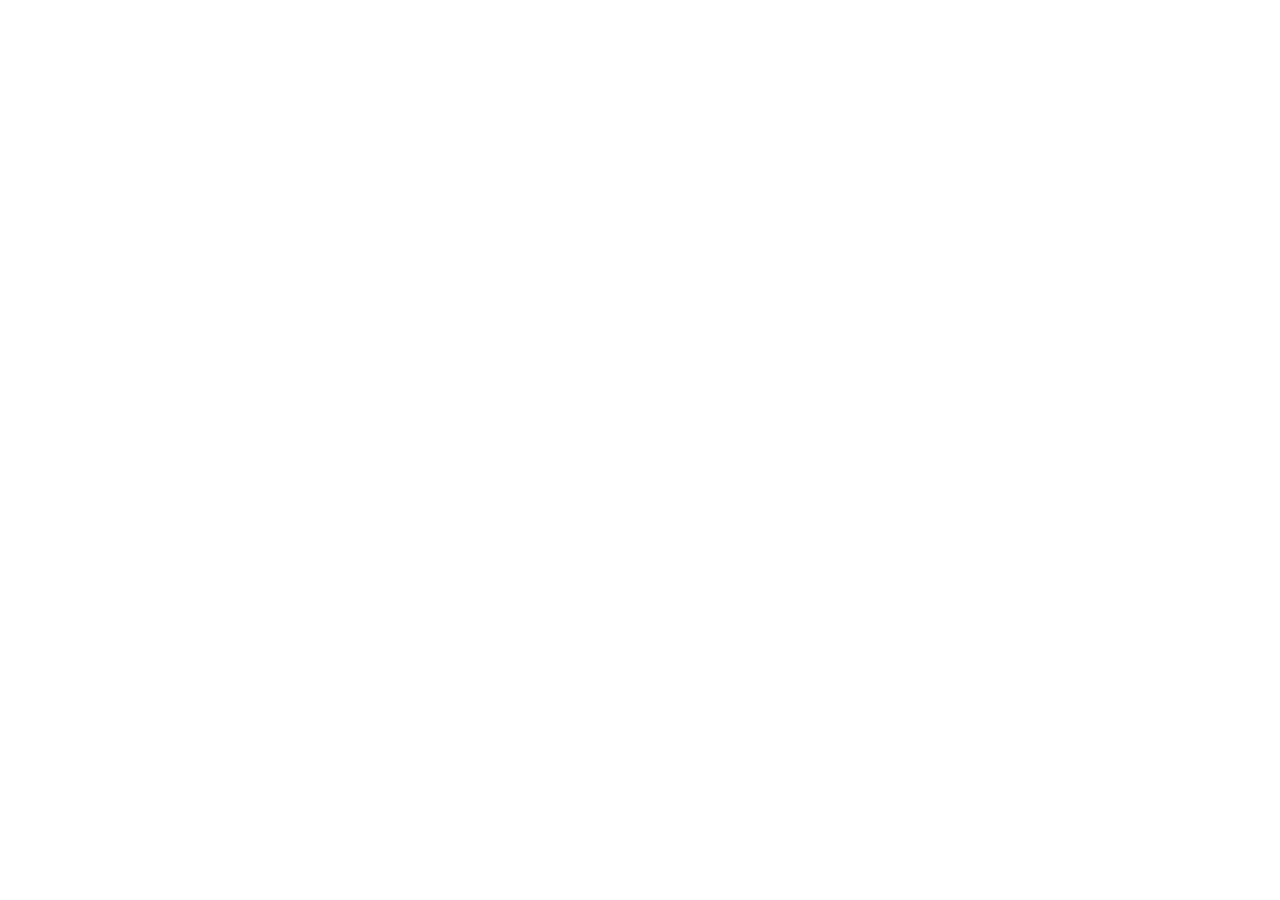
==== index.html @ a81da9b9 "Introduce core website structure and landing page content Set up the main application structure with" ====
<!DOCTYPE html>
<html lang="en">
  <head>
    <meta charset="UTF-8" />
    <meta name="viewport" content="width=device-width, initial-scale=1.0, maximum-scale=1" />
    <title>AIRET</title>
    <meta name="description" content="Museum-grade display meets smart care. AIRET's built-in luxury shoe care system showcases and preserves your finest footwear with AI scheduling, UV-C sanitization, and ultra-quiet operation.">
    
    <!-- Open Graph Meta Tags -->
    <meta property="og:title" content="AIRET - Luxury Built-in Shoe Care System">
    <meta property="og:description" content="Museum-grade display meets smart care. Revolutionizing luxury shoe storage and maintenance.">
    <meta property="og:type" content="website">
    <meta property="og:url" content="https://airet.io">
    <meta property="og:image" content="https://airet.io/images/og-image.jpg">
    
    <!-- Twitter Meta Tags -->
    <meta name="twitter:card" content="summary_large_image">
    <meta name="twitter:title" content="AIRET - Luxury Built-in Shoe Care System">
    <meta name="twitter:description" content="Museum-grade display meets smart care. Revolutionizing luxury shoe storage and maintenance.">
    <meta name="twitter:image" content="https://airet.io/images/og-image.jpg">
    
    <link rel="preconnect" href="https://fonts.googleapis.com">
    <link rel="preconnect" href="https://fonts.gstatic.com" crossorigin>
    
    <!-- Analytics -->
    <script defer data-domain="airet.io" src="https://plausible.io/js/script.js"></script>
    
    <!-- JSON-LD Structured Data -->
    <script type="application/ld+json">
    {
        "@context": "https://schema.org",
        "@type": "Product",
        "name": "Luxury Built-in Shoe Care System",
        "description": "Museum-grade display meets smart care. AI-powered shoe care system with UV-C sanitization, climate control, and luxury showcase display.",
        "brand": {
            "@type": "Brand",
            "name": "AIRET"
        },
        "manufacturer": {
            "@type": "Organization",
            "name": "AIRET",
            "url": "https://airet.io"
        }
    }
    </script>
    <script type="module" src="/src/main.tsx"></script>
  </head>
  <body>
    <div id="root"></div>
    <script type="text/javascript">
      // Single Page Apps for GitHub Pages
      // https://github.com/rafgraph/spa-github-pages
      // This script checks to see if a redirect is present in the query string,
      // converts it back into the correct url and adds it to the
      // browser's history using window.history.replaceState(...),
      // which won't cause the browser to attempt to load the new url.
      // When the single page app is loaded further down in this file,
      // the correct url will be waiting in the browser's history for
      // the single page app to route accordingly.
      (function(l) {
        if (l.search[1] === '/' ) {
          var decoded = l.search.slice(1).split('&').map(function(s) { 
            return s.replace(/~and~/g, '&')
          }).join('?');
          window.history.replaceState(null, null,
              l.pathname.slice(0, -1) + decoded + l.hash
          );
        }
      }(window.location))
    </script>
  </body>
</html>
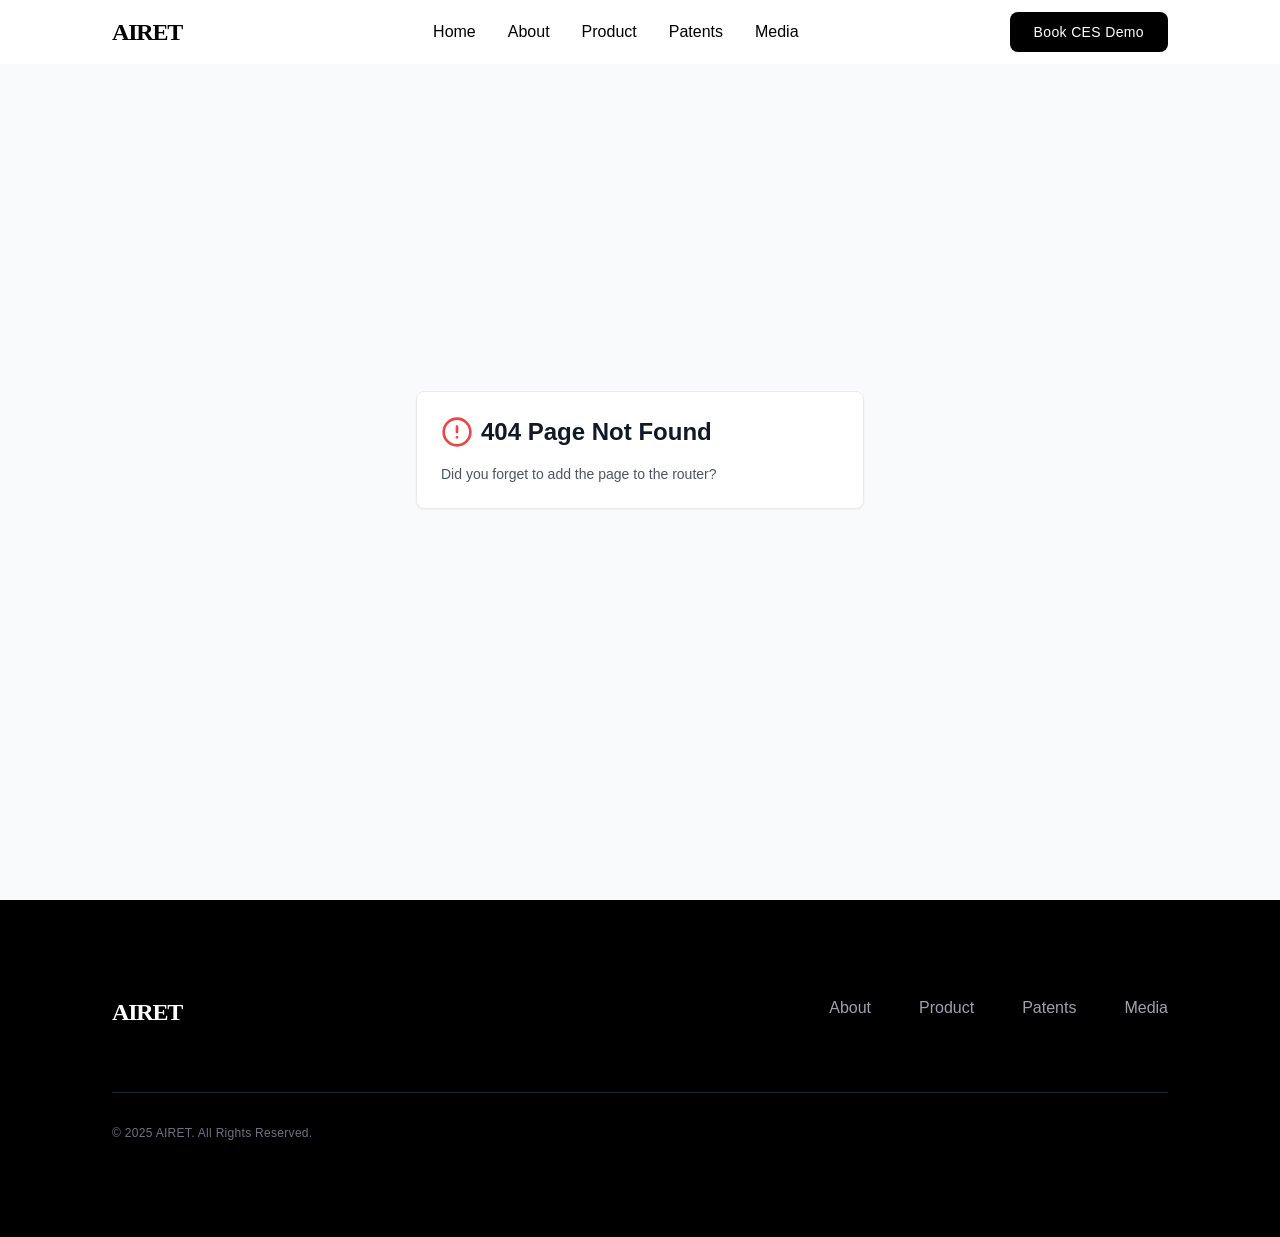
==== commit 840b0860: "Update site to display properly on all devices Update index.html to include necessary script and CSS" ====
--- a/index.html
+++ b/index.html
@@ -43,7 +43,8 @@
         }
     }
     </script>
-    <script type="module" src="/src/main.tsx"></script>
+    <script type="module" crossorigin src="/assets/index-D-lbirtE.js"></script>
+    <link rel="stylesheet" crossorigin href="/assets/index-CjqH2O7E.css">
   </head>
   <body>
     <div id="root"></div>
--- a/assets/index-CjqH2O7E.css
+++ b/assets/index-CjqH2O7E.css
@@ -0,0 +1 @@
+@import"https://fonts.googleapis.com/css2?family=Playfair+Display:wght@400;600;700&family=Noto+Sans:wght@300;400;500;600&display=swap";*,:before,:after{--tw-border-spacing-x: 0;--tw-border-spacing-y: 0;--tw-translate-x: 0;--tw-translate-y: 0;--tw-rotate: 0;--tw-skew-x: 0;--tw-skew-y: 0;--tw-scale-x: 1;--tw-scale-y: 1;--tw-pan-x: ;--tw-pan-y: ;--tw-pinch-zoom: ;--tw-scroll-snap-strictness: proximity;--tw-gradient-from-position: ;--tw-gradient-via-position: ;--tw-gradient-to-position: ;--tw-ordinal: ;--tw-slashed-zero: ;--tw-numeric-figure: ;--tw-numeric-spacing: ;--tw-numeric-fraction: ;--tw-ring-inset: ;--tw-ring-offset-width: 0px;--tw-ring-offset-color: #fff;--tw-ring-color: rgb(59 130 246 / .5);--tw-ring-offset-shadow: 0 0 #0000;--tw-ring-shadow: 0 0 #0000;--tw-shadow: 0 0 #0000;--tw-shadow-colored: 0 0 #0000;--tw-blur: ;--tw-brightness: ;--tw-contrast: ;--tw-grayscale: ;--tw-hue-rotate: ;--tw-invert: ;--tw-saturate: ;--tw-sepia: ;--tw-drop-shadow: ;--tw-backdrop-blur: ;--tw-backdrop-brightness: ;--tw-backdrop-contrast: ;--tw-backdrop-grayscale: ;--tw-backdrop-hue-rotate: ;--tw-backdrop-invert: ;--tw-backdrop-opacity: ;--tw-backdrop-saturate: ;--tw-backdrop-sepia: ;--tw-contain-size: ;--tw-contain-layout: ;--tw-contain-paint: ;--tw-contain-style: }::backdrop{--tw-border-spacing-x: 0;--tw-border-spacing-y: 0;--tw-translate-x: 0;--tw-translate-y: 0;--tw-rotate: 0;--tw-skew-x: 0;--tw-skew-y: 0;--tw-scale-x: 1;--tw-scale-y: 1;--tw-pan-x: ;--tw-pan-y: ;--tw-pinch-zoom: ;--tw-scroll-snap-strictness: proximity;--tw-gradient-from-position: ;--tw-gradient-via-position: ;--tw-gradient-to-position: ;--tw-ordinal: ;--tw-slashed-zero: ;--tw-numeric-figure: ;--tw-numeric-spacing: ;--tw-numeric-fraction: ;--tw-ring-inset: ;--tw-ring-offset-width: 0px;--tw-ring-offset-color: #fff;--tw-ring-color: rgb(59 130 246 / .5);--tw-ring-offset-shadow: 0 0 #0000;--tw-ring-shadow: 0 0 #0000;--tw-shadow: 0 0 #0000;--tw-shadow-colored: 0 0 #0000;--tw-blur: ;--tw-brightness: ;--tw-contrast: ;--tw-grayscale: ;--tw-hue-rotate: ;--tw-invert: ;--tw-saturate: ;--tw-sepia: ;--tw-drop-shadow: ;--tw-backdrop-blur: ;--tw-backdrop-brightness: ;--tw-backdrop-contrast: ;--tw-backdrop-grayscale: ;--tw-backdrop-hue-rotate: ;--tw-backdrop-invert: ;--tw-backdrop-opacity: ;--tw-backdrop-saturate: ;--tw-backdrop-sepia: ;--tw-contain-size: ;--tw-contain-layout: ;--tw-contain-paint: ;--tw-contain-style: }*,:before,:after{box-sizing:border-box;border-width:0;border-style:solid;border-color:#e5e7eb}:before,:after{--tw-content: ""}html,:host{line-height:1.5;-webkit-text-size-adjust:100%;-moz-tab-size:4;-o-tab-size:4;tab-size:4;font-family:var(--font-sans);font-feature-settings:normal;font-variation-settings:normal;-webkit-tap-highlight-color:transparent}body{margin:0;line-height:inherit}hr{height:0;color:inherit;border-top-width:1px}abbr:where([title]){-webkit-text-decoration:underline dotted;text-decoration:underline dotted}h1,h2,h3,h4,h5,h6{font-size:inherit;font-weight:inherit}a{color:inherit;text-decoration:inherit}b,strong{font-weight:bolder}code,kbd,samp,pre{font-family:var(--font-mono);font-feature-settings:normal;font-variation-settings:normal;font-size:1em}small{font-size:80%}sub,sup{font-size:75%;line-height:0;position:relative;vertical-align:baseline}sub{bottom:-.25em}sup{top:-.5em}table{text-indent:0;border-color:inherit;border-collapse:collapse}button,input,optgroup,select,textarea{font-family:inherit;font-feature-settings:inherit;font-variation-settings:inherit;font-size:100%;font-weight:inherit;line-height:inherit;letter-spacing:inherit;color:inherit;margin:0;padding:0}button,select{text-transform:none}button,input:where([type=button]),input:where([type=reset]),input:where([type=submit]){-webkit-appearance:button;background-color:transparent;background-image:none}:-moz-focusring{outline:auto}:-moz-ui-invalid{box-shadow:none}progress{vertical-align:baseline}::-webkit-inner-spin-button,::-webkit-outer-spin-button{height:auto}[type=search]{-webkit-appearance:textfield;outline-offset:-2px}::-webkit-search-decoration{-webkit-appearance:none}::-webkit-file-upload-button{-webkit-appearance:button;font:inherit}summary{display:list-item}blockquote,dl,dd,h1,h2,h3,h4,h5,h6,hr,figure,p,pre{margin:0}fieldset{margin:0;padding:0}legend{padding:0}ol,ul,menu{list-style:none;margin:0;padding:0}dialog{padding:0}textarea{resize:vertical}input::-moz-placeholder,textarea::-moz-placeholder{opacity:1;color:#9ca3af}input::placeholder,textarea::placeholder{opacity:1;color:#9ca3af}button,[role=button]{cursor:pointer}:disabled{cursor:default}img,svg,video,canvas,audio,iframe,embed,object{display:block;vertical-align:middle}img,video{max-width:100%;height:auto}[hidden]:where(:not([hidden=until-found])){display:none}*{border-color:var(--border)}body{background-color:var(--background);font-family:var(--font-sans);color:var(--foreground);-webkit-font-smoothing:antialiased;-moz-osx-font-smoothing:grayscale}.sr-only{position:absolute;width:1px;height:1px;padding:0;margin:-1px;overflow:hidden;clip:rect(0,0,0,0);white-space:nowrap;border-width:0}.pointer-events-none{pointer-events:none}.pointer-events-auto{pointer-events:auto}.visible{visibility:visible}.invisible{visibility:hidden}.fixed{position:fixed}.absolute{position:absolute}.relative{position:relative}.inset-0{top:0;right:0;bottom:0;left:0}.inset-x-0{left:0;right:0}.inset-y-0{top:0;bottom:0}.-bottom-12{bottom:-3rem}.-left-12{left:-3rem}.-right-12{right:-3rem}.-top-12{top:-3rem}.bottom-0{bottom:0}.left-0{left:0}.left-1{left:.25rem}.left-1\/2{left:50%}.left-2{left:.5rem}.left-\[50\%\]{left:50%}.right-0{right:0}.right-1{right:.25rem}.right-2{right:.5rem}.right-3{right:.75rem}.right-4{right:1rem}.top-0{top:0}.top-1\.5{top:.375rem}.top-1\/2{top:50%}.top-2{top:.5rem}.top-3\.5{top:.875rem}.top-4{top:1rem}.top-\[1px\]{top:1px}.top-\[50\%\]{top:50%}.top-\[60\%\]{top:60%}.top-full{top:100%}.z-10{z-index:10}.z-20{z-index:20}.z-50{z-index:50}.z-\[100\]{z-index:100}.z-\[1\]{z-index:1}.-mx-1{margin-left:-.25rem;margin-right:-.25rem}.mx-2{margin-left:.5rem;margin-right:.5rem}.mx-3\.5{margin-left:.875rem;margin-right:.875rem}.mx-4{margin-left:1rem;margin-right:1rem}.mx-auto{margin-left:auto;margin-right:auto}.my-0\.5{margin-top:.125rem;margin-bottom:.125rem}.my-1{margin-top:.25rem;margin-bottom:.25rem}.-ml-4{margin-left:-1rem}.-mt-4{margin-top:-1rem}.mb-1{margin-bottom:.25rem}.mb-12{margin-bottom:3rem}.mb-16{margin-bottom:4rem}.mb-2{margin-bottom:.5rem}.mb-20{margin-bottom:5rem}.mb-24{margin-bottom:6rem}.mb-3{margin-bottom:.75rem}.mb-4{margin-bottom:1rem}.mb-6{margin-bottom:1.5rem}.mb-8{margin-bottom:2rem}.ml-1{margin-left:.25rem}.ml-10{margin-left:2.5rem}.ml-4{margin-left:1rem}.ml-auto{margin-left:auto}.mr-2{margin-right:.5rem}.mt-0\.5{margin-top:.125rem}.mt-1{margin-top:.25rem}.mt-1\.5{margin-top:.375rem}.mt-12{margin-top:3rem}.mt-2{margin-top:.5rem}.mt-24{margin-top:6rem}.mt-3{margin-top:.75rem}.mt-4{margin-top:1rem}.mt-auto{margin-top:auto}.block{display:block}.inline-block{display:inline-block}.flex{display:flex}.inline-flex{display:inline-flex}.table{display:table}.grid{display:grid}.hidden{display:none}.aspect-square{aspect-ratio:1 / 1}.aspect-video{aspect-ratio:16 / 9}.size-4{width:1rem;height:1rem}.h-1{height:.25rem}.h-1\.5{height:.375rem}.h-10{height:2.5rem}.h-11{height:2.75rem}.h-12{height:3rem}.h-16{height:4rem}.h-2{height:.5rem}.h-2\.5{height:.625rem}.h-20{height:5rem}.h-3{height:.75rem}.h-3\.5{height:.875rem}.h-4{height:1rem}.h-5{height:1.25rem}.h-6{height:1.5rem}.h-7{height:1.75rem}.h-8{height:2rem}.h-9{height:2.25rem}.h-\[1px\]{height:1px}.h-\[var\(--radix-navigation-menu-viewport-height\)\]{height:var(--radix-navigation-menu-viewport-height)}.h-\[var\(--radix-select-trigger-height\)\]{height:var(--radix-select-trigger-height)}.h-auto{height:auto}.h-full{height:100%}.h-px{height:1px}.h-screen{height:100vh}.h-svh{height:100svh}.max-h-\[--radix-context-menu-content-available-height\]{max-height:var(--radix-context-menu-content-available-height)}.max-h-\[--radix-select-content-available-height\]{max-height:var(--radix-select-content-available-height)}.max-h-\[300px\]{max-height:300px}.max-h-\[var\(--radix-dropdown-menu-content-available-height\)\]{max-height:var(--radix-dropdown-menu-content-available-height)}.max-h-screen{max-height:100vh}.min-h-0{min-height:0px}.min-h-\[80px\]{min-height:80px}.min-h-screen{min-height:100vh}.min-h-svh{min-height:100svh}.w-0{width:0px}.w-1{width:.25rem}.w-10{width:2.5rem}.w-11{width:2.75rem}.w-12{width:3rem}.w-16{width:4rem}.w-2{width:.5rem}.w-2\.5{width:.625rem}.w-20{width:5rem}.w-3{width:.75rem}.w-3\.5{width:.875rem}.w-3\/4{width:75%}.w-4{width:1rem}.w-5{width:1.25rem}.w-6{width:1.5rem}.w-64{width:16rem}.w-7{width:1.75rem}.w-72{width:18rem}.w-8{width:2rem}.w-9{width:2.25rem}.w-\[--sidebar-width\]{width:var(--sidebar-width)}.w-\[100px\]{width:100px}.w-\[1px\]{width:1px}.w-auto{width:auto}.w-full{width:100%}.w-max{width:-moz-max-content;width:max-content}.w-px{width:1px}.min-w-0{min-width:0px}.min-w-10{min-width:2.5rem}.min-w-11{min-width:2.75rem}.min-w-5{min-width:1.25rem}.min-w-9{min-width:2.25rem}.min-w-\[12rem\]{min-width:12rem}.min-w-\[8rem\]{min-width:8rem}.min-w-\[var\(--radix-select-trigger-width\)\]{min-width:var(--radix-select-trigger-width)}.max-w-2xl{max-width:42rem}.max-w-3xl{max-width:48rem}.max-w-4xl{max-width:56rem}.max-w-7xl{max-width:80rem}.max-w-\[--skeleton-width\]{max-width:var(--skeleton-width)}.max-w-\[1120px\],.max-w-container{max-width:1120px}.max-w-lg{max-width:32rem}.max-w-max{max-width:-moz-max-content;max-width:max-content}.max-w-md{max-width:28rem}.flex-1{flex:1 1 0%}.flex-shrink-0,.shrink-0{flex-shrink:0}.grow{flex-grow:1}.grow-0{flex-grow:0}.basis-full{flex-basis:100%}.caption-bottom{caption-side:bottom}.border-collapse{border-collapse:collapse}.origin-\[--radix-context-menu-content-transform-origin\]{transform-origin:var(--radix-context-menu-content-transform-origin)}.origin-\[--radix-dropdown-menu-content-transform-origin\]{transform-origin:var(--radix-dropdown-menu-content-transform-origin)}.origin-\[--radix-hover-card-content-transform-origin\]{transform-origin:var(--radix-hover-card-content-transform-origin)}.origin-\[--radix-menubar-content-transform-origin\]{transform-origin:var(--radix-menubar-content-transform-origin)}.origin-\[--radix-popover-content-transform-origin\]{transform-origin:var(--radix-popover-content-transform-origin)}.origin-\[--radix-select-content-transform-origin\]{transform-origin:var(--radix-select-content-transform-origin)}.origin-\[--radix-tooltip-content-transform-origin\]{transform-origin:var(--radix-tooltip-content-transform-origin)}.-translate-x-1\/2{--tw-translate-x: -50%;transform:translate(var(--tw-translate-x),var(--tw-translate-y)) rotate(var(--tw-rotate)) skew(var(--tw-skew-x)) skewY(var(--tw-skew-y)) scaleX(var(--tw-scale-x)) scaleY(var(--tw-scale-y))}.-translate-x-px{--tw-translate-x: -1px;transform:translate(var(--tw-translate-x),var(--tw-translate-y)) rotate(var(--tw-rotate)) skew(var(--tw-skew-x)) skewY(var(--tw-skew-y)) scaleX(var(--tw-scale-x)) scaleY(var(--tw-scale-y))}.-translate-y-1\/2{--tw-translate-y: -50%;transform:translate(var(--tw-translate-x),var(--tw-translate-y)) rotate(var(--tw-rotate)) skew(var(--tw-skew-x)) skewY(var(--tw-skew-y)) scaleX(var(--tw-scale-x)) scaleY(var(--tw-scale-y))}.translate-x-\[-50\%\]{--tw-translate-x: -50%;transform:translate(var(--tw-translate-x),var(--tw-translate-y)) rotate(var(--tw-rotate)) skew(var(--tw-skew-x)) skewY(var(--tw-skew-y)) scaleX(var(--tw-scale-x)) scaleY(var(--tw-scale-y))}.translate-x-px{--tw-translate-x: 1px;transform:translate(var(--tw-translate-x),var(--tw-translate-y)) rotate(var(--tw-rotate)) skew(var(--tw-skew-x)) skewY(var(--tw-skew-y)) scaleX(var(--tw-scale-x)) scaleY(var(--tw-scale-y))}.translate-y-\[-50\%\]{--tw-translate-y: -50%;transform:translate(var(--tw-translate-x),var(--tw-translate-y)) rotate(var(--tw-rotate)) skew(var(--tw-skew-x)) skewY(var(--tw-skew-y)) scaleX(var(--tw-scale-x)) scaleY(var(--tw-scale-y))}.rotate-45{--tw-rotate: 45deg;transform:translate(var(--tw-translate-x),var(--tw-translate-y)) rotate(var(--tw-rotate)) skew(var(--tw-skew-x)) skewY(var(--tw-skew-y)) scaleX(var(--tw-scale-x)) scaleY(var(--tw-scale-y))}.rotate-90{--tw-rotate: 90deg;transform:translate(var(--tw-translate-x),var(--tw-translate-y)) rotate(var(--tw-rotate)) skew(var(--tw-skew-x)) skewY(var(--tw-skew-y)) scaleX(var(--tw-scale-x)) scaleY(var(--tw-scale-y))}.transform{transform:translate(var(--tw-translate-x),var(--tw-translate-y)) rotate(var(--tw-rotate)) skew(var(--tw-skew-x)) skewY(var(--tw-skew-y)) scaleX(var(--tw-scale-x)) scaleY(var(--tw-scale-y))}@keyframes fade-in{0%{opacity:0;transform:translateY(20px)}to{opacity:1;transform:translateY(0)}}.animate-fade-in{animation:fade-in .6s ease-out}@keyframes pulse{50%{opacity:.5}}.animate-pulse{animation:pulse 2s cubic-bezier(.4,0,.6,1) infinite}.cursor-default{cursor:default}.cursor-pointer{cursor:pointer}.touch-none{touch-action:none}.select-none{-webkit-user-select:none;-moz-user-select:none;user-select:none}.resize-none{resize:none}.resize{resize:both}.list-none{list-style-type:none}.grid-cols-1{grid-template-columns:repeat(1,minmax(0,1fr))}.grid-cols-2{grid-template-columns:repeat(2,minmax(0,1fr))}.flex-row{flex-direction:row}.flex-col{flex-direction:column}.flex-col-reverse{flex-direction:column-reverse}.flex-wrap{flex-wrap:wrap}.items-start{align-items:flex-start}.items-end{align-items:flex-end}.items-center{align-items:center}.items-baseline{align-items:baseline}.items-stretch{align-items:stretch}.justify-center{justify-content:center}.justify-between{justify-content:space-between}.gap-1{gap:.25rem}.gap-1\.5{gap:.375rem}.gap-16{gap:4rem}.gap-2{gap:.5rem}.gap-20{gap:5rem}.gap-4{gap:1rem}.gap-6{gap:1.5rem}.gap-8{gap:2rem}.space-x-1>:not([hidden])~:not([hidden]){--tw-space-x-reverse: 0;margin-right:calc(.25rem * var(--tw-space-x-reverse));margin-left:calc(.25rem * calc(1 - var(--tw-space-x-reverse)))}.space-x-3>:not([hidden])~:not([hidden]){--tw-space-x-reverse: 0;margin-right:calc(.75rem * var(--tw-space-x-reverse));margin-left:calc(.75rem * calc(1 - var(--tw-space-x-reverse)))}.space-x-4>:not([hidden])~:not([hidden]){--tw-space-x-reverse: 0;margin-right:calc(1rem * var(--tw-space-x-reverse));margin-left:calc(1rem * calc(1 - var(--tw-space-x-reverse)))}.space-x-5>:not([hidden])~:not([hidden]){--tw-space-x-reverse: 0;margin-right:calc(1.25rem * var(--tw-space-x-reverse));margin-left:calc(1.25rem * calc(1 - var(--tw-space-x-reverse)))}.space-x-8>:not([hidden])~:not([hidden]){--tw-space-x-reverse: 0;margin-right:calc(2rem * var(--tw-space-x-reverse));margin-left:calc(2rem * calc(1 - var(--tw-space-x-reverse)))}.space-y-1>:not([hidden])~:not([hidden]){--tw-space-y-reverse: 0;margin-top:calc(.25rem * calc(1 - var(--tw-space-y-reverse)));margin-bottom:calc(.25rem * var(--tw-space-y-reverse))}.space-y-1\.5>:not([hidden])~:not([hidden]){--tw-space-y-reverse: 0;margin-top:calc(.375rem * calc(1 - var(--tw-space-y-reverse)));margin-bottom:calc(.375rem * var(--tw-space-y-reverse))}.space-y-12>:not([hidden])~:not([hidden]){--tw-space-y-reverse: 0;margin-top:calc(3rem * calc(1 - var(--tw-space-y-reverse)));margin-bottom:calc(3rem * var(--tw-space-y-reverse))}.space-y-2>:not([hidden])~:not([hidden]){--tw-space-y-reverse: 0;margin-top:calc(.5rem * calc(1 - var(--tw-space-y-reverse)));margin-bottom:calc(.5rem * var(--tw-space-y-reverse))}.space-y-3>:not([hidden])~:not([hidden]){--tw-space-y-reverse: 0;margin-top:calc(.75rem * calc(1 - var(--tw-space-y-reverse)));margin-bottom:calc(.75rem * var(--tw-space-y-reverse))}.space-y-4>:not([hidden])~:not([hidden]){--tw-space-y-reverse: 0;margin-top:calc(1rem * calc(1 - var(--tw-space-y-reverse)));margin-bottom:calc(1rem * var(--tw-space-y-reverse))}.space-y-6>:not([hidden])~:not([hidden]){--tw-space-y-reverse: 0;margin-top:calc(1.5rem * calc(1 - var(--tw-space-y-reverse)));margin-bottom:calc(1.5rem * var(--tw-space-y-reverse))}.space-y-8>:not([hidden])~:not([hidden]){--tw-space-y-reverse: 0;margin-top:calc(2rem * calc(1 - var(--tw-space-y-reverse)));margin-bottom:calc(2rem * var(--tw-space-y-reverse))}.overflow-auto{overflow:auto}.overflow-hidden{overflow:hidden}.overflow-y-auto{overflow-y:auto}.overflow-x-hidden{overflow-x:hidden}.whitespace-nowrap{white-space:nowrap}.break-words{overflow-wrap:break-word}.rounded{border-radius:.25rem}.rounded-\[2px\]{border-radius:2px}.rounded-\[inherit\]{border-radius:inherit}.rounded-full{border-radius:9999px}.rounded-lg{border-radius:var(--radius)}.rounded-md{border-radius:calc(var(--radius) - 2px)}.rounded-sm{border-radius:calc(var(--radius) - 4px)}.rounded-xl{border-radius:.75rem}.rounded-t-\[10px\]{border-top-left-radius:10px;border-top-right-radius:10px}.rounded-tl-sm{border-top-left-radius:calc(var(--radius) - 4px)}.border{border-width:1px}.border-0{border-width:0px}.border-2{border-width:2px}.border-\[1\.5px\]{border-width:1.5px}.border-y{border-top-width:1px;border-bottom-width:1px}.border-b{border-bottom-width:1px}.border-l{border-left-width:1px}.border-r{border-right-width:1px}.border-t{border-top-width:1px}.border-dashed{border-style:dashed}.border-\[--color-border\]{border-color:var(--color-border)}.border-black{--tw-border-opacity: 1;border-color:rgb(0 0 0 / var(--tw-border-opacity, 1))}.border-blue-200{--tw-border-opacity: 1;border-color:rgb(191 219 254 / var(--tw-border-opacity, 1))}.border-border{border-color:var(--border)}.border-destructive{border-color:var(--destructive)}.border-gray-200{--tw-border-opacity: 1;border-color:rgb(229 231 235 / var(--tw-border-opacity, 1))}.border-gray-300{--tw-border-opacity: 1;border-color:rgb(209 213 219 / var(--tw-border-opacity, 1))}.border-gray-800{--tw-border-opacity: 1;border-color:rgb(31 41 55 / var(--tw-border-opacity, 1))}.border-green-200{--tw-border-opacity: 1;border-color:rgb(187 247 208 / var(--tw-border-opacity, 1))}.border-indigo-200{--tw-border-opacity: 1;border-color:rgb(199 210 254 / var(--tw-border-opacity, 1))}.border-input{border-color:var(--input)}.border-orange-200{--tw-border-opacity: 1;border-color:rgb(254 215 170 / var(--tw-border-opacity, 1))}.border-primary{border-color:var(--primary)}.border-purple-200{--tw-border-opacity: 1;border-color:rgb(233 213 255 / var(--tw-border-opacity, 1))}.border-red-200{--tw-border-opacity: 1;border-color:rgb(254 202 202 / var(--tw-border-opacity, 1))}.border-sidebar-border{border-color:var(--sidebar-border)}.border-transparent{border-color:transparent}.border-white{--tw-border-opacity: 1;border-color:rgb(255 255 255 / var(--tw-border-opacity, 1))}.border-white\/10{border-color:#ffffff1a}.border-l-transparent{border-left-color:transparent}.border-l-white\/30{border-left-color:#ffffff4d}.border-t-transparent{border-top-color:transparent}.bg-\[--color-bg\]{background-color:var(--color-bg)}.bg-accent{background-color:var(--accent)}.bg-background{background-color:var(--background)}.bg-black{--tw-bg-opacity: 1;background-color:rgb(0 0 0 / var(--tw-bg-opacity, 1))}.bg-black\/80{background-color:#000c}.bg-blue-50{--tw-bg-opacity: 1;background-color:rgb(239 246 255 / var(--tw-bg-opacity, 1))}.bg-border{background-color:var(--border)}.bg-card{background-color:var(--card)}.bg-destructive{background-color:var(--destructive)}.bg-foreground{background-color:var(--foreground)}.bg-gray-100{--tw-bg-opacity: 1;background-color:rgb(243 244 246 / var(--tw-bg-opacity, 1))}.bg-gray-200{--tw-bg-opacity: 1;background-color:rgb(229 231 235 / var(--tw-bg-opacity, 1))}.bg-gray-50{--tw-bg-opacity: 1;background-color:rgb(249 250 251 / var(--tw-bg-opacity, 1))}.bg-green-50{--tw-bg-opacity: 1;background-color:rgb(240 253 244 / var(--tw-bg-opacity, 1))}.bg-indigo-50{--tw-bg-opacity: 1;background-color:rgb(238 242 255 / var(--tw-bg-opacity, 1))}.bg-muted{background-color:var(--muted)}.bg-orange-50{--tw-bg-opacity: 1;background-color:rgb(255 247 237 / var(--tw-bg-opacity, 1))}.bg-popover{background-color:var(--popover)}.bg-primary{background-color:var(--primary)}.bg-purple-50{--tw-bg-opacity: 1;background-color:rgb(250 245 255 / var(--tw-bg-opacity, 1))}.bg-red-50{--tw-bg-opacity: 1;background-color:rgb(254 242 242 / var(--tw-bg-opacity, 1))}.bg-secondary{background-color:var(--secondary)}.bg-sidebar{background-color:var(--sidebar-background)}.bg-sidebar-border{background-color:var(--sidebar-border)}.bg-transparent{background-color:transparent}.bg-white{--tw-bg-opacity: 1;background-color:rgb(255 255 255 / var(--tw-bg-opacity, 1))}.bg-white\/95{background-color:#fffffff2}.bg-cover{background-size:cover}.bg-center{background-position:center}.bg-no-repeat{background-repeat:no-repeat}.fill-current{fill:currentColor}.p-0{padding:0}.p-1{padding:.25rem}.p-10{padding:2.5rem}.p-12{padding:3rem}.p-2{padding:.5rem}.p-3{padding:.75rem}.p-4{padding:1rem}.p-6{padding:1.5rem}.p-8{padding:2rem}.p-\[1px\]{padding:1px}.px-1{padding-left:.25rem;padding-right:.25rem}.px-10{padding-left:2.5rem;padding-right:2.5rem}.px-2{padding-left:.5rem;padding-right:.5rem}.px-2\.5{padding-left:.625rem;padding-right:.625rem}.px-3{padding-left:.75rem;padding-right:.75rem}.px-4{padding-left:1rem;padding-right:1rem}.px-5{padding-left:1.25rem;padding-right:1.25rem}.px-6{padding-left:1.5rem;padding-right:1.5rem}.px-8{padding-left:2rem;padding-right:2rem}.py-0\.5{padding-top:.125rem;padding-bottom:.125rem}.py-1{padding-top:.25rem;padding-bottom:.25rem}.py-1\.5{padding-top:.375rem;padding-bottom:.375rem}.py-2{padding-top:.5rem;padding-bottom:.5rem}.py-20{padding-top:5rem;padding-bottom:5rem}.py-24{padding-top:6rem;padding-bottom:6rem}.py-3{padding-top:.75rem;padding-bottom:.75rem}.py-4{padding-top:1rem;padding-bottom:1rem}.py-5{padding-top:1.25rem;padding-bottom:1.25rem}.py-6{padding-top:1.5rem;padding-bottom:1.5rem}.py-section{padding-top:5rem;padding-bottom:5rem}.py-section-lg{padding-top:6.25rem;padding-bottom:6.25rem}.pb-2{padding-bottom:.5rem}.pb-3{padding-bottom:.75rem}.pb-4{padding-bottom:1rem}.pl-2\.5{padding-left:.625rem}.pl-4{padding-left:1rem}.pl-8{padding-left:2rem}.pr-2{padding-right:.5rem}.pr-2\.5{padding-right:.625rem}.pr-8{padding-right:2rem}.pt-0{padding-top:0}.pt-1{padding-top:.25rem}.pt-2{padding-top:.5rem}.pt-20{padding-top:5rem}.pt-3{padding-top:.75rem}.pt-4{padding-top:1rem}.pt-6{padding-top:1.5rem}.pt-8{padding-top:2rem}.text-left{text-align:left}.text-center{text-align:center}.text-right{text-align:right}.align-middle{vertical-align:middle}.font-mono{font-family:var(--font-mono)}.text-2xl{font-size:1.5rem;line-height:2rem}.text-3xl{font-size:1.875rem;line-height:2.25rem}.text-4xl{font-size:2.25rem;line-height:2.5rem}.text-5xl{font-size:3rem;line-height:1}.text-6xl{font-size:3.75rem;line-height:1}.text-\[0\.8rem\]{font-size:.8rem}.text-base{font-size:1rem;line-height:1.5rem}.text-body{font-size:17px;line-height:2rem}.text-lg{font-size:1.125rem;line-height:1.75rem}.text-sm{font-size:.875rem;line-height:1.25rem}.text-xl{font-size:1.25rem;line-height:1.75rem}.text-xs{font-size:.75rem;line-height:1rem}.font-bold{font-weight:700}.font-light{font-weight:300}.font-medium{font-weight:500}.font-normal{font-weight:400}.font-semibold{font-weight:600}.uppercase{text-transform:uppercase}.italic{font-style:italic}.not-italic{font-style:normal}.tabular-nums{--tw-numeric-spacing: tabular-nums;font-variant-numeric:var(--tw-ordinal) var(--tw-slashed-zero) var(--tw-numeric-figure) var(--tw-numeric-spacing) var(--tw-numeric-fraction)}.leading-none{line-height:1}.leading-relaxed{line-height:1.625}.leading-tight{line-height:1.25}.tracking-tight{letter-spacing:-.025em}.tracking-tighter{letter-spacing:-.05em}.tracking-wide{letter-spacing:.025em}.tracking-wider{letter-spacing:.05em}.tracking-widest{letter-spacing:.1em}.text-accent-foreground{color:var(--accent-foreground)}.text-black{--tw-text-opacity: 1;color:rgb(0 0 0 / var(--tw-text-opacity, 1))}.text-blue-700{--tw-text-opacity: 1;color:rgb(29 78 216 / var(--tw-text-opacity, 1))}.text-card-foreground{color:var(--card-foreground)}.text-current{color:currentColor}.text-destructive{color:var(--destructive)}.text-destructive-foreground{color:var(--destructive-foreground)}.text-foreground{color:var(--foreground)}.text-gray-200{--tw-text-opacity: 1;color:rgb(229 231 235 / var(--tw-text-opacity, 1))}.text-gray-300{--tw-text-opacity: 1;color:rgb(209 213 219 / var(--tw-text-opacity, 1))}.text-gray-400{--tw-text-opacity: 1;color:rgb(156 163 175 / var(--tw-text-opacity, 1))}.text-gray-500{--tw-text-opacity: 1;color:rgb(107 114 128 / var(--tw-text-opacity, 1))}.text-gray-600{--tw-text-opacity: 1;color:rgb(75 85 99 / var(--tw-text-opacity, 1))}.text-gray-700{--tw-text-opacity: 1;color:rgb(55 65 81 / var(--tw-text-opacity, 1))}.text-gray-900{--tw-text-opacity: 1;color:rgb(17 24 39 / var(--tw-text-opacity, 1))}.text-green-700{--tw-text-opacity: 1;color:rgb(21 128 61 / var(--tw-text-opacity, 1))}.text-indigo-700{--tw-text-opacity: 1;color:rgb(67 56 202 / var(--tw-text-opacity, 1))}.text-muted-foreground{color:var(--muted-foreground)}.text-orange-700{--tw-text-opacity: 1;color:rgb(194 65 12 / var(--tw-text-opacity, 1))}.text-popover-foreground{color:var(--popover-foreground)}.text-primary{color:var(--primary)}.text-primary-foreground{color:var(--primary-foreground)}.text-purple-700{--tw-text-opacity: 1;color:rgb(126 34 206 / var(--tw-text-opacity, 1))}.text-red-500{--tw-text-opacity: 1;color:rgb(239 68 68 / var(--tw-text-opacity, 1))}.text-red-700{--tw-text-opacity: 1;color:rgb(185 28 28 / var(--tw-text-opacity, 1))}.text-secondary-foreground{color:var(--secondary-foreground)}.text-sidebar-foreground{color:var(--sidebar-foreground)}.text-white{--tw-text-opacity: 1;color:rgb(255 255 255 / var(--tw-text-opacity, 1))}.underline-offset-4{text-underline-offset:4px}.antialiased{-webkit-font-smoothing:antialiased;-moz-osx-font-smoothing:grayscale}.opacity-0{opacity:0}.opacity-20{opacity:.2}.opacity-50{opacity:.5}.opacity-60{opacity:.6}.opacity-70{opacity:.7}.opacity-90{opacity:.9}.shadow-\[0_0_0_1px_hsl\(var\(--sidebar-border\)\)\]{--tw-shadow: 0 0 0 1px hsl(var(--sidebar-border));--tw-shadow-colored: 0 0 0 1px var(--tw-shadow-color);box-shadow:var(--tw-ring-offset-shadow, 0 0 #0000),var(--tw-ring-shadow, 0 0 #0000),var(--tw-shadow)}.shadow-\[0_20px_80px_rgba\(0\,0\,0\,0\.12\)\]{--tw-shadow: 0 20px 80px rgba(0,0,0,.12);--tw-shadow-colored: 0 20px 80px var(--tw-shadow-color);box-shadow:var(--tw-ring-offset-shadow, 0 0 #0000),var(--tw-ring-shadow, 0 0 #0000),var(--tw-shadow)}.shadow-\[0_20px_80px_rgba\(0\,0\,0\,0\.15\)\]{--tw-shadow: 0 20px 80px rgba(0,0,0,.15);--tw-shadow-colored: 0 20px 80px var(--tw-shadow-color);box-shadow:var(--tw-ring-offset-shadow, 0 0 #0000),var(--tw-ring-shadow, 0 0 #0000),var(--tw-shadow)}.shadow-\[0_40px_120px_rgba\(0\,0\,0\,0\.15\)\]{--tw-shadow: 0 40px 120px rgba(0,0,0,.15);--tw-shadow-colored: 0 40px 120px var(--tw-shadow-color);box-shadow:var(--tw-ring-offset-shadow, 0 0 #0000),var(--tw-ring-shadow, 0 0 #0000),var(--tw-shadow)}.shadow-lg{--tw-shadow: 0 10px 15px -3px rgb(0 0 0 / .1), 0 4px 6px -4px rgb(0 0 0 / .1);--tw-shadow-colored: 0 10px 15px -3px var(--tw-shadow-color), 0 4px 6px -4px var(--tw-shadow-color);box-shadow:var(--tw-ring-offset-shadow, 0 0 #0000),var(--tw-ring-shadow, 0 0 #0000),var(--tw-shadow)}.shadow-md{--tw-shadow: 0 4px 6px -1px rgb(0 0 0 / .1), 0 2px 4px -2px rgb(0 0 0 / .1);--tw-shadow-colored: 0 4px 6px -1px var(--tw-shadow-color), 0 2px 4px -2px var(--tw-shadow-color);box-shadow:var(--tw-ring-offset-shadow, 0 0 #0000),var(--tw-ring-shadow, 0 0 #0000),var(--tw-shadow)}.shadow-none{--tw-shadow: 0 0 #0000;--tw-shadow-colored: 0 0 #0000;box-shadow:var(--tw-ring-offset-shadow, 0 0 #0000),var(--tw-ring-shadow, 0 0 #0000),var(--tw-shadow)}.shadow-sm{--tw-shadow: 0 1px 2px 0 rgb(0 0 0 / .05);--tw-shadow-colored: 0 1px 2px 0 var(--tw-shadow-color);box-shadow:var(--tw-ring-offset-shadow, 0 0 #0000),var(--tw-ring-shadow, 0 0 #0000),var(--tw-shadow)}.shadow-xl{--tw-shadow: 0 20px 25px -5px rgb(0 0 0 / .1), 0 8px 10px -6px rgb(0 0 0 / .1);--tw-shadow-colored: 0 20px 25px -5px var(--tw-shadow-color), 0 8px 10px -6px var(--tw-shadow-color);box-shadow:var(--tw-ring-offset-shadow, 0 0 #0000),var(--tw-ring-shadow, 0 0 #0000),var(--tw-shadow)}.outline-none{outline:2px solid transparent;outline-offset:2px}.outline{outline-style:solid}.ring-0{--tw-ring-offset-shadow: var(--tw-ring-inset) 0 0 0 var(--tw-ring-offset-width) var(--tw-ring-offset-color);--tw-ring-shadow: var(--tw-ring-inset) 0 0 0 calc(0px + var(--tw-ring-offset-width)) var(--tw-ring-color);box-shadow:var(--tw-ring-offset-shadow),var(--tw-ring-shadow),var(--tw-shadow, 0 0 #0000)}.ring-2{--tw-ring-offset-shadow: var(--tw-ring-inset) 0 0 0 var(--tw-ring-offset-width) var(--tw-ring-offset-color);--tw-ring-shadow: var(--tw-ring-inset) 0 0 0 calc(2px + var(--tw-ring-offset-width)) var(--tw-ring-color);box-shadow:var(--tw-ring-offset-shadow),var(--tw-ring-shadow),var(--tw-shadow, 0 0 #0000)}.ring-ring{--tw-ring-color: var(--ring)}.ring-sidebar-ring{--tw-ring-color: var(--sidebar-ring)}.ring-offset-background{--tw-ring-offset-color: var(--background)}.drop-shadow-lg{--tw-drop-shadow: drop-shadow(0 10px 8px rgb(0 0 0 / .04)) drop-shadow(0 4px 3px rgb(0 0 0 / .1));filter:var(--tw-blur) var(--tw-brightness) var(--tw-contrast) var(--tw-grayscale) var(--tw-hue-rotate) var(--tw-invert) var(--tw-saturate) var(--tw-sepia) var(--tw-drop-shadow)}.drop-shadow-md{--tw-drop-shadow: drop-shadow(0 4px 3px rgb(0 0 0 / .07)) drop-shadow(0 2px 2px rgb(0 0 0 / .06));filter:var(--tw-blur) var(--tw-brightness) var(--tw-contrast) var(--tw-grayscale) var(--tw-hue-rotate) var(--tw-invert) var(--tw-saturate) var(--tw-sepia) var(--tw-drop-shadow)}.filter{filter:var(--tw-blur) var(--tw-brightness) var(--tw-contrast) var(--tw-grayscale) var(--tw-hue-rotate) var(--tw-invert) var(--tw-saturate) var(--tw-sepia) var(--tw-drop-shadow)}.backdrop-blur-sm{--tw-backdrop-blur: blur(4px);-webkit-backdrop-filter:var(--tw-backdrop-blur) var(--tw-backdrop-brightness) var(--tw-backdrop-contrast) var(--tw-backdrop-grayscale) var(--tw-backdrop-hue-rotate) var(--tw-backdrop-invert) var(--tw-backdrop-opacity) var(--tw-backdrop-saturate) var(--tw-backdrop-sepia);backdrop-filter:var(--tw-backdrop-blur) var(--tw-backdrop-brightness) var(--tw-backdrop-contrast) var(--tw-backdrop-grayscale) var(--tw-backdrop-hue-rotate) var(--tw-backdrop-invert) var(--tw-backdrop-opacity) var(--tw-backdrop-saturate) var(--tw-backdrop-sepia)}.transition{transition-property:color,background-color,border-color,text-decoration-color,fill,stroke,opacity,box-shadow,transform,filter,-webkit-backdrop-filter;transition-property:color,background-color,border-color,text-decoration-color,fill,stroke,opacity,box-shadow,transform,filter,backdrop-filter;transition-property:color,background-color,border-color,text-decoration-color,fill,stroke,opacity,box-shadow,transform,filter,backdrop-filter,-webkit-backdrop-filter;transition-timing-function:cubic-bezier(.4,0,.2,1);transition-duration:.15s}.transition-\[left\,right\,width\]{transition-property:left,right,width;transition-timing-function:cubic-bezier(.4,0,.2,1);transition-duration:.15s}.transition-\[margin\,opacity\]{transition-property:margin,opacity;transition-timing-function:cubic-bezier(.4,0,.2,1);transition-duration:.15s}.transition-\[width\,height\,padding\]{transition-property:width,height,padding;transition-timing-function:cubic-bezier(.4,0,.2,1);transition-duration:.15s}.transition-\[width\]{transition-property:width;transition-timing-function:cubic-bezier(.4,0,.2,1);transition-duration:.15s}.transition-all{transition-property:all;transition-timing-function:cubic-bezier(.4,0,.2,1);transition-duration:.15s}.transition-colors{transition-property:color,background-color,border-color,text-decoration-color,fill,stroke;transition-timing-function:cubic-bezier(.4,0,.2,1);transition-duration:.15s}.transition-opacity{transition-property:opacity;transition-timing-function:cubic-bezier(.4,0,.2,1);transition-duration:.15s}.transition-transform{transition-property:transform;transition-timing-function:cubic-bezier(.4,0,.2,1);transition-duration:.15s}.duration-1000{transition-duration:1s}.duration-200{transition-duration:.2s}.duration-300{transition-duration:.3s}.duration-500{transition-duration:.5s}.ease-in-out{transition-timing-function:cubic-bezier(.4,0,.2,1)}.ease-linear{transition-timing-function:linear}.ease-out{transition-timing-function:cubic-bezier(0,0,.2,1)}@keyframes enter{0%{opacity:var(--tw-enter-opacity, 1);transform:translate3d(var(--tw-enter-translate-x, 0),var(--tw-enter-translate-y, 0),0) scale3d(var(--tw-enter-scale, 1),var(--tw-enter-scale, 1),var(--tw-enter-scale, 1)) rotate(var(--tw-enter-rotate, 0))}}@keyframes exit{to{opacity:var(--tw-exit-opacity, 1);transform:translate3d(var(--tw-exit-translate-x, 0),var(--tw-exit-translate-y, 0),0) scale3d(var(--tw-exit-scale, 1),var(--tw-exit-scale, 1),var(--tw-exit-scale, 1)) rotate(var(--tw-exit-rotate, 0))}}.animate-in{animation-name:enter;animation-duration:.15s;--tw-enter-opacity: initial;--tw-enter-scale: initial;--tw-enter-rotate: initial;--tw-enter-translate-x: initial;--tw-enter-translate-y: initial}.fade-in-0{--tw-enter-opacity: 0}.fade-in-80{--tw-enter-opacity: .8}.zoom-in-95{--tw-enter-scale: .95}.duration-1000{animation-duration:1s}.duration-200{animation-duration:.2s}.duration-300{animation-duration:.3s}.duration-500{animation-duration:.5s}.ease-in-out{animation-timing-function:cubic-bezier(.4,0,.2,1)}.ease-linear{animation-timing-function:linear}.ease-out{animation-timing-function:cubic-bezier(0,0,.2,1)}:root{--background: #FFFFFF;--foreground: #000000;--card: #FFFFFF;--card-foreground: #000000;--popover: #FFFFFF;--popover-foreground: #000000;--primary: #000000;--primary-foreground: #FFFFFF;--secondary: #F5F5F5;--secondary-foreground: #000000;--muted: #F5F5F5;--muted-foreground: #6B7280;--accent: #F5F5F5;--accent-foreground: #000000;--destructive: #000000;--destructive-foreground: #FFFFFF;--border: #EAEAEA;--input: #F5F5F5;--ring: #000000;--chart-1: #000000;--chart-2: #6B7280;--chart-3: #9CA3AF;--chart-4: #D1D5DB;--chart-5: #F3F4F6;--sidebar: #F5F5F5;--sidebar-foreground: #000000;--sidebar-primary: #000000;--sidebar-primary-foreground: #FFFFFF;--sidebar-accent: #F5F5F5;--sidebar-accent-foreground: #000000;--sidebar-border: #EAEAEA;--sidebar-ring: #000000;--font-sans: "Noto Sans", sans-serif;--font-serif: "Playfair Display", serif;--font-mono: "JetBrains Mono", monospace;--radius: .5rem}.dark{--background: hsl(0 0% 0%);--foreground: hsl(0 0% 100%);--card: hsl(0 0% 0%);--card-foreground: hsl(0 0% 100%);--popover: hsl(0 0% 0%);--popover-foreground: hsl(0 0% 100%);--primary: hsl(0 0% 100%);--primary-foreground: hsl(0 0% 0%);--secondary: hsl(0 0% 3.9%);--secondary-foreground: hsl(0 0% 100%);--muted: hsl(0 0% 3.9%);--muted-foreground: hsl(0 0% 58%);--accent: hsl(0 0% 3.9%);--accent-foreground: hsl(0 0% 100%);--destructive: hsl(0 62.8% 30.6%);--destructive-foreground: hsl(0 0% 98%);--border: hsl(0 0% 14.9%);--input: hsl(0 0% 3.9%);--ring: hsl(0 0% 100%);--chart-1: hsl(0 0% 100%);--chart-2: hsl(0 0% 58%);--chart-3: hsl(0 0% 34%);--chart-4: hsl(0 0% 20%);--chart-5: hsl(0 0% 10%);--sidebar: hsl(0 0% 3.9%);--sidebar-foreground: hsl(0 0% 100%);--sidebar-primary: hsl(0 0% 100%);--sidebar-primary-foreground: hsl(0 0% 0%);--sidebar-accent: hsl(0 0% 3.9%);--sidebar-accent-foreground: hsl(0 0% 100%);--sidebar-border: hsl(0 0% 14.9%);--sidebar-ring: hsl(0 0% 100%)}.font-playfair{font-family:Playfair Display,serif}.font-noto{font-family:Noto Sans,sans-serif}::-webkit-scrollbar{width:8px}::-webkit-scrollbar-track{background:#f5f5f5}::-webkit-scrollbar-thumb{background:#6b7280;border-radius:4px}::-webkit-scrollbar-thumb:hover{background:#000}.editorial-quote{border-left:4px solid #EAEAEA;padding-left:24px;font-style:italic;font-size:1.125rem;line-height:1.75;color:#6b7280}.hero-animate-in{animation:heroFadeIn 1.2s ease-out forwards}.product-hover-zoom{transition:transform .3s ease,filter .3s ease;filter:grayscale(100%)}.product-hover-zoom:hover{transform:scale(1.05);filter:grayscale(0%)}.section-divider{width:100%;height:1px;background:#eaeaea;margin:0 auto}@keyframes heroFadeIn{0%{opacity:0;transform:translateY(30px)}to{opacity:1;transform:translateY(0)}}@keyframes slideInFromRight{0%{opacity:0;transform:translate(50px)}to{opacity:1;transform:translate(0)}}@keyframes slideInLeft{0%{opacity:0;transform:translate(-30px)}to{opacity:1;transform:translate(0)}}@keyframes fadeInUp{0%{opacity:0;transform:translateY(20px)}to{opacity:1;transform:translateY(0)}}.slide-in-left{animation:slideInLeft .8s ease-out forwards;opacity:0;transform:translate(-30px)}.slide-in-right{animation:slideInFromRight .8s ease-out forwards;opacity:0;transform:translate(50px)}.fade-in-up{animation:fadeInUp .6s ease-out forwards}.product-hover-zoom{transition:transform .4s ease-out}.product-hover-zoom:hover{transform:scale(1.02)}@supports ((-webkit-mask-image: linear-gradient(black,black)) or (mask-image: linear-gradient(black,black))) or (-webkit-mask-image: linear-gradient(black,black)){.door-mask-supported{mask-repeat:no-repeat;-webkit-mask-repeat:no-repeat;mask-size:cover;-webkit-mask-size:cover}}.btn-primary{background:#000;color:#fff;border-radius:8px;transition:opacity .2s ease}.btn-primary:hover{opacity:.9;background:#000;color:#fff}.btn-secondary{background:#fff;color:#000;border:2px solid #000000;border-radius:8px;transition:all .2s ease}.btn-secondary:hover{background:#000;color:#fff;border-color:#000}.page-transition{opacity:1;transition:opacity .3s ease-in-out}.page-transition.fade-out{opacity:0}.section-white{background-color:#fff}.section-black{background-color:#000}.editorial-frame{border:1px solid #000000;animation:editorial-frame-in .2s ease-out forwards}@keyframes editorial-frame-in{0%{opacity:0}to{opacity:1}}.ken-burns-ces{animation:ken-burns-cinematic .9s ease-out forwards}@keyframes ken-burns-cinematic{0%{transform:scale(.985) translate(-1%)}to{transform:scale(1) translate(1%)}}.dolly-in-ces{animation:dolly-in-effect 1.2s ease-out forwards;filter:contrast(1)}@keyframes dolly-in-effect{0%{transform:scale(.98);filter:contrast(1)}50%{filter:contrast(1.04)}to{transform:scale(1);filter:contrast(1)}}.glass-showcase{position:absolute;top:0;height:100vh;background:#ffffff38;box-shadow:inset 0 0 30px #0000000d;z-index:11;transform-style:preserve-3d;transition:all .8s ease-out}.glass-showcase-left{left:0;width:35vw;transform:perspective(2000px) rotateY(-4deg) rotateX(1deg)}.glass-showcase-right{right:0;width:35vw;transform:perspective(2000px) rotateY(4deg) rotateX(-1deg)}.glass-showcase-center{left:30vw;width:40vw;transform:perspective(2000px) rotateY(-2deg) rotateX(2deg);background:#ffffff2e}.glass-showcase.animated{opacity:0}.glass-showcase-left.animated{transform:perspective(2000px) rotateY(-4deg) rotateX(1deg) translate(-40vw)}.glass-showcase-right.animated{transform:perspective(2000px) rotateY(4deg) rotateX(-1deg) translate(40vw);transition-delay:.12s}.glass-showcase-center.animated{transform:perspective(2000px) rotateY(-2deg) rotateX(2deg) translate(-35vw);transition-delay:.24s}.specular-sweep-ces{background:linear-gradient(90deg,transparent 0%,transparent 48%,rgba(255,255,255,.6) 50%,rgba(255,255,255,.6) 52%,transparent 54%,transparent 100%);animation:specular-sweep-expand .4s ease-out forwards;animation-delay:.2s;opacity:0}@keyframes specular-sweep-expand{0%{opacity:0;background-size:1px 100%;background-position:center}50%{opacity:1;background-size:6px 100%;background-position:center}to{opacity:0;background-size:6px 100%;background-position:center}}.headline-group-1,.headline-group-2{display:inline-block;opacity:0;transform:translateY(16px);transition:all .16s ease-out}.headline-group-1.revealed{opacity:1;transform:translateY(0)}.headline-group-2.revealed{opacity:1;transform:translateY(0);transition-delay:80ms}.ces-subtext{opacity:0;transform:translateY(14px);transition:all .2s ease-out}.ces-subtext.revealed{opacity:1;transform:translateY(0)}.ces-ctas{opacity:0;transform:translateY(12px);transition:all .24s ease-out}.ces-ctas.revealed{opacity:1;transform:translateY(0)}.ces-btn-primary{background:#000!important;color:#fff!important;border:none!important}.ces-btn-primary:hover{opacity:.9!important;background:#000!important;color:#fff!important}.ces-btn-secondary{background:#fff!important;color:#000!important;border:1px solid #000000!important}.ces-btn-secondary:hover{background:#000!important;color:#fff!important;border:1px solid #000000!important}@media (max-width: 768px){.glass-showcase-left,.glass-showcase-right,.glass-showcase-center{transform:perspective(1500px) rotateY(0) rotateX(0)}.glass-showcase-left.animated{transform:perspective(1500px) rotateY(0) rotateX(0) translate(-25vw)}.glass-showcase-right.animated{transform:perspective(1500px) rotateY(0) rotateX(0) translate(25vw)}.glass-showcase-center.animated{transform:perspective(1500px) rotateY(0) rotateX(0) translate(-20vw)}}.scroll-ken-burns{will-change:transform;contain:layout style paint}.glass-pane.scroll-driven{transition:none!important;will-change:transform,opacity}.scroll-word-reveal,.scroll-text-reveal,.scroll-ctas-reveal{display:inline-block;transition:all .15s cubic-bezier(.25,.46,.45,.94);will-change:transform,opacity}@media (max-width: 768px){.closing-panel.scroll-driven{transform:translate(0)!important}}.closing-panel{position:absolute;top:0;width:50vw;height:100vh;background:#fff;z-index:15;will-change:transform,opacity;transition:none;box-shadow:inset 0 0 20px #00000008}.closing-panel-left{left:0;background:linear-gradient(90deg,#fff,#fffffffa)}.closing-panel-right{right:0;background:linear-gradient(270deg,#fff,#fffffffa)}@media (max-width: 768px){.closing-panel{background:#fff;box-shadow:none}.closing-panel-left,.closing-panel-right{background:#fff}}.ken-burns-static{transform:scale(.98);transition:transform 0ms ease-out}.ken-burns-active{transform:scale(1) translate(3%);transition:transform 1.4s cubic-bezier(.25,.46,.45,.94);animation:kenBurnsPan 1.4s cubic-bezier(.25,.46,.45,.94) forwards}@keyframes kenBurnsPan{0%{transform:scale(.98) translate(0)}to{transform:scale(1) translate(3%)}}.copy-hidden{opacity:0;pointer-events:none}.copy-revealed{opacity:1;pointer-events:auto}@keyframes kineticWordCinema{0%{opacity:0;transform:translateY(16px);filter:blur(1px)}50%{opacity:.7;transform:translateY(-2px);filter:blur(.4px)}to{opacity:1;transform:translateY(0);filter:blur(0)}}.kinetic-word-cinema{display:inline-block;opacity:0;transform:translateY(16px);filter:blur(1px)}.copy-revealed .kinetic-word-cinema{animation:kineticWordCinema .14s cubic-bezier(.25,.46,.45,.94) forwards}.kinetic-text-cinema{opacity:0;transform:translateY(14px)}.copy-revealed .kinetic-text-cinema{animation:kineticWordCinema .16s cubic-bezier(.25,.46,.45,.94) forwards}.kinetic-buttons-cinema{opacity:0;transform:translateY(12px)}.kinetic-buttons-cinema.revealed{animation:kineticWordCinema .14s cubic-bezier(.25,.46,.45,.94) forwards}@keyframes specularSweepHorizontal{0%{background:linear-gradient(90deg,transparent 0%,transparent 100%)}25%{background:linear-gradient(90deg,transparent 0%,rgba(255,255,255,.35) 25%,rgba(255,255,255,.15) 27%,transparent 100%)}to{background:linear-gradient(90deg,transparent 0%,transparent 95%,rgba(255,255,255,.35) 97%,rgba(255,255,255,.15) 100%)}}.specular-sweep-horizontal{animation:specularSweepHorizontal .4s ease-out forwards;animation-delay:.25s}.museum-label{transition:all .3s cubic-bezier(.25,.46,.45,.94)}.museum-label.hidden{opacity:0;transform:translateY(12px)}.museum-label.visible{opacity:1;transform:translateY(0)}@media (max-width: 768px){.ken-burns-active{transform:scale(1) translate(2%)}@keyframes kenBurnsPan{0%{transform:scale(.985) translate(0)}to{transform:scale(1) translate(2%)}}.kinetic-word-cinema{animation-duration:.1s}}@media (prefers-reduced-motion: reduce){.hero-reduced-motion .ken-burns-ces,.hero-reduced-motion .dolly-in-ces{animation:none!important;transform:none!important}.hero-reduced-motion .glass-showcase,.hero-reduced-motion .specular-sweep-ces{display:none!important}.hero-reduced-motion .headline-group-1,.hero-reduced-motion .headline-group-2,.hero-reduced-motion .ces-subtext,.hero-reduced-motion .ces-ctas{opacity:1!important;transform:none!important;transition:none!important}}.ken-burns-active,.ken-burns-static{will-change:transform;contain:layout style paint}.door-viewport-left,.door-viewport-right{transition:transform 1.4s cubic-bezier(.25,.46,.45,.94),box-shadow .8s ease-out;will-change:transform}.copy-overlay-hidden{opacity:0;pointer-events:none}.copy-overlay-visible{opacity:1;pointer-events:auto;animation:copyFadeIn .6s cubic-bezier(.25,.46,.45,.94) forwards}@keyframes copyFadeIn{0%{opacity:0;transform:translateY(20px)}to{opacity:1;transform:translateY(0)}}@keyframes kineticWordOverlay{0%{opacity:0;transform:translateY(14px);filter:blur(.8px)}60%{opacity:.8;transform:translateY(-1px);filter:blur(.3px)}to{opacity:1;transform:translateY(0);filter:blur(0)}}.kinetic-word-overlay{display:inline-block;opacity:0;transform:translateY(14px);filter:blur(.8px);animation:kineticWordOverlay .18s cubic-bezier(.25,.46,.45,.94) forwards}.copy-kinetic{opacity:0;transform:translateY(12px);animation:kineticWordOverlay .2s cubic-bezier(.25,.46,.45,.94) forwards}.copy-kinetic.pointer-active{transition:all .2s ease-out;filter:contrast(1.05) brightness(1.02)}.copy-kinetic.pointer-active h1,.copy-kinetic.pointer-active p{transition:all .2s ease-out;text-shadow:0 0 20px rgba(255,255,255,.1)}@media (max-width: 768px){.door-viewport-left{transform-origin:left center}.door-viewport-right{transform-origin:right center}.copy-overlay-visible{padding:0 1rem}.kinetic-word-overlay{animation-duration:.12s}}@media (prefers-reduced-motion: reduce){.hero-reduced-motion .door-viewport-left,.hero-reduced-motion .door-viewport-right{display:none!important}.hero-reduced-motion .copy-overlay-visible{opacity:1!important;animation:none!important}.hero-reduced-motion .kinetic-word-overlay,.hero-reduced-motion .copy-kinetic{opacity:1!important;transform:none!important;filter:none!important;animation:none!important}.hero-reduced-motion .copy-kinetic.pointer-active{filter:none!important;text-shadow:none!important}}.door-viewport-left,.door-viewport-right{contain:layout style paint;will-change:transform}.copy-overlay-visible{contain:layout style}.file\:border-0::file-selector-button{border-width:0px}.file\:bg-transparent::file-selector-button{background-color:transparent}.file\:text-sm::file-selector-button{font-size:.875rem;line-height:1.25rem}.file\:font-medium::file-selector-button{font-weight:500}.file\:text-foreground::file-selector-button{color:var(--foreground)}.placeholder\:text-muted-foreground::-moz-placeholder{color:var(--muted-foreground)}.placeholder\:text-muted-foreground::placeholder{color:var(--muted-foreground)}.after\:absolute:after{content:var(--tw-content);position:absolute}.after\:-inset-2:after{content:var(--tw-content);top:-.5rem;right:-.5rem;bottom:-.5rem;left:-.5rem}.after\:inset-y-0:after{content:var(--tw-content);top:0;bottom:0}.after\:left-1\/2:after{content:var(--tw-content);left:50%}.after\:w-1:after{content:var(--tw-content);width:.25rem}.after\:w-\[2px\]:after{content:var(--tw-content);width:2px}.after\:-translate-x-1\/2:after{content:var(--tw-content);--tw-translate-x: -50%;transform:translate(var(--tw-translate-x),var(--tw-translate-y)) rotate(var(--tw-rotate)) skew(var(--tw-skew-x)) skewY(var(--tw-skew-y)) scaleX(var(--tw-scale-x)) scaleY(var(--tw-scale-y))}.first\:rounded-l-md:first-child{border-top-left-radius:calc(var(--radius) - 2px);border-bottom-left-radius:calc(var(--radius) - 2px)}.first\:border-l:first-child{border-left-width:1px}.last\:rounded-r-md:last-child{border-top-right-radius:calc(var(--radius) - 2px);border-bottom-right-radius:calc(var(--radius) - 2px)}.last\:border-b-0:last-child{border-bottom-width:0px}.focus-within\:relative:focus-within{position:relative}.focus-within\:z-20:focus-within{z-index:20}.hover\:bg-accent:hover{background-color:var(--accent)}.hover\:bg-black:hover{--tw-bg-opacity: 1;background-color:rgb(0 0 0 / var(--tw-bg-opacity, 1))}.hover\:bg-gray-100:hover{--tw-bg-opacity: 1;background-color:rgb(243 244 246 / var(--tw-bg-opacity, 1))}.hover\:bg-muted:hover{background-color:var(--muted)}.hover\:bg-primary:hover{background-color:var(--primary)}.hover\:bg-secondary:hover{background-color:var(--secondary)}.hover\:bg-sidebar-accent:hover{background-color:var(--sidebar-accent)}.hover\:bg-white:hover{--tw-bg-opacity: 1;background-color:rgb(255 255 255 / var(--tw-bg-opacity, 1))}.hover\:text-accent-foreground:hover{color:var(--accent-foreground)}.hover\:text-black:hover{--tw-text-opacity: 1;color:rgb(0 0 0 / var(--tw-text-opacity, 1))}.hover\:text-foreground:hover{color:var(--foreground)}.hover\:text-muted-foreground:hover{color:var(--muted-foreground)}.hover\:text-primary:hover{color:var(--primary)}.hover\:text-primary-foreground:hover{color:var(--primary-foreground)}.hover\:text-sidebar-accent-foreground:hover{color:var(--sidebar-accent-foreground)}.hover\:text-white:hover{--tw-text-opacity: 1;color:rgb(255 255 255 / var(--tw-text-opacity, 1))}.hover\:underline:hover{text-decoration-line:underline}.hover\:opacity-100:hover{opacity:1}.hover\:opacity-70:hover{opacity:.7}.hover\:opacity-90:hover{opacity:.9}.hover\:shadow-\[0_0_0_1px_hsl\(var\(--sidebar-accent\)\)\]:hover{--tw-shadow: 0 0 0 1px hsl(var(--sidebar-accent));--tw-shadow-colored: 0 0 0 1px var(--tw-shadow-color);box-shadow:var(--tw-ring-offset-shadow, 0 0 #0000),var(--tw-ring-shadow, 0 0 #0000),var(--tw-shadow)}.hover\:shadow-\[0_20px_80px_rgba\(255\,255\,255\,0\.1\)\]:hover{--tw-shadow: 0 20px 80px rgba(255,255,255,.1);--tw-shadow-colored: 0 20px 80px var(--tw-shadow-color);box-shadow:var(--tw-ring-offset-shadow, 0 0 #0000),var(--tw-ring-shadow, 0 0 #0000),var(--tw-shadow)}.hover\:shadow-lg:hover{--tw-shadow: 0 10px 15px -3px rgb(0 0 0 / .1), 0 4px 6px -4px rgb(0 0 0 / .1);--tw-shadow-colored: 0 10px 15px -3px var(--tw-shadow-color), 0 4px 6px -4px var(--tw-shadow-color);box-shadow:var(--tw-ring-offset-shadow, 0 0 #0000),var(--tw-ring-shadow, 0 0 #0000),var(--tw-shadow)}.hover\:shadow-md:hover{--tw-shadow: 0 4px 6px -1px rgb(0 0 0 / .1), 0 2px 4px -2px rgb(0 0 0 / .1);--tw-shadow-colored: 0 4px 6px -1px var(--tw-shadow-color), 0 2px 4px -2px var(--tw-shadow-color);box-shadow:var(--tw-ring-offset-shadow, 0 0 #0000),var(--tw-ring-shadow, 0 0 #0000),var(--tw-shadow)}.hover\:after\:bg-sidebar-border:hover:after{content:var(--tw-content);background-color:var(--sidebar-border)}.focus\:bg-accent:focus{background-color:var(--accent)}.focus\:bg-primary:focus{background-color:var(--primary)}.focus\:text-accent-foreground:focus{color:var(--accent-foreground)}.focus\:text-primary-foreground:focus{color:var(--primary-foreground)}.focus\:opacity-100:focus{opacity:1}.focus\:outline-none:focus{outline:2px solid transparent;outline-offset:2px}.focus\:ring-2:focus{--tw-ring-offset-shadow: var(--tw-ring-inset) 0 0 0 var(--tw-ring-offset-width) var(--tw-ring-offset-color);--tw-ring-shadow: var(--tw-ring-inset) 0 0 0 calc(2px + var(--tw-ring-offset-width)) var(--tw-ring-color);box-shadow:var(--tw-ring-offset-shadow),var(--tw-ring-shadow),var(--tw-shadow, 0 0 #0000)}.focus\:ring-ring:focus{--tw-ring-color: var(--ring)}.focus\:ring-offset-2:focus{--tw-ring-offset-width: 2px}.focus-visible\:outline-none:focus-visible{outline:2px solid transparent;outline-offset:2px}.focus-visible\:ring-1:focus-visible{--tw-ring-offset-shadow: var(--tw-ring-inset) 0 0 0 var(--tw-ring-offset-width) var(--tw-ring-offset-color);--tw-ring-shadow: var(--tw-ring-inset) 0 0 0 calc(1px + var(--tw-ring-offset-width)) var(--tw-ring-color);box-shadow:var(--tw-ring-offset-shadow),var(--tw-ring-shadow),var(--tw-shadow, 0 0 #0000)}.focus-visible\:ring-2:focus-visible{--tw-ring-offset-shadow: var(--tw-ring-inset) 0 0 0 var(--tw-ring-offset-width) var(--tw-ring-offset-color);--tw-ring-shadow: var(--tw-ring-inset) 0 0 0 calc(2px + var(--tw-ring-offset-width)) var(--tw-ring-color);box-shadow:var(--tw-ring-offset-shadow),var(--tw-ring-shadow),var(--tw-shadow, 0 0 #0000)}.focus-visible\:ring-ring:focus-visible{--tw-ring-color: var(--ring)}.focus-visible\:ring-sidebar-ring:focus-visible{--tw-ring-color: var(--sidebar-ring)}.focus-visible\:ring-offset-1:focus-visible{--tw-ring-offset-width: 1px}.focus-visible\:ring-offset-2:focus-visible{--tw-ring-offset-width: 2px}.focus-visible\:ring-offset-background:focus-visible{--tw-ring-offset-color: var(--background)}.active\:bg-sidebar-accent:active{background-color:var(--sidebar-accent)}.active\:text-sidebar-accent-foreground:active{color:var(--sidebar-accent-foreground)}.disabled\:pointer-events-none:disabled{pointer-events:none}.disabled\:cursor-not-allowed:disabled{cursor:not-allowed}.disabled\:opacity-50:disabled{opacity:.5}.group\/menu-item:focus-within .group-focus-within\/menu-item\:opacity-100{opacity:1}.group\/menu-item:hover .group-hover\/menu-item\:opacity-100,.group:hover .group-hover\:opacity-100{opacity:1}.group.destructive .group-\[\.destructive\]\:text-red-300{--tw-text-opacity: 1;color:rgb(252 165 165 / var(--tw-text-opacity, 1))}.group.destructive .group-\[\.destructive\]\:hover\:bg-destructive:hover{background-color:var(--destructive)}.group.destructive .group-\[\.destructive\]\:hover\:text-destructive-foreground:hover{color:var(--destructive-foreground)}.group.destructive .group-\[\.destructive\]\:hover\:text-red-50:hover{--tw-text-opacity: 1;color:rgb(254 242 242 / var(--tw-text-opacity, 1))}.group.destructive .group-\[\.destructive\]\:focus\:ring-destructive:focus{--tw-ring-color: var(--destructive)}.group.destructive .group-\[\.destructive\]\:focus\:ring-red-400:focus{--tw-ring-opacity: 1;--tw-ring-color: rgb(248 113 113 / var(--tw-ring-opacity, 1))}.group.destructive .group-\[\.destructive\]\:focus\:ring-offset-red-600:focus{--tw-ring-offset-color: #dc2626}.peer\/menu-button:hover~.peer-hover\/menu-button\:text-sidebar-accent-foreground{color:var(--sidebar-accent-foreground)}.peer:disabled~.peer-disabled\:cursor-not-allowed{cursor:not-allowed}.peer:disabled~.peer-disabled\:opacity-70{opacity:.7}.has-\[\[data-variant\=inset\]\]\:bg-sidebar:has([data-variant=inset]){background-color:var(--sidebar-background)}.has-\[\:disabled\]\:opacity-50:has(:disabled){opacity:.5}.group\/menu-item:has([data-sidebar=menu-action]) .group-has-\[\[data-sidebar\=menu-action\]\]\/menu-item\:pr-8{padding-right:2rem}.aria-disabled\:pointer-events-none[aria-disabled=true]{pointer-events:none}.aria-disabled\:opacity-50[aria-disabled=true]{opacity:.5}.aria-selected\:bg-accent[aria-selected=true]{background-color:var(--accent)}.aria-selected\:text-accent-foreground[aria-selected=true]{color:var(--accent-foreground)}.aria-selected\:text-muted-foreground[aria-selected=true]{color:var(--muted-foreground)}.aria-selected\:opacity-100[aria-selected=true]{opacity:1}.data-\[disabled\=true\]\:pointer-events-none[data-disabled=true],.data-\[disabled\]\:pointer-events-none[data-disabled]{pointer-events:none}.data-\[panel-group-direction\=vertical\]\:h-px[data-panel-group-direction=vertical]{height:1px}.data-\[panel-group-direction\=vertical\]\:w-full[data-panel-group-direction=vertical]{width:100%}.data-\[side\=bottom\]\:translate-y-1[data-side=bottom]{--tw-translate-y: .25rem;transform:translate(var(--tw-translate-x),var(--tw-translate-y)) rotate(var(--tw-rotate)) skew(var(--tw-skew-x)) skewY(var(--tw-skew-y)) scaleX(var(--tw-scale-x)) scaleY(var(--tw-scale-y))}.data-\[side\=left\]\:-translate-x-1[data-side=left]{--tw-translate-x: -.25rem;transform:translate(var(--tw-translate-x),var(--tw-translate-y)) rotate(var(--tw-rotate)) skew(var(--tw-skew-x)) skewY(var(--tw-skew-y)) scaleX(var(--tw-scale-x)) scaleY(var(--tw-scale-y))}.data-\[side\=right\]\:translate-x-1[data-side=right]{--tw-translate-x: .25rem;transform:translate(var(--tw-translate-x),var(--tw-translate-y)) rotate(var(--tw-rotate)) skew(var(--tw-skew-x)) skewY(var(--tw-skew-y)) scaleX(var(--tw-scale-x)) scaleY(var(--tw-scale-y))}.data-\[side\=top\]\:-translate-y-1[data-side=top]{--tw-translate-y: -.25rem;transform:translate(var(--tw-translate-x),var(--tw-translate-y)) rotate(var(--tw-rotate)) skew(var(--tw-skew-x)) skewY(var(--tw-skew-y)) scaleX(var(--tw-scale-x)) scaleY(var(--tw-scale-y))}.data-\[state\=checked\]\:translate-x-5[data-state=checked]{--tw-translate-x: 1.25rem;transform:translate(var(--tw-translate-x),var(--tw-translate-y)) rotate(var(--tw-rotate)) skew(var(--tw-skew-x)) skewY(var(--tw-skew-y)) scaleX(var(--tw-scale-x)) scaleY(var(--tw-scale-y))}.data-\[state\=unchecked\]\:translate-x-0[data-state=unchecked],.data-\[swipe\=cancel\]\:translate-x-0[data-swipe=cancel]{--tw-translate-x: 0px;transform:translate(var(--tw-translate-x),var(--tw-translate-y)) rotate(var(--tw-rotate)) skew(var(--tw-skew-x)) skewY(var(--tw-skew-y)) scaleX(var(--tw-scale-x)) scaleY(var(--tw-scale-y))}.data-\[swipe\=end\]\:translate-x-\[var\(--radix-toast-swipe-end-x\)\][data-swipe=end]{--tw-translate-x: var(--radix-toast-swipe-end-x);transform:translate(var(--tw-translate-x),var(--tw-translate-y)) rotate(var(--tw-rotate)) skew(var(--tw-skew-x)) skewY(var(--tw-skew-y)) scaleX(var(--tw-scale-x)) scaleY(var(--tw-scale-y))}.data-\[swipe\=move\]\:translate-x-\[var\(--radix-toast-swipe-move-x\)\][data-swipe=move]{--tw-translate-x: var(--radix-toast-swipe-move-x);transform:translate(var(--tw-translate-x),var(--tw-translate-y)) rotate(var(--tw-rotate)) skew(var(--tw-skew-x)) skewY(var(--tw-skew-y)) scaleX(var(--tw-scale-x)) scaleY(var(--tw-scale-y))}@keyframes accordion-up{0%{height:var(--radix-accordion-content-height)}to{height:0}}.data-\[state\=closed\]\:animate-accordion-up[data-state=closed]{animation:accordion-up .2s ease-out}@keyframes accordion-down{0%{height:0}to{height:var(--radix-accordion-content-height)}}.data-\[state\=open\]\:animate-accordion-down[data-state=open]{animation:accordion-down .2s ease-out}.data-\[panel-group-direction\=vertical\]\:flex-col[data-panel-group-direction=vertical]{flex-direction:column}.data-\[active\=true\]\:bg-sidebar-accent[data-active=true]{background-color:var(--sidebar-accent)}.data-\[selected\=\'true\'\]\:bg-accent[data-selected=true]{background-color:var(--accent)}.data-\[state\=active\]\:bg-background[data-state=active]{background-color:var(--background)}.data-\[state\=checked\]\:bg-primary[data-state=checked]{background-color:var(--primary)}.data-\[state\=on\]\:bg-accent[data-state=on],.data-\[state\=open\]\:bg-accent[data-state=open]{background-color:var(--accent)}.data-\[state\=open\]\:bg-secondary[data-state=open]{background-color:var(--secondary)}.data-\[state\=selected\]\:bg-muted[data-state=selected]{background-color:var(--muted)}.data-\[state\=unchecked\]\:bg-input[data-state=unchecked]{background-color:var(--input)}.data-\[active\=true\]\:font-medium[data-active=true]{font-weight:500}.data-\[active\=true\]\:text-sidebar-accent-foreground[data-active=true]{color:var(--sidebar-accent-foreground)}.data-\[placeholder\]\:text-muted-foreground[data-placeholder]{color:var(--muted-foreground)}.data-\[selected\=true\]\:text-accent-foreground[data-selected=true]{color:var(--accent-foreground)}.data-\[state\=active\]\:text-foreground[data-state=active]{color:var(--foreground)}.data-\[state\=checked\]\:text-primary-foreground[data-state=checked]{color:var(--primary-foreground)}.data-\[state\=on\]\:text-accent-foreground[data-state=on],.data-\[state\=open\]\:text-accent-foreground[data-state=open]{color:var(--accent-foreground)}.data-\[state\=open\]\:text-muted-foreground[data-state=open]{color:var(--muted-foreground)}.data-\[disabled\=true\]\:opacity-50[data-disabled=true],.data-\[disabled\]\:opacity-50[data-disabled]{opacity:.5}.data-\[state\=open\]\:opacity-100[data-state=open]{opacity:1}.data-\[state\=active\]\:shadow-sm[data-state=active]{--tw-shadow: 0 1px 2px 0 rgb(0 0 0 / .05);--tw-shadow-colored: 0 1px 2px 0 var(--tw-shadow-color);box-shadow:var(--tw-ring-offset-shadow, 0 0 #0000),var(--tw-ring-shadow, 0 0 #0000),var(--tw-shadow)}.data-\[swipe\=move\]\:transition-none[data-swipe=move]{transition-property:none}.data-\[state\=closed\]\:duration-300[data-state=closed]{transition-duration:.3s}.data-\[state\=open\]\:duration-500[data-state=open]{transition-duration:.5s}.data-\[motion\^\=from-\]\:animate-in[data-motion^=from-],.data-\[state\=open\]\:animate-in[data-state=open],.data-\[state\=visible\]\:animate-in[data-state=visible]{animation-name:enter;animation-duration:.15s;--tw-enter-opacity: initial;--tw-enter-scale: initial;--tw-enter-rotate: initial;--tw-enter-translate-x: initial;--tw-enter-translate-y: initial}.data-\[motion\^\=to-\]\:animate-out[data-motion^=to-],.data-\[state\=closed\]\:animate-out[data-state=closed],.data-\[state\=hidden\]\:animate-out[data-state=hidden],.data-\[swipe\=end\]\:animate-out[data-swipe=end]{animation-name:exit;animation-duration:.15s;--tw-exit-opacity: initial;--tw-exit-scale: initial;--tw-exit-rotate: initial;--tw-exit-translate-x: initial;--tw-exit-translate-y: initial}.data-\[motion\^\=from-\]\:fade-in[data-motion^=from-]{--tw-enter-opacity: 0}.data-\[motion\^\=to-\]\:fade-out[data-motion^=to-],.data-\[state\=closed\]\:fade-out-0[data-state=closed]{--tw-exit-opacity: 0}.data-\[state\=closed\]\:fade-out-80[data-state=closed]{--tw-exit-opacity: .8}.data-\[state\=hidden\]\:fade-out[data-state=hidden]{--tw-exit-opacity: 0}.data-\[state\=open\]\:fade-in-0[data-state=open],.data-\[state\=visible\]\:fade-in[data-state=visible]{--tw-enter-opacity: 0}.data-\[state\=closed\]\:zoom-out-95[data-state=closed]{--tw-exit-scale: .95}.data-\[state\=open\]\:zoom-in-90[data-state=open]{--tw-enter-scale: .9}.data-\[state\=open\]\:zoom-in-95[data-state=open]{--tw-enter-scale: .95}.data-\[motion\=from-end\]\:slide-in-from-right-52[data-motion=from-end]{--tw-enter-translate-x: 13rem}.data-\[motion\=from-start\]\:slide-in-from-left-52[data-motion=from-start]{--tw-enter-translate-x: -13rem}.data-\[motion\=to-end\]\:slide-out-to-right-52[data-motion=to-end]{--tw-exit-translate-x: 13rem}.data-\[motion\=to-start\]\:slide-out-to-left-52[data-motion=to-start]{--tw-exit-translate-x: -13rem}.data-\[side\=bottom\]\:slide-in-from-top-2[data-side=bottom]{--tw-enter-translate-y: -.5rem}.data-\[side\=left\]\:slide-in-from-right-2[data-side=left]{--tw-enter-translate-x: .5rem}.data-\[side\=right\]\:slide-in-from-left-2[data-side=right]{--tw-enter-translate-x: -.5rem}.data-\[side\=top\]\:slide-in-from-bottom-2[data-side=top]{--tw-enter-translate-y: .5rem}.data-\[state\=closed\]\:slide-out-to-bottom[data-state=closed]{--tw-exit-translate-y: 100%}.data-\[state\=closed\]\:slide-out-to-left[data-state=closed]{--tw-exit-translate-x: -100%}.data-\[state\=closed\]\:slide-out-to-left-1\/2[data-state=closed]{--tw-exit-translate-x: -50%}.data-\[state\=closed\]\:slide-out-to-right[data-state=closed],.data-\[state\=closed\]\:slide-out-to-right-full[data-state=closed]{--tw-exit-translate-x: 100%}.data-\[state\=closed\]\:slide-out-to-top[data-state=closed]{--tw-exit-translate-y: -100%}.data-\[state\=closed\]\:slide-out-to-top-\[48\%\][data-state=closed]{--tw-exit-translate-y: -48%}.data-\[state\=open\]\:slide-in-from-bottom[data-state=open]{--tw-enter-translate-y: 100%}.data-\[state\=open\]\:slide-in-from-left[data-state=open]{--tw-enter-translate-x: -100%}.data-\[state\=open\]\:slide-in-from-left-1\/2[data-state=open]{--tw-enter-translate-x: -50%}.data-\[state\=open\]\:slide-in-from-right[data-state=open]{--tw-enter-translate-x: 100%}.data-\[state\=open\]\:slide-in-from-top[data-state=open]{--tw-enter-translate-y: -100%}.data-\[state\=open\]\:slide-in-from-top-\[48\%\][data-state=open]{--tw-enter-translate-y: -48%}.data-\[state\=open\]\:slide-in-from-top-full[data-state=open]{--tw-enter-translate-y: -100%}.data-\[state\=closed\]\:duration-300[data-state=closed]{animation-duration:.3s}.data-\[state\=open\]\:duration-500[data-state=open]{animation-duration:.5s}.data-\[panel-group-direction\=vertical\]\:after\:left-0[data-panel-group-direction=vertical]:after{content:var(--tw-content);left:0}.data-\[panel-group-direction\=vertical\]\:after\:h-1[data-panel-group-direction=vertical]:after{content:var(--tw-content);height:.25rem}.data-\[panel-group-direction\=vertical\]\:after\:w-full[data-panel-group-direction=vertical]:after{content:var(--tw-content);width:100%}.data-\[panel-group-direction\=vertical\]\:after\:-translate-y-1\/2[data-panel-group-direction=vertical]:after{content:var(--tw-content);--tw-translate-y: -50%;transform:translate(var(--tw-translate-x),var(--tw-translate-y)) rotate(var(--tw-rotate)) skew(var(--tw-skew-x)) skewY(var(--tw-skew-y)) scaleX(var(--tw-scale-x)) scaleY(var(--tw-scale-y))}.data-\[panel-group-direction\=vertical\]\:after\:translate-x-0[data-panel-group-direction=vertical]:after{content:var(--tw-content);--tw-translate-x: 0px;transform:translate(var(--tw-translate-x),var(--tw-translate-y)) rotate(var(--tw-rotate)) skew(var(--tw-skew-x)) skewY(var(--tw-skew-y)) scaleX(var(--tw-scale-x)) scaleY(var(--tw-scale-y))}.data-\[state\=open\]\:hover\:bg-accent:hover[data-state=open]{background-color:var(--accent)}.data-\[state\=open\]\:hover\:bg-sidebar-accent:hover[data-state=open]{background-color:var(--sidebar-accent)}.data-\[state\=open\]\:hover\:text-sidebar-accent-foreground:hover[data-state=open]{color:var(--sidebar-accent-foreground)}.data-\[state\=open\]\:focus\:bg-accent:focus[data-state=open]{background-color:var(--accent)}.group[data-collapsible=offcanvas] .group-data-\[collapsible\=offcanvas\]\:left-\[calc\(var\(--sidebar-width\)\*-1\)\]{left:calc(var(--sidebar-width) * -1)}.group[data-collapsible=offcanvas] .group-data-\[collapsible\=offcanvas\]\:right-\[calc\(var\(--sidebar-width\)\*-1\)\]{right:calc(var(--sidebar-width) * -1)}.group[data-side=left] .group-data-\[side\=left\]\:-right-4{right:-1rem}.group[data-side=right] .group-data-\[side\=right\]\:left-0{left:0}.group[data-collapsible=icon] .group-data-\[collapsible\=icon\]\:-mt-8{margin-top:-2rem}.group[data-collapsible=icon] .group-data-\[collapsible\=icon\]\:hidden{display:none}.group[data-collapsible=icon] .group-data-\[collapsible\=icon\]\:\!size-8{width:2rem!important;height:2rem!important}.group[data-collapsible=icon] .group-data-\[collapsible\=icon\]\:w-\[--sidebar-width-icon\]{width:var(--sidebar-width-icon)}.group[data-collapsible=icon] .group-data-\[collapsible\=icon\]\:w-\[calc\(var\(--sidebar-width-icon\)_\+_theme\(spacing\.4\)\)\]{width:calc(var(--sidebar-width-icon) + 1rem)}.group[data-collapsible=icon] .group-data-\[collapsible\=icon\]\:w-\[calc\(var\(--sidebar-width-icon\)_\+_theme\(spacing\.4\)_\+2px\)\]{width:calc(var(--sidebar-width-icon) + 1rem + 2px)}.group[data-collapsible=offcanvas] .group-data-\[collapsible\=offcanvas\]\:w-0{width:0px}.group[data-collapsible=offcanvas] .group-data-\[collapsible\=offcanvas\]\:translate-x-0{--tw-translate-x: 0px;transform:translate(var(--tw-translate-x),var(--tw-translate-y)) rotate(var(--tw-rotate)) skew(var(--tw-skew-x)) skewY(var(--tw-skew-y)) scaleX(var(--tw-scale-x)) scaleY(var(--tw-scale-y))}.group[data-side=right] .group-data-\[side\=right\]\:rotate-180,.group[data-state=open] .group-data-\[state\=open\]\:rotate-180{--tw-rotate: 180deg;transform:translate(var(--tw-translate-x),var(--tw-translate-y)) rotate(var(--tw-rotate)) skew(var(--tw-skew-x)) skewY(var(--tw-skew-y)) scaleX(var(--tw-scale-x)) scaleY(var(--tw-scale-y))}.group[data-collapsible=icon] .group-data-\[collapsible\=icon\]\:overflow-hidden{overflow:hidden}.group[data-variant=floating] .group-data-\[variant\=floating\]\:rounded-lg{border-radius:var(--radius)}.group[data-variant=floating] .group-data-\[variant\=floating\]\:border{border-width:1px}.group[data-side=left] .group-data-\[side\=left\]\:border-r{border-right-width:1px}.group[data-side=right] .group-data-\[side\=right\]\:border-l{border-left-width:1px}.group[data-variant=floating] .group-data-\[variant\=floating\]\:border-sidebar-border{border-color:var(--sidebar-border)}.group[data-collapsible=icon] .group-data-\[collapsible\=icon\]\:\!p-0{padding:0!important}.group[data-collapsible=icon] .group-data-\[collapsible\=icon\]\:\!p-2{padding:.5rem!important}.group[data-collapsible=icon] .group-data-\[collapsible\=icon\]\:opacity-0{opacity:0}.group[data-variant=floating] .group-data-\[variant\=floating\]\:shadow{--tw-shadow: 0 1px 3px 0 rgb(0 0 0 / .1), 0 1px 2px -1px rgb(0 0 0 / .1);--tw-shadow-colored: 0 1px 3px 0 var(--tw-shadow-color), 0 1px 2px -1px var(--tw-shadow-color);box-shadow:var(--tw-ring-offset-shadow, 0 0 #0000),var(--tw-ring-shadow, 0 0 #0000),var(--tw-shadow)}.group[data-collapsible=offcanvas] .group-data-\[collapsible\=offcanvas\]\:after\:left-full:after{content:var(--tw-content);left:100%}.group[data-collapsible=offcanvas] .group-data-\[collapsible\=offcanvas\]\:hover\:bg-sidebar:hover{background-color:var(--sidebar-background)}.peer\/menu-button[data-size=default]~.peer-data-\[size\=default\]\/menu-button\:top-1\.5{top:.375rem}.peer\/menu-button[data-size=lg]~.peer-data-\[size\=lg\]\/menu-button\:top-2\.5{top:.625rem}.peer\/menu-button[data-size=sm]~.peer-data-\[size\=sm\]\/menu-button\:top-1{top:.25rem}.peer\/menu-button[data-active=true]~.peer-data-\[active\=true\]\/menu-button\:text-sidebar-accent-foreground{color:var(--sidebar-accent-foreground)}.dark\:border-destructive:is(.dark *){border-color:var(--destructive)}@media (min-width: 640px){.sm\:bottom-0{bottom:0}.sm\:right-0{right:0}.sm\:top-auto{top:auto}.sm\:mt-0{margin-top:0}.sm\:flex{display:flex}.sm\:max-w-sm{max-width:24rem}.sm\:grid-cols-2{grid-template-columns:repeat(2,minmax(0,1fr))}.sm\:flex-row{flex-direction:row}.sm\:flex-col{flex-direction:column}.sm\:justify-end{justify-content:flex-end}.sm\:gap-2\.5{gap:.625rem}.sm\:space-x-2>:not([hidden])~:not([hidden]){--tw-space-x-reverse: 0;margin-right:calc(.5rem * var(--tw-space-x-reverse));margin-left:calc(.5rem * calc(1 - var(--tw-space-x-reverse)))}.sm\:space-x-4>:not([hidden])~:not([hidden]){--tw-space-x-reverse: 0;margin-right:calc(1rem * var(--tw-space-x-reverse));margin-left:calc(1rem * calc(1 - var(--tw-space-x-reverse)))}.sm\:space-y-0>:not([hidden])~:not([hidden]){--tw-space-y-reverse: 0;margin-top:calc(0px * calc(1 - var(--tw-space-y-reverse)));margin-bottom:calc(0px * var(--tw-space-y-reverse))}.sm\:rounded-lg{border-radius:var(--radius)}.sm\:text-left{text-align:left}.data-\[state\=open\]\:sm\:slide-in-from-bottom-full[data-state=open]{--tw-enter-translate-y: 100%}}@media (min-width: 768px){.md\:absolute{position:absolute}.md\:block{display:block}.md\:flex{display:flex}.md\:hidden{display:none}.md\:w-\[var\(--radix-navigation-menu-viewport-width\)\]{width:var(--radix-navigation-menu-viewport-width)}.md\:w-auto{width:auto}.md\:max-w-\[420px\]{max-width:420px}.md\:grid-cols-2{grid-template-columns:repeat(2,minmax(0,1fr))}.md\:grid-cols-3{grid-template-columns:repeat(3,minmax(0,1fr))}.md\:grid-cols-4{grid-template-columns:repeat(4,minmax(0,1fr))}.md\:px-8{padding-left:2rem;padding-right:2rem}.md\:text-sm{font-size:.875rem;line-height:1.25rem}.md\:opacity-0{opacity:0}.after\:md\:hidden:after{content:var(--tw-content);display:none}.peer[data-variant=inset]~.md\:peer-data-\[variant\=inset\]\:m-2{margin:.5rem}.peer[data-state=collapsed][data-variant=inset]~.md\:peer-data-\[state\=collapsed\]\:peer-data-\[variant\=inset\]\:ml-2{margin-left:.5rem}.peer[data-variant=inset]~.md\:peer-data-\[variant\=inset\]\:ml-0{margin-left:0}.peer[data-variant=inset]~.md\:peer-data-\[variant\=inset\]\:rounded-xl{border-radius:.75rem}.peer[data-variant=inset]~.md\:peer-data-\[variant\=inset\]\:shadow{--tw-shadow: 0 1px 3px 0 rgb(0 0 0 / .1), 0 1px 2px -1px rgb(0 0 0 / .1);--tw-shadow-colored: 0 1px 3px 0 var(--tw-shadow-color), 0 1px 2px -1px var(--tw-shadow-color);box-shadow:var(--tw-ring-offset-shadow, 0 0 #0000),var(--tw-ring-shadow, 0 0 #0000),var(--tw-shadow)}}@media (min-width: 1024px){.lg\:grid-cols-2{grid-template-columns:repeat(2,minmax(0,1fr))}.lg\:grid-cols-3{grid-template-columns:repeat(3,minmax(0,1fr))}.lg\:flex-row{flex-direction:row}.lg\:gap-12{gap:3rem}.lg\:gap-16{gap:4rem}.lg\:space-y-0>:not([hidden])~:not([hidden]){--tw-space-y-reverse: 0;margin-top:calc(0px * calc(1 - var(--tw-space-y-reverse)));margin-bottom:calc(0px * var(--tw-space-y-reverse))}.lg\:space-y-12>:not([hidden])~:not([hidden]){--tw-space-y-reverse: 0;margin-top:calc(3rem * calc(1 - var(--tw-space-y-reverse)));margin-bottom:calc(3rem * var(--tw-space-y-reverse))}.lg\:px-8{padding-left:2rem;padding-right:2rem}.lg\:py-24{padding-top:6rem;padding-bottom:6rem}.lg\:py-32{padding-top:8rem;padding-bottom:8rem}.lg\:text-2xl{font-size:1.5rem;line-height:2rem}.lg\:text-4xl{font-size:2.25rem;line-height:2.5rem}.lg\:text-5xl{font-size:3rem;line-height:1}.lg\:text-6xl{font-size:3.75rem;line-height:1}.lg\:text-7xl{font-size:4.5rem;line-height:1}.lg\:text-xl{font-size:1.25rem;line-height:1.75rem}}@media (min-width: 1280px){.xl\:text-7xl{font-size:4.5rem;line-height:1}.xl\:text-8xl{font-size:6rem;line-height:1}}.\[\&\:has\(\[aria-selected\]\)\]\:bg-accent:has([aria-selected]){background-color:var(--accent)}.first\:\[\&\:has\(\[aria-selected\]\)\]\:rounded-l-md:has([aria-selected]):first-child{border-top-left-radius:calc(var(--radius) - 2px);border-bottom-left-radius:calc(var(--radius) - 2px)}.last\:\[\&\:has\(\[aria-selected\]\)\]\:rounded-r-md:has([aria-selected]):last-child{border-top-right-radius:calc(var(--radius) - 2px);border-bottom-right-radius:calc(var(--radius) - 2px)}.\[\&\:has\(\[aria-selected\]\.day-range-end\)\]\:rounded-r-md:has([aria-selected].day-range-end){border-top-right-radius:calc(var(--radius) - 2px);border-bottom-right-radius:calc(var(--radius) - 2px)}.\[\&\:has\(\[role\=checkbox\]\)\]\:pr-0:has([role=checkbox]){padding-right:0}.\[\&\>button\]\:hidden>button{display:none}.\[\&\>span\:last-child\]\:truncate>span:last-child{overflow:hidden;text-overflow:ellipsis;white-space:nowrap}.\[\&\>span\]\:line-clamp-1>span{overflow:hidden;display:-webkit-box;-webkit-box-orient:vertical;-webkit-line-clamp:1}.\[\&\>svg\+div\]\:translate-y-\[-3px\]>svg+div{--tw-translate-y: -3px;transform:translate(var(--tw-translate-x),var(--tw-translate-y)) rotate(var(--tw-rotate)) skew(var(--tw-skew-x)) skewY(var(--tw-skew-y)) scaleX(var(--tw-scale-x)) scaleY(var(--tw-scale-y))}.\[\&\>svg\]\:absolute>svg{position:absolute}.\[\&\>svg\]\:left-4>svg{left:1rem}.\[\&\>svg\]\:top-4>svg{top:1rem}.\[\&\>svg\]\:size-4>svg{width:1rem;height:1rem}.\[\&\>svg\]\:h-2\.5>svg{height:.625rem}.\[\&\>svg\]\:h-3>svg{height:.75rem}.\[\&\>svg\]\:h-3\.5>svg{height:.875rem}.\[\&\>svg\]\:w-2\.5>svg{width:.625rem}.\[\&\>svg\]\:w-3>svg{width:.75rem}.\[\&\>svg\]\:w-3\.5>svg{width:.875rem}.\[\&\>svg\]\:shrink-0>svg{flex-shrink:0}.\[\&\>svg\]\:text-destructive>svg{color:var(--destructive)}.\[\&\>svg\]\:text-foreground>svg{color:var(--foreground)}.\[\&\>svg\]\:text-muted-foreground>svg{color:var(--muted-foreground)}.\[\&\>svg\]\:text-sidebar-accent-foreground>svg{color:var(--sidebar-accent-foreground)}.\[\&\>svg\~\*\]\:pl-7>svg~*{padding-left:1.75rem}.\[\&\>tr\]\:last\:border-b-0:last-child>tr{border-bottom-width:0px}.\[\&\[data-panel-group-direction\=vertical\]\>div\]\:rotate-90[data-panel-group-direction=vertical]>div{--tw-rotate: 90deg;transform:translate(var(--tw-translate-x),var(--tw-translate-y)) rotate(var(--tw-rotate)) skew(var(--tw-skew-x)) skewY(var(--tw-skew-y)) scaleX(var(--tw-scale-x)) scaleY(var(--tw-scale-y))}.\[\&\[data-state\=open\]\>svg\]\:rotate-180[data-state=open]>svg{--tw-rotate: 180deg;transform:translate(var(--tw-translate-x),var(--tw-translate-y)) rotate(var(--tw-rotate)) skew(var(--tw-skew-x)) skewY(var(--tw-skew-y)) scaleX(var(--tw-scale-x)) scaleY(var(--tw-scale-y))}.\[\&_\.recharts-cartesian-axis-tick_text\]\:fill-muted-foreground .recharts-cartesian-axis-tick text{fill:var(--muted-foreground)}.\[\&_\.recharts-curve\.recharts-tooltip-cursor\]\:stroke-border .recharts-curve.recharts-tooltip-cursor{stroke:var(--border)}.\[\&_\.recharts-dot\[stroke\=\'\#fff\'\]\]\:stroke-transparent .recharts-dot[stroke="#fff"]{stroke:transparent}.\[\&_\.recharts-layer\]\:outline-none .recharts-layer{outline:2px solid transparent;outline-offset:2px}.\[\&_\.recharts-polar-grid_\[stroke\=\'\#ccc\'\]\]\:stroke-border .recharts-polar-grid [stroke="#ccc"]{stroke:var(--border)}.\[\&_\.recharts-radial-bar-background-sector\]\:fill-muted .recharts-radial-bar-background-sector,.\[\&_\.recharts-rectangle\.recharts-tooltip-cursor\]\:fill-muted .recharts-rectangle.recharts-tooltip-cursor{fill:var(--muted)}.\[\&_\.recharts-reference-line_\[stroke\=\'\#ccc\'\]\]\:stroke-border .recharts-reference-line [stroke="#ccc"]{stroke:var(--border)}.\[\&_\.recharts-sector\[stroke\=\'\#fff\'\]\]\:stroke-transparent .recharts-sector[stroke="#fff"]{stroke:transparent}.\[\&_\.recharts-sector\]\:outline-none .recharts-sector,.\[\&_\.recharts-surface\]\:outline-none .recharts-surface{outline:2px solid transparent;outline-offset:2px}.\[\&_\[cmdk-group-heading\]\]\:px-2 [cmdk-group-heading]{padding-left:.5rem;padding-right:.5rem}.\[\&_\[cmdk-group-heading\]\]\:py-1\.5 [cmdk-group-heading]{padding-top:.375rem;padding-bottom:.375rem}.\[\&_\[cmdk-group-heading\]\]\:text-xs [cmdk-group-heading]{font-size:.75rem;line-height:1rem}.\[\&_\[cmdk-group-heading\]\]\:font-medium [cmdk-group-heading]{font-weight:500}.\[\&_\[cmdk-group-heading\]\]\:text-muted-foreground [cmdk-group-heading]{color:var(--muted-foreground)}.\[\&_\[cmdk-group\]\:not\(\[hidden\]\)_\~\[cmdk-group\]\]\:pt-0 [cmdk-group]:not([hidden])~[cmdk-group]{padding-top:0}.\[\&_\[cmdk-group\]\]\:px-2 [cmdk-group]{padding-left:.5rem;padding-right:.5rem}.\[\&_\[cmdk-input-wrapper\]_svg\]\:h-5 [cmdk-input-wrapper] svg{height:1.25rem}.\[\&_\[cmdk-input-wrapper\]_svg\]\:w-5 [cmdk-input-wrapper] svg{width:1.25rem}.\[\&_\[cmdk-input\]\]\:h-12 [cmdk-input]{height:3rem}.\[\&_\[cmdk-item\]\]\:px-2 [cmdk-item]{padding-left:.5rem;padding-right:.5rem}.\[\&_\[cmdk-item\]\]\:py-3 [cmdk-item]{padding-top:.75rem;padding-bottom:.75rem}.\[\&_\[cmdk-item\]_svg\]\:h-5 [cmdk-item] svg{height:1.25rem}.\[\&_\[cmdk-item\]_svg\]\:w-5 [cmdk-item] svg{width:1.25rem}.\[\&_p\]\:leading-relaxed p{line-height:1.625}.\[\&_svg\]\:pointer-events-none svg{pointer-events:none}.\[\&_svg\]\:size-4 svg{width:1rem;height:1rem}.\[\&_svg\]\:shrink-0 svg{flex-shrink:0}.\[\&_tr\:last-child\]\:border-0 tr:last-child{border-width:0px}.\[\&_tr\]\:border-b tr{border-bottom-width:1px}[data-side=left][data-collapsible=offcanvas] .\[\[data-side\=left\]\[data-collapsible\=offcanvas\]_\&\]\:-right-2{right:-.5rem}[data-side=left][data-state=collapsed] .\[\[data-side\=left\]\[data-state\=collapsed\]_\&\]\:cursor-e-resize{cursor:e-resize}[data-side=left] .\[\[data-side\=left\]_\&\]\:cursor-w-resize{cursor:w-resize}[data-side=right][data-collapsible=offcanvas] .\[\[data-side\=right\]\[data-collapsible\=offcanvas\]_\&\]\:-left-2{left:-.5rem}[data-side=right][data-state=collapsed] .\[\[data-side\=right\]\[data-state\=collapsed\]_\&\]\:cursor-w-resize{cursor:w-resize}[data-side=right] .\[\[data-side\=right\]_\&\]\:cursor-e-resize{cursor:e-resize}
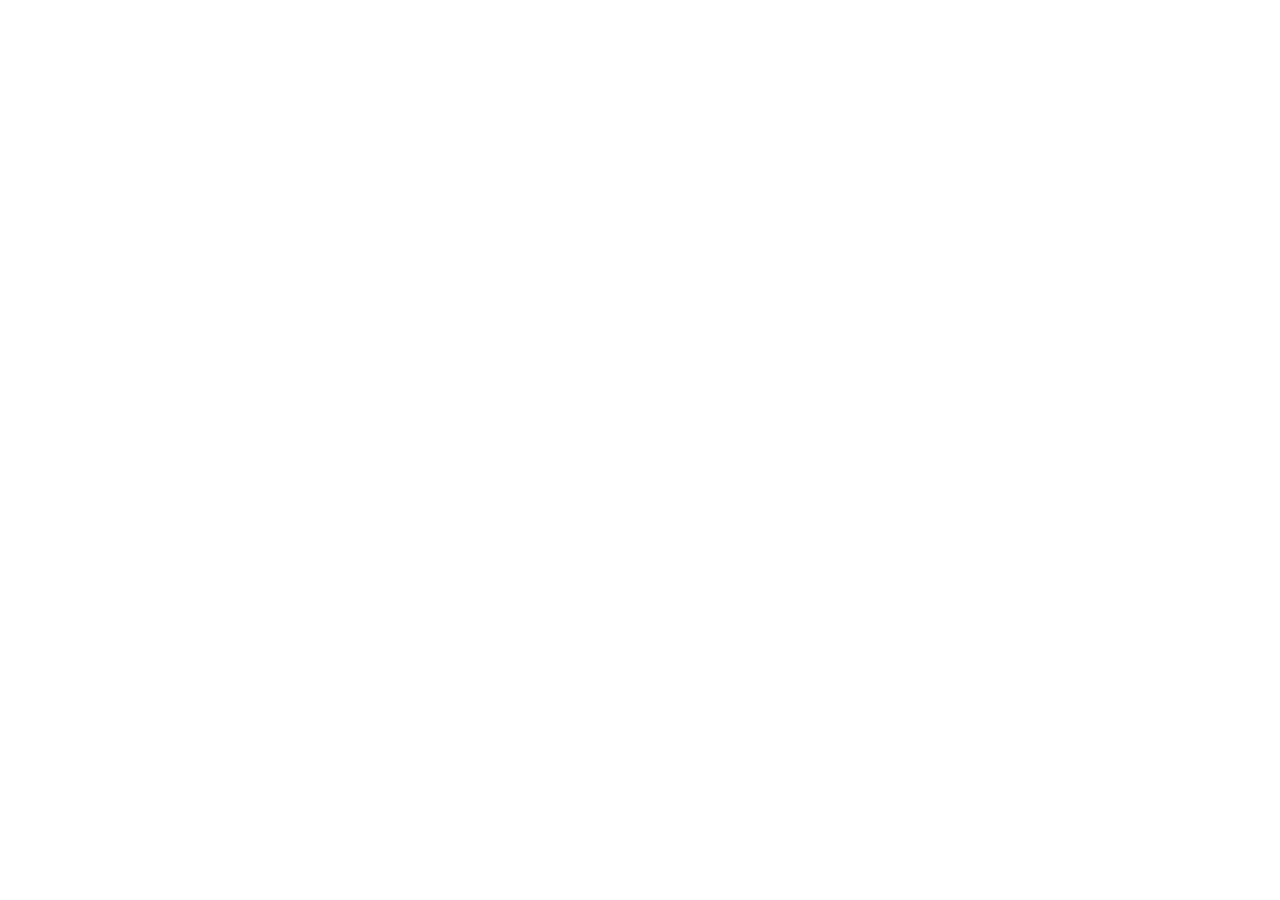
==== commit 6149c5d8: "Update hero section text and script references Update the Hero component's title display and modify " ====
--- a/index.html
+++ b/index.html
@@ -43,8 +43,7 @@
         }
     }
     </script>
-    <script type="module" crossorigin src="/assets/index-D-lbirtE.js"></script>
-    <link rel="stylesheet" crossorigin href="/assets/index-CjqH2O7E.css">
+    <script type="module" src="/src/main.tsx"></script>
   </head>
   <body>
     <div id="root"></div>
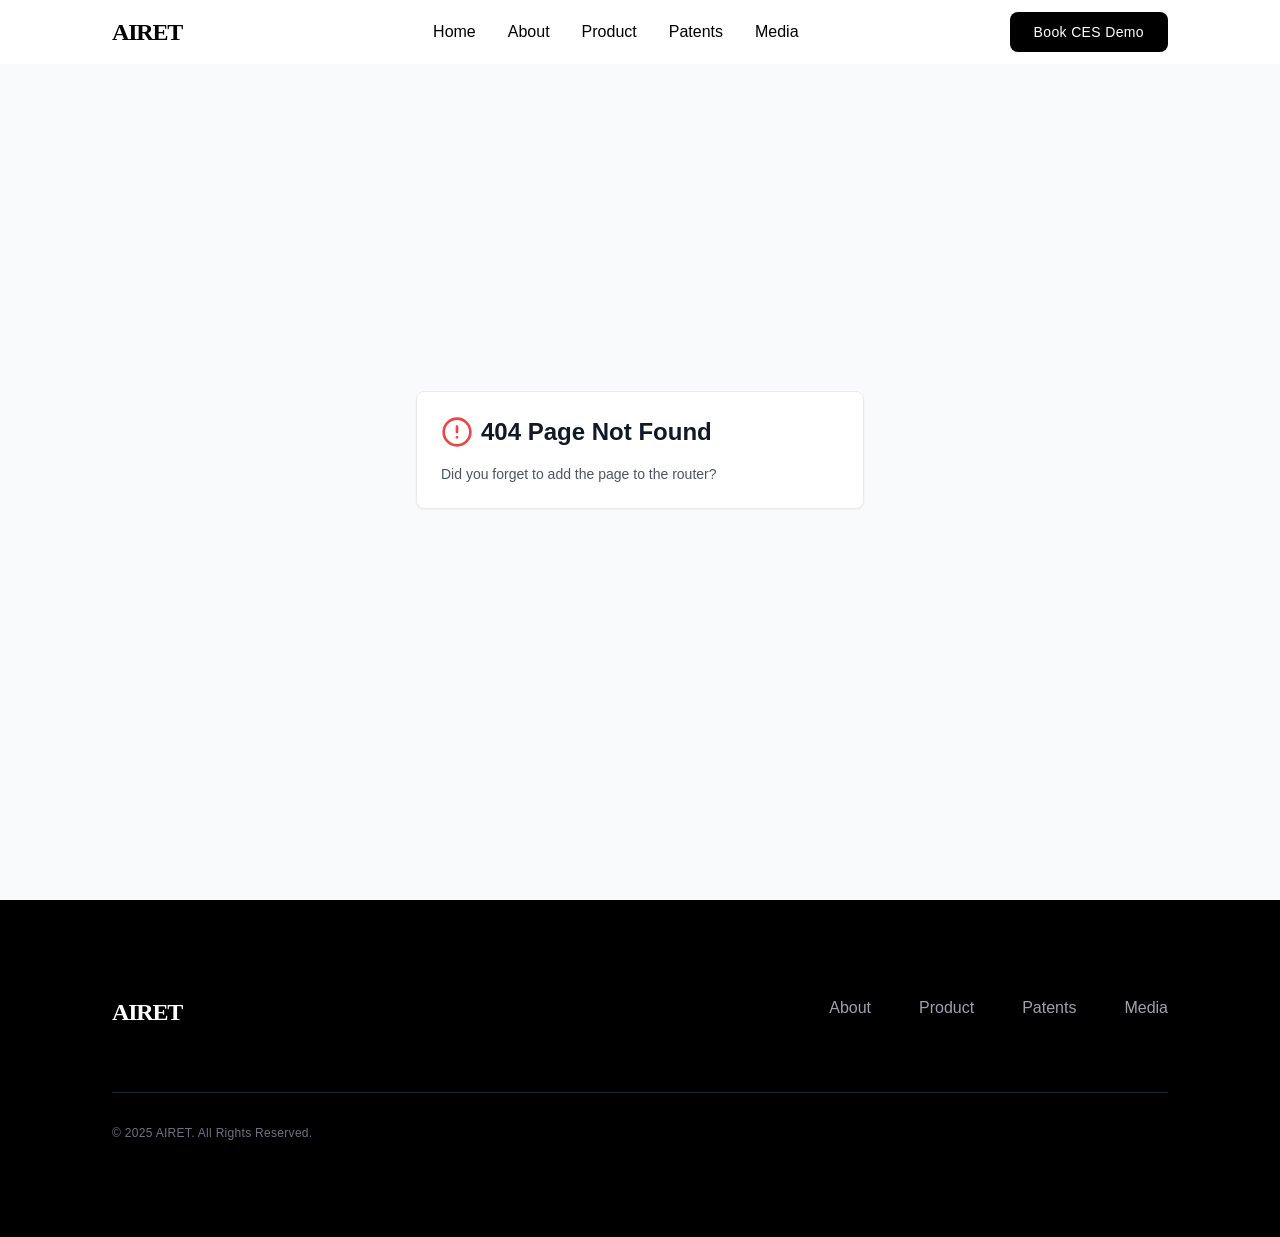
==== commit f8ee4048: "Update project to include necessary build assets for display Update index.html to include the build " ====
--- a/index.html
+++ b/index.html
@@ -43,7 +43,8 @@
         }
     }
     </script>
-    <script type="module" src="/src/main.tsx"></script>
+    <script type="module" crossorigin src="/assets/index-D-lbirtE.js"></script>
+    <link rel="stylesheet" crossorigin href="/assets/index-CjqH2O7E.css">
   </head>
   <body>
     <div id="root"></div>
--- a/assets/index-CjqH2O7E.css
+++ b/assets/index-CjqH2O7E.css
@@ -0,0 +1 @@
+@import"https://fonts.googleapis.com/css2?family=Playfair+Display:wght@400;600;700&family=Noto+Sans:wght@300;400;500;600&display=swap";*,:before,:after{--tw-border-spacing-x: 0;--tw-border-spacing-y: 0;--tw-translate-x: 0;--tw-translate-y: 0;--tw-rotate: 0;--tw-skew-x: 0;--tw-skew-y: 0;--tw-scale-x: 1;--tw-scale-y: 1;--tw-pan-x: ;--tw-pan-y: ;--tw-pinch-zoom: ;--tw-scroll-snap-strictness: proximity;--tw-gradient-from-position: ;--tw-gradient-via-position: ;--tw-gradient-to-position: ;--tw-ordinal: ;--tw-slashed-zero: ;--tw-numeric-figure: ;--tw-numeric-spacing: ;--tw-numeric-fraction: ;--tw-ring-inset: ;--tw-ring-offset-width: 0px;--tw-ring-offset-color: #fff;--tw-ring-color: rgb(59 130 246 / .5);--tw-ring-offset-shadow: 0 0 #0000;--tw-ring-shadow: 0 0 #0000;--tw-shadow: 0 0 #0000;--tw-shadow-colored: 0 0 #0000;--tw-blur: ;--tw-brightness: ;--tw-contrast: ;--tw-grayscale: ;--tw-hue-rotate: ;--tw-invert: ;--tw-saturate: ;--tw-sepia: ;--tw-drop-shadow: ;--tw-backdrop-blur: ;--tw-backdrop-brightness: ;--tw-backdrop-contrast: ;--tw-backdrop-grayscale: ;--tw-backdrop-hue-rotate: ;--tw-backdrop-invert: ;--tw-backdrop-opacity: ;--tw-backdrop-saturate: ;--tw-backdrop-sepia: ;--tw-contain-size: ;--tw-contain-layout: ;--tw-contain-paint: ;--tw-contain-style: }::backdrop{--tw-border-spacing-x: 0;--tw-border-spacing-y: 0;--tw-translate-x: 0;--tw-translate-y: 0;--tw-rotate: 0;--tw-skew-x: 0;--tw-skew-y: 0;--tw-scale-x: 1;--tw-scale-y: 1;--tw-pan-x: ;--tw-pan-y: ;--tw-pinch-zoom: ;--tw-scroll-snap-strictness: proximity;--tw-gradient-from-position: ;--tw-gradient-via-position: ;--tw-gradient-to-position: ;--tw-ordinal: ;--tw-slashed-zero: ;--tw-numeric-figure: ;--tw-numeric-spacing: ;--tw-numeric-fraction: ;--tw-ring-inset: ;--tw-ring-offset-width: 0px;--tw-ring-offset-color: #fff;--tw-ring-color: rgb(59 130 246 / .5);--tw-ring-offset-shadow: 0 0 #0000;--tw-ring-shadow: 0 0 #0000;--tw-shadow: 0 0 #0000;--tw-shadow-colored: 0 0 #0000;--tw-blur: ;--tw-brightness: ;--tw-contrast: ;--tw-grayscale: ;--tw-hue-rotate: ;--tw-invert: ;--tw-saturate: ;--tw-sepia: ;--tw-drop-shadow: ;--tw-backdrop-blur: ;--tw-backdrop-brightness: ;--tw-backdrop-contrast: ;--tw-backdrop-grayscale: ;--tw-backdrop-hue-rotate: ;--tw-backdrop-invert: ;--tw-backdrop-opacity: ;--tw-backdrop-saturate: ;--tw-backdrop-sepia: ;--tw-contain-size: ;--tw-contain-layout: ;--tw-contain-paint: ;--tw-contain-style: }*,:before,:after{box-sizing:border-box;border-width:0;border-style:solid;border-color:#e5e7eb}:before,:after{--tw-content: ""}html,:host{line-height:1.5;-webkit-text-size-adjust:100%;-moz-tab-size:4;-o-tab-size:4;tab-size:4;font-family:var(--font-sans);font-feature-settings:normal;font-variation-settings:normal;-webkit-tap-highlight-color:transparent}body{margin:0;line-height:inherit}hr{height:0;color:inherit;border-top-width:1px}abbr:where([title]){-webkit-text-decoration:underline dotted;text-decoration:underline dotted}h1,h2,h3,h4,h5,h6{font-size:inherit;font-weight:inherit}a{color:inherit;text-decoration:inherit}b,strong{font-weight:bolder}code,kbd,samp,pre{font-family:var(--font-mono);font-feature-settings:normal;font-variation-settings:normal;font-size:1em}small{font-size:80%}sub,sup{font-size:75%;line-height:0;position:relative;vertical-align:baseline}sub{bottom:-.25em}sup{top:-.5em}table{text-indent:0;border-color:inherit;border-collapse:collapse}button,input,optgroup,select,textarea{font-family:inherit;font-feature-settings:inherit;font-variation-settings:inherit;font-size:100%;font-weight:inherit;line-height:inherit;letter-spacing:inherit;color:inherit;margin:0;padding:0}button,select{text-transform:none}button,input:where([type=button]),input:where([type=reset]),input:where([type=submit]){-webkit-appearance:button;background-color:transparent;background-image:none}:-moz-focusring{outline:auto}:-moz-ui-invalid{box-shadow:none}progress{vertical-align:baseline}::-webkit-inner-spin-button,::-webkit-outer-spin-button{height:auto}[type=search]{-webkit-appearance:textfield;outline-offset:-2px}::-webkit-search-decoration{-webkit-appearance:none}::-webkit-file-upload-button{-webkit-appearance:button;font:inherit}summary{display:list-item}blockquote,dl,dd,h1,h2,h3,h4,h5,h6,hr,figure,p,pre{margin:0}fieldset{margin:0;padding:0}legend{padding:0}ol,ul,menu{list-style:none;margin:0;padding:0}dialog{padding:0}textarea{resize:vertical}input::-moz-placeholder,textarea::-moz-placeholder{opacity:1;color:#9ca3af}input::placeholder,textarea::placeholder{opacity:1;color:#9ca3af}button,[role=button]{cursor:pointer}:disabled{cursor:default}img,svg,video,canvas,audio,iframe,embed,object{display:block;vertical-align:middle}img,video{max-width:100%;height:auto}[hidden]:where(:not([hidden=until-found])){display:none}*{border-color:var(--border)}body{background-color:var(--background);font-family:var(--font-sans);color:var(--foreground);-webkit-font-smoothing:antialiased;-moz-osx-font-smoothing:grayscale}.sr-only{position:absolute;width:1px;height:1px;padding:0;margin:-1px;overflow:hidden;clip:rect(0,0,0,0);white-space:nowrap;border-width:0}.pointer-events-none{pointer-events:none}.pointer-events-auto{pointer-events:auto}.visible{visibility:visible}.invisible{visibility:hidden}.fixed{position:fixed}.absolute{position:absolute}.relative{position:relative}.inset-0{top:0;right:0;bottom:0;left:0}.inset-x-0{left:0;right:0}.inset-y-0{top:0;bottom:0}.-bottom-12{bottom:-3rem}.-left-12{left:-3rem}.-right-12{right:-3rem}.-top-12{top:-3rem}.bottom-0{bottom:0}.left-0{left:0}.left-1{left:.25rem}.left-1\/2{left:50%}.left-2{left:.5rem}.left-\[50\%\]{left:50%}.right-0{right:0}.right-1{right:.25rem}.right-2{right:.5rem}.right-3{right:.75rem}.right-4{right:1rem}.top-0{top:0}.top-1\.5{top:.375rem}.top-1\/2{top:50%}.top-2{top:.5rem}.top-3\.5{top:.875rem}.top-4{top:1rem}.top-\[1px\]{top:1px}.top-\[50\%\]{top:50%}.top-\[60\%\]{top:60%}.top-full{top:100%}.z-10{z-index:10}.z-20{z-index:20}.z-50{z-index:50}.z-\[100\]{z-index:100}.z-\[1\]{z-index:1}.-mx-1{margin-left:-.25rem;margin-right:-.25rem}.mx-2{margin-left:.5rem;margin-right:.5rem}.mx-3\.5{margin-left:.875rem;margin-right:.875rem}.mx-4{margin-left:1rem;margin-right:1rem}.mx-auto{margin-left:auto;margin-right:auto}.my-0\.5{margin-top:.125rem;margin-bottom:.125rem}.my-1{margin-top:.25rem;margin-bottom:.25rem}.-ml-4{margin-left:-1rem}.-mt-4{margin-top:-1rem}.mb-1{margin-bottom:.25rem}.mb-12{margin-bottom:3rem}.mb-16{margin-bottom:4rem}.mb-2{margin-bottom:.5rem}.mb-20{margin-bottom:5rem}.mb-24{margin-bottom:6rem}.mb-3{margin-bottom:.75rem}.mb-4{margin-bottom:1rem}.mb-6{margin-bottom:1.5rem}.mb-8{margin-bottom:2rem}.ml-1{margin-left:.25rem}.ml-10{margin-left:2.5rem}.ml-4{margin-left:1rem}.ml-auto{margin-left:auto}.mr-2{margin-right:.5rem}.mt-0\.5{margin-top:.125rem}.mt-1{margin-top:.25rem}.mt-1\.5{margin-top:.375rem}.mt-12{margin-top:3rem}.mt-2{margin-top:.5rem}.mt-24{margin-top:6rem}.mt-3{margin-top:.75rem}.mt-4{margin-top:1rem}.mt-auto{margin-top:auto}.block{display:block}.inline-block{display:inline-block}.flex{display:flex}.inline-flex{display:inline-flex}.table{display:table}.grid{display:grid}.hidden{display:none}.aspect-square{aspect-ratio:1 / 1}.aspect-video{aspect-ratio:16 / 9}.size-4{width:1rem;height:1rem}.h-1{height:.25rem}.h-1\.5{height:.375rem}.h-10{height:2.5rem}.h-11{height:2.75rem}.h-12{height:3rem}.h-16{height:4rem}.h-2{height:.5rem}.h-2\.5{height:.625rem}.h-20{height:5rem}.h-3{height:.75rem}.h-3\.5{height:.875rem}.h-4{height:1rem}.h-5{height:1.25rem}.h-6{height:1.5rem}.h-7{height:1.75rem}.h-8{height:2rem}.h-9{height:2.25rem}.h-\[1px\]{height:1px}.h-\[var\(--radix-navigation-menu-viewport-height\)\]{height:var(--radix-navigation-menu-viewport-height)}.h-\[var\(--radix-select-trigger-height\)\]{height:var(--radix-select-trigger-height)}.h-auto{height:auto}.h-full{height:100%}.h-px{height:1px}.h-screen{height:100vh}.h-svh{height:100svh}.max-h-\[--radix-context-menu-content-available-height\]{max-height:var(--radix-context-menu-content-available-height)}.max-h-\[--radix-select-content-available-height\]{max-height:var(--radix-select-content-available-height)}.max-h-\[300px\]{max-height:300px}.max-h-\[var\(--radix-dropdown-menu-content-available-height\)\]{max-height:var(--radix-dropdown-menu-content-available-height)}.max-h-screen{max-height:100vh}.min-h-0{min-height:0px}.min-h-\[80px\]{min-height:80px}.min-h-screen{min-height:100vh}.min-h-svh{min-height:100svh}.w-0{width:0px}.w-1{width:.25rem}.w-10{width:2.5rem}.w-11{width:2.75rem}.w-12{width:3rem}.w-16{width:4rem}.w-2{width:.5rem}.w-2\.5{width:.625rem}.w-20{width:5rem}.w-3{width:.75rem}.w-3\.5{width:.875rem}.w-3\/4{width:75%}.w-4{width:1rem}.w-5{width:1.25rem}.w-6{width:1.5rem}.w-64{width:16rem}.w-7{width:1.75rem}.w-72{width:18rem}.w-8{width:2rem}.w-9{width:2.25rem}.w-\[--sidebar-width\]{width:var(--sidebar-width)}.w-\[100px\]{width:100px}.w-\[1px\]{width:1px}.w-auto{width:auto}.w-full{width:100%}.w-max{width:-moz-max-content;width:max-content}.w-px{width:1px}.min-w-0{min-width:0px}.min-w-10{min-width:2.5rem}.min-w-11{min-width:2.75rem}.min-w-5{min-width:1.25rem}.min-w-9{min-width:2.25rem}.min-w-\[12rem\]{min-width:12rem}.min-w-\[8rem\]{min-width:8rem}.min-w-\[var\(--radix-select-trigger-width\)\]{min-width:var(--radix-select-trigger-width)}.max-w-2xl{max-width:42rem}.max-w-3xl{max-width:48rem}.max-w-4xl{max-width:56rem}.max-w-7xl{max-width:80rem}.max-w-\[--skeleton-width\]{max-width:var(--skeleton-width)}.max-w-\[1120px\],.max-w-container{max-width:1120px}.max-w-lg{max-width:32rem}.max-w-max{max-width:-moz-max-content;max-width:max-content}.max-w-md{max-width:28rem}.flex-1{flex:1 1 0%}.flex-shrink-0,.shrink-0{flex-shrink:0}.grow{flex-grow:1}.grow-0{flex-grow:0}.basis-full{flex-basis:100%}.caption-bottom{caption-side:bottom}.border-collapse{border-collapse:collapse}.origin-\[--radix-context-menu-content-transform-origin\]{transform-origin:var(--radix-context-menu-content-transform-origin)}.origin-\[--radix-dropdown-menu-content-transform-origin\]{transform-origin:var(--radix-dropdown-menu-content-transform-origin)}.origin-\[--radix-hover-card-content-transform-origin\]{transform-origin:var(--radix-hover-card-content-transform-origin)}.origin-\[--radix-menubar-content-transform-origin\]{transform-origin:var(--radix-menubar-content-transform-origin)}.origin-\[--radix-popover-content-transform-origin\]{transform-origin:var(--radix-popover-content-transform-origin)}.origin-\[--radix-select-content-transform-origin\]{transform-origin:var(--radix-select-content-transform-origin)}.origin-\[--radix-tooltip-content-transform-origin\]{transform-origin:var(--radix-tooltip-content-transform-origin)}.-translate-x-1\/2{--tw-translate-x: -50%;transform:translate(var(--tw-translate-x),var(--tw-translate-y)) rotate(var(--tw-rotate)) skew(var(--tw-skew-x)) skewY(var(--tw-skew-y)) scaleX(var(--tw-scale-x)) scaleY(var(--tw-scale-y))}.-translate-x-px{--tw-translate-x: -1px;transform:translate(var(--tw-translate-x),var(--tw-translate-y)) rotate(var(--tw-rotate)) skew(var(--tw-skew-x)) skewY(var(--tw-skew-y)) scaleX(var(--tw-scale-x)) scaleY(var(--tw-scale-y))}.-translate-y-1\/2{--tw-translate-y: -50%;transform:translate(var(--tw-translate-x),var(--tw-translate-y)) rotate(var(--tw-rotate)) skew(var(--tw-skew-x)) skewY(var(--tw-skew-y)) scaleX(var(--tw-scale-x)) scaleY(var(--tw-scale-y))}.translate-x-\[-50\%\]{--tw-translate-x: -50%;transform:translate(var(--tw-translate-x),var(--tw-translate-y)) rotate(var(--tw-rotate)) skew(var(--tw-skew-x)) skewY(var(--tw-skew-y)) scaleX(var(--tw-scale-x)) scaleY(var(--tw-scale-y))}.translate-x-px{--tw-translate-x: 1px;transform:translate(var(--tw-translate-x),var(--tw-translate-y)) rotate(var(--tw-rotate)) skew(var(--tw-skew-x)) skewY(var(--tw-skew-y)) scaleX(var(--tw-scale-x)) scaleY(var(--tw-scale-y))}.translate-y-\[-50\%\]{--tw-translate-y: -50%;transform:translate(var(--tw-translate-x),var(--tw-translate-y)) rotate(var(--tw-rotate)) skew(var(--tw-skew-x)) skewY(var(--tw-skew-y)) scaleX(var(--tw-scale-x)) scaleY(var(--tw-scale-y))}.rotate-45{--tw-rotate: 45deg;transform:translate(var(--tw-translate-x),var(--tw-translate-y)) rotate(var(--tw-rotate)) skew(var(--tw-skew-x)) skewY(var(--tw-skew-y)) scaleX(var(--tw-scale-x)) scaleY(var(--tw-scale-y))}.rotate-90{--tw-rotate: 90deg;transform:translate(var(--tw-translate-x),var(--tw-translate-y)) rotate(var(--tw-rotate)) skew(var(--tw-skew-x)) skewY(var(--tw-skew-y)) scaleX(var(--tw-scale-x)) scaleY(var(--tw-scale-y))}.transform{transform:translate(var(--tw-translate-x),var(--tw-translate-y)) rotate(var(--tw-rotate)) skew(var(--tw-skew-x)) skewY(var(--tw-skew-y)) scaleX(var(--tw-scale-x)) scaleY(var(--tw-scale-y))}@keyframes fade-in{0%{opacity:0;transform:translateY(20px)}to{opacity:1;transform:translateY(0)}}.animate-fade-in{animation:fade-in .6s ease-out}@keyframes pulse{50%{opacity:.5}}.animate-pulse{animation:pulse 2s cubic-bezier(.4,0,.6,1) infinite}.cursor-default{cursor:default}.cursor-pointer{cursor:pointer}.touch-none{touch-action:none}.select-none{-webkit-user-select:none;-moz-user-select:none;user-select:none}.resize-none{resize:none}.resize{resize:both}.list-none{list-style-type:none}.grid-cols-1{grid-template-columns:repeat(1,minmax(0,1fr))}.grid-cols-2{grid-template-columns:repeat(2,minmax(0,1fr))}.flex-row{flex-direction:row}.flex-col{flex-direction:column}.flex-col-reverse{flex-direction:column-reverse}.flex-wrap{flex-wrap:wrap}.items-start{align-items:flex-start}.items-end{align-items:flex-end}.items-center{align-items:center}.items-baseline{align-items:baseline}.items-stretch{align-items:stretch}.justify-center{justify-content:center}.justify-between{justify-content:space-between}.gap-1{gap:.25rem}.gap-1\.5{gap:.375rem}.gap-16{gap:4rem}.gap-2{gap:.5rem}.gap-20{gap:5rem}.gap-4{gap:1rem}.gap-6{gap:1.5rem}.gap-8{gap:2rem}.space-x-1>:not([hidden])~:not([hidden]){--tw-space-x-reverse: 0;margin-right:calc(.25rem * var(--tw-space-x-reverse));margin-left:calc(.25rem * calc(1 - var(--tw-space-x-reverse)))}.space-x-3>:not([hidden])~:not([hidden]){--tw-space-x-reverse: 0;margin-right:calc(.75rem * var(--tw-space-x-reverse));margin-left:calc(.75rem * calc(1 - var(--tw-space-x-reverse)))}.space-x-4>:not([hidden])~:not([hidden]){--tw-space-x-reverse: 0;margin-right:calc(1rem * var(--tw-space-x-reverse));margin-left:calc(1rem * calc(1 - var(--tw-space-x-reverse)))}.space-x-5>:not([hidden])~:not([hidden]){--tw-space-x-reverse: 0;margin-right:calc(1.25rem * var(--tw-space-x-reverse));margin-left:calc(1.25rem * calc(1 - var(--tw-space-x-reverse)))}.space-x-8>:not([hidden])~:not([hidden]){--tw-space-x-reverse: 0;margin-right:calc(2rem * var(--tw-space-x-reverse));margin-left:calc(2rem * calc(1 - var(--tw-space-x-reverse)))}.space-y-1>:not([hidden])~:not([hidden]){--tw-space-y-reverse: 0;margin-top:calc(.25rem * calc(1 - var(--tw-space-y-reverse)));margin-bottom:calc(.25rem * var(--tw-space-y-reverse))}.space-y-1\.5>:not([hidden])~:not([hidden]){--tw-space-y-reverse: 0;margin-top:calc(.375rem * calc(1 - var(--tw-space-y-reverse)));margin-bottom:calc(.375rem * var(--tw-space-y-reverse))}.space-y-12>:not([hidden])~:not([hidden]){--tw-space-y-reverse: 0;margin-top:calc(3rem * calc(1 - var(--tw-space-y-reverse)));margin-bottom:calc(3rem * var(--tw-space-y-reverse))}.space-y-2>:not([hidden])~:not([hidden]){--tw-space-y-reverse: 0;margin-top:calc(.5rem * calc(1 - var(--tw-space-y-reverse)));margin-bottom:calc(.5rem * var(--tw-space-y-reverse))}.space-y-3>:not([hidden])~:not([hidden]){--tw-space-y-reverse: 0;margin-top:calc(.75rem * calc(1 - var(--tw-space-y-reverse)));margin-bottom:calc(.75rem * var(--tw-space-y-reverse))}.space-y-4>:not([hidden])~:not([hidden]){--tw-space-y-reverse: 0;margin-top:calc(1rem * calc(1 - var(--tw-space-y-reverse)));margin-bottom:calc(1rem * var(--tw-space-y-reverse))}.space-y-6>:not([hidden])~:not([hidden]){--tw-space-y-reverse: 0;margin-top:calc(1.5rem * calc(1 - var(--tw-space-y-reverse)));margin-bottom:calc(1.5rem * var(--tw-space-y-reverse))}.space-y-8>:not([hidden])~:not([hidden]){--tw-space-y-reverse: 0;margin-top:calc(2rem * calc(1 - var(--tw-space-y-reverse)));margin-bottom:calc(2rem * var(--tw-space-y-reverse))}.overflow-auto{overflow:auto}.overflow-hidden{overflow:hidden}.overflow-y-auto{overflow-y:auto}.overflow-x-hidden{overflow-x:hidden}.whitespace-nowrap{white-space:nowrap}.break-words{overflow-wrap:break-word}.rounded{border-radius:.25rem}.rounded-\[2px\]{border-radius:2px}.rounded-\[inherit\]{border-radius:inherit}.rounded-full{border-radius:9999px}.rounded-lg{border-radius:var(--radius)}.rounded-md{border-radius:calc(var(--radius) - 2px)}.rounded-sm{border-radius:calc(var(--radius) - 4px)}.rounded-xl{border-radius:.75rem}.rounded-t-\[10px\]{border-top-left-radius:10px;border-top-right-radius:10px}.rounded-tl-sm{border-top-left-radius:calc(var(--radius) - 4px)}.border{border-width:1px}.border-0{border-width:0px}.border-2{border-width:2px}.border-\[1\.5px\]{border-width:1.5px}.border-y{border-top-width:1px;border-bottom-width:1px}.border-b{border-bottom-width:1px}.border-l{border-left-width:1px}.border-r{border-right-width:1px}.border-t{border-top-width:1px}.border-dashed{border-style:dashed}.border-\[--color-border\]{border-color:var(--color-border)}.border-black{--tw-border-opacity: 1;border-color:rgb(0 0 0 / var(--tw-border-opacity, 1))}.border-blue-200{--tw-border-opacity: 1;border-color:rgb(191 219 254 / var(--tw-border-opacity, 1))}.border-border{border-color:var(--border)}.border-destructive{border-color:var(--destructive)}.border-gray-200{--tw-border-opacity: 1;border-color:rgb(229 231 235 / var(--tw-border-opacity, 1))}.border-gray-300{--tw-border-opacity: 1;border-color:rgb(209 213 219 / var(--tw-border-opacity, 1))}.border-gray-800{--tw-border-opacity: 1;border-color:rgb(31 41 55 / var(--tw-border-opacity, 1))}.border-green-200{--tw-border-opacity: 1;border-color:rgb(187 247 208 / var(--tw-border-opacity, 1))}.border-indigo-200{--tw-border-opacity: 1;border-color:rgb(199 210 254 / var(--tw-border-opacity, 1))}.border-input{border-color:var(--input)}.border-orange-200{--tw-border-opacity: 1;border-color:rgb(254 215 170 / var(--tw-border-opacity, 1))}.border-primary{border-color:var(--primary)}.border-purple-200{--tw-border-opacity: 1;border-color:rgb(233 213 255 / var(--tw-border-opacity, 1))}.border-red-200{--tw-border-opacity: 1;border-color:rgb(254 202 202 / var(--tw-border-opacity, 1))}.border-sidebar-border{border-color:var(--sidebar-border)}.border-transparent{border-color:transparent}.border-white{--tw-border-opacity: 1;border-color:rgb(255 255 255 / var(--tw-border-opacity, 1))}.border-white\/10{border-color:#ffffff1a}.border-l-transparent{border-left-color:transparent}.border-l-white\/30{border-left-color:#ffffff4d}.border-t-transparent{border-top-color:transparent}.bg-\[--color-bg\]{background-color:var(--color-bg)}.bg-accent{background-color:var(--accent)}.bg-background{background-color:var(--background)}.bg-black{--tw-bg-opacity: 1;background-color:rgb(0 0 0 / var(--tw-bg-opacity, 1))}.bg-black\/80{background-color:#000c}.bg-blue-50{--tw-bg-opacity: 1;background-color:rgb(239 246 255 / var(--tw-bg-opacity, 1))}.bg-border{background-color:var(--border)}.bg-card{background-color:var(--card)}.bg-destructive{background-color:var(--destructive)}.bg-foreground{background-color:var(--foreground)}.bg-gray-100{--tw-bg-opacity: 1;background-color:rgb(243 244 246 / var(--tw-bg-opacity, 1))}.bg-gray-200{--tw-bg-opacity: 1;background-color:rgb(229 231 235 / var(--tw-bg-opacity, 1))}.bg-gray-50{--tw-bg-opacity: 1;background-color:rgb(249 250 251 / var(--tw-bg-opacity, 1))}.bg-green-50{--tw-bg-opacity: 1;background-color:rgb(240 253 244 / var(--tw-bg-opacity, 1))}.bg-indigo-50{--tw-bg-opacity: 1;background-color:rgb(238 242 255 / var(--tw-bg-opacity, 1))}.bg-muted{background-color:var(--muted)}.bg-orange-50{--tw-bg-opacity: 1;background-color:rgb(255 247 237 / var(--tw-bg-opacity, 1))}.bg-popover{background-color:var(--popover)}.bg-primary{background-color:var(--primary)}.bg-purple-50{--tw-bg-opacity: 1;background-color:rgb(250 245 255 / var(--tw-bg-opacity, 1))}.bg-red-50{--tw-bg-opacity: 1;background-color:rgb(254 242 242 / var(--tw-bg-opacity, 1))}.bg-secondary{background-color:var(--secondary)}.bg-sidebar{background-color:var(--sidebar-background)}.bg-sidebar-border{background-color:var(--sidebar-border)}.bg-transparent{background-color:transparent}.bg-white{--tw-bg-opacity: 1;background-color:rgb(255 255 255 / var(--tw-bg-opacity, 1))}.bg-white\/95{background-color:#fffffff2}.bg-cover{background-size:cover}.bg-center{background-position:center}.bg-no-repeat{background-repeat:no-repeat}.fill-current{fill:currentColor}.p-0{padding:0}.p-1{padding:.25rem}.p-10{padding:2.5rem}.p-12{padding:3rem}.p-2{padding:.5rem}.p-3{padding:.75rem}.p-4{padding:1rem}.p-6{padding:1.5rem}.p-8{padding:2rem}.p-\[1px\]{padding:1px}.px-1{padding-left:.25rem;padding-right:.25rem}.px-10{padding-left:2.5rem;padding-right:2.5rem}.px-2{padding-left:.5rem;padding-right:.5rem}.px-2\.5{padding-left:.625rem;padding-right:.625rem}.px-3{padding-left:.75rem;padding-right:.75rem}.px-4{padding-left:1rem;padding-right:1rem}.px-5{padding-left:1.25rem;padding-right:1.25rem}.px-6{padding-left:1.5rem;padding-right:1.5rem}.px-8{padding-left:2rem;padding-right:2rem}.py-0\.5{padding-top:.125rem;padding-bottom:.125rem}.py-1{padding-top:.25rem;padding-bottom:.25rem}.py-1\.5{padding-top:.375rem;padding-bottom:.375rem}.py-2{padding-top:.5rem;padding-bottom:.5rem}.py-20{padding-top:5rem;padding-bottom:5rem}.py-24{padding-top:6rem;padding-bottom:6rem}.py-3{padding-top:.75rem;padding-bottom:.75rem}.py-4{padding-top:1rem;padding-bottom:1rem}.py-5{padding-top:1.25rem;padding-bottom:1.25rem}.py-6{padding-top:1.5rem;padding-bottom:1.5rem}.py-section{padding-top:5rem;padding-bottom:5rem}.py-section-lg{padding-top:6.25rem;padding-bottom:6.25rem}.pb-2{padding-bottom:.5rem}.pb-3{padding-bottom:.75rem}.pb-4{padding-bottom:1rem}.pl-2\.5{padding-left:.625rem}.pl-4{padding-left:1rem}.pl-8{padding-left:2rem}.pr-2{padding-right:.5rem}.pr-2\.5{padding-right:.625rem}.pr-8{padding-right:2rem}.pt-0{padding-top:0}.pt-1{padding-top:.25rem}.pt-2{padding-top:.5rem}.pt-20{padding-top:5rem}.pt-3{padding-top:.75rem}.pt-4{padding-top:1rem}.pt-6{padding-top:1.5rem}.pt-8{padding-top:2rem}.text-left{text-align:left}.text-center{text-align:center}.text-right{text-align:right}.align-middle{vertical-align:middle}.font-mono{font-family:var(--font-mono)}.text-2xl{font-size:1.5rem;line-height:2rem}.text-3xl{font-size:1.875rem;line-height:2.25rem}.text-4xl{font-size:2.25rem;line-height:2.5rem}.text-5xl{font-size:3rem;line-height:1}.text-6xl{font-size:3.75rem;line-height:1}.text-\[0\.8rem\]{font-size:.8rem}.text-base{font-size:1rem;line-height:1.5rem}.text-body{font-size:17px;line-height:2rem}.text-lg{font-size:1.125rem;line-height:1.75rem}.text-sm{font-size:.875rem;line-height:1.25rem}.text-xl{font-size:1.25rem;line-height:1.75rem}.text-xs{font-size:.75rem;line-height:1rem}.font-bold{font-weight:700}.font-light{font-weight:300}.font-medium{font-weight:500}.font-normal{font-weight:400}.font-semibold{font-weight:600}.uppercase{text-transform:uppercase}.italic{font-style:italic}.not-italic{font-style:normal}.tabular-nums{--tw-numeric-spacing: tabular-nums;font-variant-numeric:var(--tw-ordinal) var(--tw-slashed-zero) var(--tw-numeric-figure) var(--tw-numeric-spacing) var(--tw-numeric-fraction)}.leading-none{line-height:1}.leading-relaxed{line-height:1.625}.leading-tight{line-height:1.25}.tracking-tight{letter-spacing:-.025em}.tracking-tighter{letter-spacing:-.05em}.tracking-wide{letter-spacing:.025em}.tracking-wider{letter-spacing:.05em}.tracking-widest{letter-spacing:.1em}.text-accent-foreground{color:var(--accent-foreground)}.text-black{--tw-text-opacity: 1;color:rgb(0 0 0 / var(--tw-text-opacity, 1))}.text-blue-700{--tw-text-opacity: 1;color:rgb(29 78 216 / var(--tw-text-opacity, 1))}.text-card-foreground{color:var(--card-foreground)}.text-current{color:currentColor}.text-destructive{color:var(--destructive)}.text-destructive-foreground{color:var(--destructive-foreground)}.text-foreground{color:var(--foreground)}.text-gray-200{--tw-text-opacity: 1;color:rgb(229 231 235 / var(--tw-text-opacity, 1))}.text-gray-300{--tw-text-opacity: 1;color:rgb(209 213 219 / var(--tw-text-opacity, 1))}.text-gray-400{--tw-text-opacity: 1;color:rgb(156 163 175 / var(--tw-text-opacity, 1))}.text-gray-500{--tw-text-opacity: 1;color:rgb(107 114 128 / var(--tw-text-opacity, 1))}.text-gray-600{--tw-text-opacity: 1;color:rgb(75 85 99 / var(--tw-text-opacity, 1))}.text-gray-700{--tw-text-opacity: 1;color:rgb(55 65 81 / var(--tw-text-opacity, 1))}.text-gray-900{--tw-text-opacity: 1;color:rgb(17 24 39 / var(--tw-text-opacity, 1))}.text-green-700{--tw-text-opacity: 1;color:rgb(21 128 61 / var(--tw-text-opacity, 1))}.text-indigo-700{--tw-text-opacity: 1;color:rgb(67 56 202 / var(--tw-text-opacity, 1))}.text-muted-foreground{color:var(--muted-foreground)}.text-orange-700{--tw-text-opacity: 1;color:rgb(194 65 12 / var(--tw-text-opacity, 1))}.text-popover-foreground{color:var(--popover-foreground)}.text-primary{color:var(--primary)}.text-primary-foreground{color:var(--primary-foreground)}.text-purple-700{--tw-text-opacity: 1;color:rgb(126 34 206 / var(--tw-text-opacity, 1))}.text-red-500{--tw-text-opacity: 1;color:rgb(239 68 68 / var(--tw-text-opacity, 1))}.text-red-700{--tw-text-opacity: 1;color:rgb(185 28 28 / var(--tw-text-opacity, 1))}.text-secondary-foreground{color:var(--secondary-foreground)}.text-sidebar-foreground{color:var(--sidebar-foreground)}.text-white{--tw-text-opacity: 1;color:rgb(255 255 255 / var(--tw-text-opacity, 1))}.underline-offset-4{text-underline-offset:4px}.antialiased{-webkit-font-smoothing:antialiased;-moz-osx-font-smoothing:grayscale}.opacity-0{opacity:0}.opacity-20{opacity:.2}.opacity-50{opacity:.5}.opacity-60{opacity:.6}.opacity-70{opacity:.7}.opacity-90{opacity:.9}.shadow-\[0_0_0_1px_hsl\(var\(--sidebar-border\)\)\]{--tw-shadow: 0 0 0 1px hsl(var(--sidebar-border));--tw-shadow-colored: 0 0 0 1px var(--tw-shadow-color);box-shadow:var(--tw-ring-offset-shadow, 0 0 #0000),var(--tw-ring-shadow, 0 0 #0000),var(--tw-shadow)}.shadow-\[0_20px_80px_rgba\(0\,0\,0\,0\.12\)\]{--tw-shadow: 0 20px 80px rgba(0,0,0,.12);--tw-shadow-colored: 0 20px 80px var(--tw-shadow-color);box-shadow:var(--tw-ring-offset-shadow, 0 0 #0000),var(--tw-ring-shadow, 0 0 #0000),var(--tw-shadow)}.shadow-\[0_20px_80px_rgba\(0\,0\,0\,0\.15\)\]{--tw-shadow: 0 20px 80px rgba(0,0,0,.15);--tw-shadow-colored: 0 20px 80px var(--tw-shadow-color);box-shadow:var(--tw-ring-offset-shadow, 0 0 #0000),var(--tw-ring-shadow, 0 0 #0000),var(--tw-shadow)}.shadow-\[0_40px_120px_rgba\(0\,0\,0\,0\.15\)\]{--tw-shadow: 0 40px 120px rgba(0,0,0,.15);--tw-shadow-colored: 0 40px 120px var(--tw-shadow-color);box-shadow:var(--tw-ring-offset-shadow, 0 0 #0000),var(--tw-ring-shadow, 0 0 #0000),var(--tw-shadow)}.shadow-lg{--tw-shadow: 0 10px 15px -3px rgb(0 0 0 / .1), 0 4px 6px -4px rgb(0 0 0 / .1);--tw-shadow-colored: 0 10px 15px -3px var(--tw-shadow-color), 0 4px 6px -4px var(--tw-shadow-color);box-shadow:var(--tw-ring-offset-shadow, 0 0 #0000),var(--tw-ring-shadow, 0 0 #0000),var(--tw-shadow)}.shadow-md{--tw-shadow: 0 4px 6px -1px rgb(0 0 0 / .1), 0 2px 4px -2px rgb(0 0 0 / .1);--tw-shadow-colored: 0 4px 6px -1px var(--tw-shadow-color), 0 2px 4px -2px var(--tw-shadow-color);box-shadow:var(--tw-ring-offset-shadow, 0 0 #0000),var(--tw-ring-shadow, 0 0 #0000),var(--tw-shadow)}.shadow-none{--tw-shadow: 0 0 #0000;--tw-shadow-colored: 0 0 #0000;box-shadow:var(--tw-ring-offset-shadow, 0 0 #0000),var(--tw-ring-shadow, 0 0 #0000),var(--tw-shadow)}.shadow-sm{--tw-shadow: 0 1px 2px 0 rgb(0 0 0 / .05);--tw-shadow-colored: 0 1px 2px 0 var(--tw-shadow-color);box-shadow:var(--tw-ring-offset-shadow, 0 0 #0000),var(--tw-ring-shadow, 0 0 #0000),var(--tw-shadow)}.shadow-xl{--tw-shadow: 0 20px 25px -5px rgb(0 0 0 / .1), 0 8px 10px -6px rgb(0 0 0 / .1);--tw-shadow-colored: 0 20px 25px -5px var(--tw-shadow-color), 0 8px 10px -6px var(--tw-shadow-color);box-shadow:var(--tw-ring-offset-shadow, 0 0 #0000),var(--tw-ring-shadow, 0 0 #0000),var(--tw-shadow)}.outline-none{outline:2px solid transparent;outline-offset:2px}.outline{outline-style:solid}.ring-0{--tw-ring-offset-shadow: var(--tw-ring-inset) 0 0 0 var(--tw-ring-offset-width) var(--tw-ring-offset-color);--tw-ring-shadow: var(--tw-ring-inset) 0 0 0 calc(0px + var(--tw-ring-offset-width)) var(--tw-ring-color);box-shadow:var(--tw-ring-offset-shadow),var(--tw-ring-shadow),var(--tw-shadow, 0 0 #0000)}.ring-2{--tw-ring-offset-shadow: var(--tw-ring-inset) 0 0 0 var(--tw-ring-offset-width) var(--tw-ring-offset-color);--tw-ring-shadow: var(--tw-ring-inset) 0 0 0 calc(2px + var(--tw-ring-offset-width)) var(--tw-ring-color);box-shadow:var(--tw-ring-offset-shadow),var(--tw-ring-shadow),var(--tw-shadow, 0 0 #0000)}.ring-ring{--tw-ring-color: var(--ring)}.ring-sidebar-ring{--tw-ring-color: var(--sidebar-ring)}.ring-offset-background{--tw-ring-offset-color: var(--background)}.drop-shadow-lg{--tw-drop-shadow: drop-shadow(0 10px 8px rgb(0 0 0 / .04)) drop-shadow(0 4px 3px rgb(0 0 0 / .1));filter:var(--tw-blur) var(--tw-brightness) var(--tw-contrast) var(--tw-grayscale) var(--tw-hue-rotate) var(--tw-invert) var(--tw-saturate) var(--tw-sepia) var(--tw-drop-shadow)}.drop-shadow-md{--tw-drop-shadow: drop-shadow(0 4px 3px rgb(0 0 0 / .07)) drop-shadow(0 2px 2px rgb(0 0 0 / .06));filter:var(--tw-blur) var(--tw-brightness) var(--tw-contrast) var(--tw-grayscale) var(--tw-hue-rotate) var(--tw-invert) var(--tw-saturate) var(--tw-sepia) var(--tw-drop-shadow)}.filter{filter:var(--tw-blur) var(--tw-brightness) var(--tw-contrast) var(--tw-grayscale) var(--tw-hue-rotate) var(--tw-invert) var(--tw-saturate) var(--tw-sepia) var(--tw-drop-shadow)}.backdrop-blur-sm{--tw-backdrop-blur: blur(4px);-webkit-backdrop-filter:var(--tw-backdrop-blur) var(--tw-backdrop-brightness) var(--tw-backdrop-contrast) var(--tw-backdrop-grayscale) var(--tw-backdrop-hue-rotate) var(--tw-backdrop-invert) var(--tw-backdrop-opacity) var(--tw-backdrop-saturate) var(--tw-backdrop-sepia);backdrop-filter:var(--tw-backdrop-blur) var(--tw-backdrop-brightness) var(--tw-backdrop-contrast) var(--tw-backdrop-grayscale) var(--tw-backdrop-hue-rotate) var(--tw-backdrop-invert) var(--tw-backdrop-opacity) var(--tw-backdrop-saturate) var(--tw-backdrop-sepia)}.transition{transition-property:color,background-color,border-color,text-decoration-color,fill,stroke,opacity,box-shadow,transform,filter,-webkit-backdrop-filter;transition-property:color,background-color,border-color,text-decoration-color,fill,stroke,opacity,box-shadow,transform,filter,backdrop-filter;transition-property:color,background-color,border-color,text-decoration-color,fill,stroke,opacity,box-shadow,transform,filter,backdrop-filter,-webkit-backdrop-filter;transition-timing-function:cubic-bezier(.4,0,.2,1);transition-duration:.15s}.transition-\[left\,right\,width\]{transition-property:left,right,width;transition-timing-function:cubic-bezier(.4,0,.2,1);transition-duration:.15s}.transition-\[margin\,opacity\]{transition-property:margin,opacity;transition-timing-function:cubic-bezier(.4,0,.2,1);transition-duration:.15s}.transition-\[width\,height\,padding\]{transition-property:width,height,padding;transition-timing-function:cubic-bezier(.4,0,.2,1);transition-duration:.15s}.transition-\[width\]{transition-property:width;transition-timing-function:cubic-bezier(.4,0,.2,1);transition-duration:.15s}.transition-all{transition-property:all;transition-timing-function:cubic-bezier(.4,0,.2,1);transition-duration:.15s}.transition-colors{transition-property:color,background-color,border-color,text-decoration-color,fill,stroke;transition-timing-function:cubic-bezier(.4,0,.2,1);transition-duration:.15s}.transition-opacity{transition-property:opacity;transition-timing-function:cubic-bezier(.4,0,.2,1);transition-duration:.15s}.transition-transform{transition-property:transform;transition-timing-function:cubic-bezier(.4,0,.2,1);transition-duration:.15s}.duration-1000{transition-duration:1s}.duration-200{transition-duration:.2s}.duration-300{transition-duration:.3s}.duration-500{transition-duration:.5s}.ease-in-out{transition-timing-function:cubic-bezier(.4,0,.2,1)}.ease-linear{transition-timing-function:linear}.ease-out{transition-timing-function:cubic-bezier(0,0,.2,1)}@keyframes enter{0%{opacity:var(--tw-enter-opacity, 1);transform:translate3d(var(--tw-enter-translate-x, 0),var(--tw-enter-translate-y, 0),0) scale3d(var(--tw-enter-scale, 1),var(--tw-enter-scale, 1),var(--tw-enter-scale, 1)) rotate(var(--tw-enter-rotate, 0))}}@keyframes exit{to{opacity:var(--tw-exit-opacity, 1);transform:translate3d(var(--tw-exit-translate-x, 0),var(--tw-exit-translate-y, 0),0) scale3d(var(--tw-exit-scale, 1),var(--tw-exit-scale, 1),var(--tw-exit-scale, 1)) rotate(var(--tw-exit-rotate, 0))}}.animate-in{animation-name:enter;animation-duration:.15s;--tw-enter-opacity: initial;--tw-enter-scale: initial;--tw-enter-rotate: initial;--tw-enter-translate-x: initial;--tw-enter-translate-y: initial}.fade-in-0{--tw-enter-opacity: 0}.fade-in-80{--tw-enter-opacity: .8}.zoom-in-95{--tw-enter-scale: .95}.duration-1000{animation-duration:1s}.duration-200{animation-duration:.2s}.duration-300{animation-duration:.3s}.duration-500{animation-duration:.5s}.ease-in-out{animation-timing-function:cubic-bezier(.4,0,.2,1)}.ease-linear{animation-timing-function:linear}.ease-out{animation-timing-function:cubic-bezier(0,0,.2,1)}:root{--background: #FFFFFF;--foreground: #000000;--card: #FFFFFF;--card-foreground: #000000;--popover: #FFFFFF;--popover-foreground: #000000;--primary: #000000;--primary-foreground: #FFFFFF;--secondary: #F5F5F5;--secondary-foreground: #000000;--muted: #F5F5F5;--muted-foreground: #6B7280;--accent: #F5F5F5;--accent-foreground: #000000;--destructive: #000000;--destructive-foreground: #FFFFFF;--border: #EAEAEA;--input: #F5F5F5;--ring: #000000;--chart-1: #000000;--chart-2: #6B7280;--chart-3: #9CA3AF;--chart-4: #D1D5DB;--chart-5: #F3F4F6;--sidebar: #F5F5F5;--sidebar-foreground: #000000;--sidebar-primary: #000000;--sidebar-primary-foreground: #FFFFFF;--sidebar-accent: #F5F5F5;--sidebar-accent-foreground: #000000;--sidebar-border: #EAEAEA;--sidebar-ring: #000000;--font-sans: "Noto Sans", sans-serif;--font-serif: "Playfair Display", serif;--font-mono: "JetBrains Mono", monospace;--radius: .5rem}.dark{--background: hsl(0 0% 0%);--foreground: hsl(0 0% 100%);--card: hsl(0 0% 0%);--card-foreground: hsl(0 0% 100%);--popover: hsl(0 0% 0%);--popover-foreground: hsl(0 0% 100%);--primary: hsl(0 0% 100%);--primary-foreground: hsl(0 0% 0%);--secondary: hsl(0 0% 3.9%);--secondary-foreground: hsl(0 0% 100%);--muted: hsl(0 0% 3.9%);--muted-foreground: hsl(0 0% 58%);--accent: hsl(0 0% 3.9%);--accent-foreground: hsl(0 0% 100%);--destructive: hsl(0 62.8% 30.6%);--destructive-foreground: hsl(0 0% 98%);--border: hsl(0 0% 14.9%);--input: hsl(0 0% 3.9%);--ring: hsl(0 0% 100%);--chart-1: hsl(0 0% 100%);--chart-2: hsl(0 0% 58%);--chart-3: hsl(0 0% 34%);--chart-4: hsl(0 0% 20%);--chart-5: hsl(0 0% 10%);--sidebar: hsl(0 0% 3.9%);--sidebar-foreground: hsl(0 0% 100%);--sidebar-primary: hsl(0 0% 100%);--sidebar-primary-foreground: hsl(0 0% 0%);--sidebar-accent: hsl(0 0% 3.9%);--sidebar-accent-foreground: hsl(0 0% 100%);--sidebar-border: hsl(0 0% 14.9%);--sidebar-ring: hsl(0 0% 100%)}.font-playfair{font-family:Playfair Display,serif}.font-noto{font-family:Noto Sans,sans-serif}::-webkit-scrollbar{width:8px}::-webkit-scrollbar-track{background:#f5f5f5}::-webkit-scrollbar-thumb{background:#6b7280;border-radius:4px}::-webkit-scrollbar-thumb:hover{background:#000}.editorial-quote{border-left:4px solid #EAEAEA;padding-left:24px;font-style:italic;font-size:1.125rem;line-height:1.75;color:#6b7280}.hero-animate-in{animation:heroFadeIn 1.2s ease-out forwards}.product-hover-zoom{transition:transform .3s ease,filter .3s ease;filter:grayscale(100%)}.product-hover-zoom:hover{transform:scale(1.05);filter:grayscale(0%)}.section-divider{width:100%;height:1px;background:#eaeaea;margin:0 auto}@keyframes heroFadeIn{0%{opacity:0;transform:translateY(30px)}to{opacity:1;transform:translateY(0)}}@keyframes slideInFromRight{0%{opacity:0;transform:translate(50px)}to{opacity:1;transform:translate(0)}}@keyframes slideInLeft{0%{opacity:0;transform:translate(-30px)}to{opacity:1;transform:translate(0)}}@keyframes fadeInUp{0%{opacity:0;transform:translateY(20px)}to{opacity:1;transform:translateY(0)}}.slide-in-left{animation:slideInLeft .8s ease-out forwards;opacity:0;transform:translate(-30px)}.slide-in-right{animation:slideInFromRight .8s ease-out forwards;opacity:0;transform:translate(50px)}.fade-in-up{animation:fadeInUp .6s ease-out forwards}.product-hover-zoom{transition:transform .4s ease-out}.product-hover-zoom:hover{transform:scale(1.02)}@supports ((-webkit-mask-image: linear-gradient(black,black)) or (mask-image: linear-gradient(black,black))) or (-webkit-mask-image: linear-gradient(black,black)){.door-mask-supported{mask-repeat:no-repeat;-webkit-mask-repeat:no-repeat;mask-size:cover;-webkit-mask-size:cover}}.btn-primary{background:#000;color:#fff;border-radius:8px;transition:opacity .2s ease}.btn-primary:hover{opacity:.9;background:#000;color:#fff}.btn-secondary{background:#fff;color:#000;border:2px solid #000000;border-radius:8px;transition:all .2s ease}.btn-secondary:hover{background:#000;color:#fff;border-color:#000}.page-transition{opacity:1;transition:opacity .3s ease-in-out}.page-transition.fade-out{opacity:0}.section-white{background-color:#fff}.section-black{background-color:#000}.editorial-frame{border:1px solid #000000;animation:editorial-frame-in .2s ease-out forwards}@keyframes editorial-frame-in{0%{opacity:0}to{opacity:1}}.ken-burns-ces{animation:ken-burns-cinematic .9s ease-out forwards}@keyframes ken-burns-cinematic{0%{transform:scale(.985) translate(-1%)}to{transform:scale(1) translate(1%)}}.dolly-in-ces{animation:dolly-in-effect 1.2s ease-out forwards;filter:contrast(1)}@keyframes dolly-in-effect{0%{transform:scale(.98);filter:contrast(1)}50%{filter:contrast(1.04)}to{transform:scale(1);filter:contrast(1)}}.glass-showcase{position:absolute;top:0;height:100vh;background:#ffffff38;box-shadow:inset 0 0 30px #0000000d;z-index:11;transform-style:preserve-3d;transition:all .8s ease-out}.glass-showcase-left{left:0;width:35vw;transform:perspective(2000px) rotateY(-4deg) rotateX(1deg)}.glass-showcase-right{right:0;width:35vw;transform:perspective(2000px) rotateY(4deg) rotateX(-1deg)}.glass-showcase-center{left:30vw;width:40vw;transform:perspective(2000px) rotateY(-2deg) rotateX(2deg);background:#ffffff2e}.glass-showcase.animated{opacity:0}.glass-showcase-left.animated{transform:perspective(2000px) rotateY(-4deg) rotateX(1deg) translate(-40vw)}.glass-showcase-right.animated{transform:perspective(2000px) rotateY(4deg) rotateX(-1deg) translate(40vw);transition-delay:.12s}.glass-showcase-center.animated{transform:perspective(2000px) rotateY(-2deg) rotateX(2deg) translate(-35vw);transition-delay:.24s}.specular-sweep-ces{background:linear-gradient(90deg,transparent 0%,transparent 48%,rgba(255,255,255,.6) 50%,rgba(255,255,255,.6) 52%,transparent 54%,transparent 100%);animation:specular-sweep-expand .4s ease-out forwards;animation-delay:.2s;opacity:0}@keyframes specular-sweep-expand{0%{opacity:0;background-size:1px 100%;background-position:center}50%{opacity:1;background-size:6px 100%;background-position:center}to{opacity:0;background-size:6px 100%;background-position:center}}.headline-group-1,.headline-group-2{display:inline-block;opacity:0;transform:translateY(16px);transition:all .16s ease-out}.headline-group-1.revealed{opacity:1;transform:translateY(0)}.headline-group-2.revealed{opacity:1;transform:translateY(0);transition-delay:80ms}.ces-subtext{opacity:0;transform:translateY(14px);transition:all .2s ease-out}.ces-subtext.revealed{opacity:1;transform:translateY(0)}.ces-ctas{opacity:0;transform:translateY(12px);transition:all .24s ease-out}.ces-ctas.revealed{opacity:1;transform:translateY(0)}.ces-btn-primary{background:#000!important;color:#fff!important;border:none!important}.ces-btn-primary:hover{opacity:.9!important;background:#000!important;color:#fff!important}.ces-btn-secondary{background:#fff!important;color:#000!important;border:1px solid #000000!important}.ces-btn-secondary:hover{background:#000!important;color:#fff!important;border:1px solid #000000!important}@media (max-width: 768px){.glass-showcase-left,.glass-showcase-right,.glass-showcase-center{transform:perspective(1500px) rotateY(0) rotateX(0)}.glass-showcase-left.animated{transform:perspective(1500px) rotateY(0) rotateX(0) translate(-25vw)}.glass-showcase-right.animated{transform:perspective(1500px) rotateY(0) rotateX(0) translate(25vw)}.glass-showcase-center.animated{transform:perspective(1500px) rotateY(0) rotateX(0) translate(-20vw)}}.scroll-ken-burns{will-change:transform;contain:layout style paint}.glass-pane.scroll-driven{transition:none!important;will-change:transform,opacity}.scroll-word-reveal,.scroll-text-reveal,.scroll-ctas-reveal{display:inline-block;transition:all .15s cubic-bezier(.25,.46,.45,.94);will-change:transform,opacity}@media (max-width: 768px){.closing-panel.scroll-driven{transform:translate(0)!important}}.closing-panel{position:absolute;top:0;width:50vw;height:100vh;background:#fff;z-index:15;will-change:transform,opacity;transition:none;box-shadow:inset 0 0 20px #00000008}.closing-panel-left{left:0;background:linear-gradient(90deg,#fff,#fffffffa)}.closing-panel-right{right:0;background:linear-gradient(270deg,#fff,#fffffffa)}@media (max-width: 768px){.closing-panel{background:#fff;box-shadow:none}.closing-panel-left,.closing-panel-right{background:#fff}}.ken-burns-static{transform:scale(.98);transition:transform 0ms ease-out}.ken-burns-active{transform:scale(1) translate(3%);transition:transform 1.4s cubic-bezier(.25,.46,.45,.94);animation:kenBurnsPan 1.4s cubic-bezier(.25,.46,.45,.94) forwards}@keyframes kenBurnsPan{0%{transform:scale(.98) translate(0)}to{transform:scale(1) translate(3%)}}.copy-hidden{opacity:0;pointer-events:none}.copy-revealed{opacity:1;pointer-events:auto}@keyframes kineticWordCinema{0%{opacity:0;transform:translateY(16px);filter:blur(1px)}50%{opacity:.7;transform:translateY(-2px);filter:blur(.4px)}to{opacity:1;transform:translateY(0);filter:blur(0)}}.kinetic-word-cinema{display:inline-block;opacity:0;transform:translateY(16px);filter:blur(1px)}.copy-revealed .kinetic-word-cinema{animation:kineticWordCinema .14s cubic-bezier(.25,.46,.45,.94) forwards}.kinetic-text-cinema{opacity:0;transform:translateY(14px)}.copy-revealed .kinetic-text-cinema{animation:kineticWordCinema .16s cubic-bezier(.25,.46,.45,.94) forwards}.kinetic-buttons-cinema{opacity:0;transform:translateY(12px)}.kinetic-buttons-cinema.revealed{animation:kineticWordCinema .14s cubic-bezier(.25,.46,.45,.94) forwards}@keyframes specularSweepHorizontal{0%{background:linear-gradient(90deg,transparent 0%,transparent 100%)}25%{background:linear-gradient(90deg,transparent 0%,rgba(255,255,255,.35) 25%,rgba(255,255,255,.15) 27%,transparent 100%)}to{background:linear-gradient(90deg,transparent 0%,transparent 95%,rgba(255,255,255,.35) 97%,rgba(255,255,255,.15) 100%)}}.specular-sweep-horizontal{animation:specularSweepHorizontal .4s ease-out forwards;animation-delay:.25s}.museum-label{transition:all .3s cubic-bezier(.25,.46,.45,.94)}.museum-label.hidden{opacity:0;transform:translateY(12px)}.museum-label.visible{opacity:1;transform:translateY(0)}@media (max-width: 768px){.ken-burns-active{transform:scale(1) translate(2%)}@keyframes kenBurnsPan{0%{transform:scale(.985) translate(0)}to{transform:scale(1) translate(2%)}}.kinetic-word-cinema{animation-duration:.1s}}@media (prefers-reduced-motion: reduce){.hero-reduced-motion .ken-burns-ces,.hero-reduced-motion .dolly-in-ces{animation:none!important;transform:none!important}.hero-reduced-motion .glass-showcase,.hero-reduced-motion .specular-sweep-ces{display:none!important}.hero-reduced-motion .headline-group-1,.hero-reduced-motion .headline-group-2,.hero-reduced-motion .ces-subtext,.hero-reduced-motion .ces-ctas{opacity:1!important;transform:none!important;transition:none!important}}.ken-burns-active,.ken-burns-static{will-change:transform;contain:layout style paint}.door-viewport-left,.door-viewport-right{transition:transform 1.4s cubic-bezier(.25,.46,.45,.94),box-shadow .8s ease-out;will-change:transform}.copy-overlay-hidden{opacity:0;pointer-events:none}.copy-overlay-visible{opacity:1;pointer-events:auto;animation:copyFadeIn .6s cubic-bezier(.25,.46,.45,.94) forwards}@keyframes copyFadeIn{0%{opacity:0;transform:translateY(20px)}to{opacity:1;transform:translateY(0)}}@keyframes kineticWordOverlay{0%{opacity:0;transform:translateY(14px);filter:blur(.8px)}60%{opacity:.8;transform:translateY(-1px);filter:blur(.3px)}to{opacity:1;transform:translateY(0);filter:blur(0)}}.kinetic-word-overlay{display:inline-block;opacity:0;transform:translateY(14px);filter:blur(.8px);animation:kineticWordOverlay .18s cubic-bezier(.25,.46,.45,.94) forwards}.copy-kinetic{opacity:0;transform:translateY(12px);animation:kineticWordOverlay .2s cubic-bezier(.25,.46,.45,.94) forwards}.copy-kinetic.pointer-active{transition:all .2s ease-out;filter:contrast(1.05) brightness(1.02)}.copy-kinetic.pointer-active h1,.copy-kinetic.pointer-active p{transition:all .2s ease-out;text-shadow:0 0 20px rgba(255,255,255,.1)}@media (max-width: 768px){.door-viewport-left{transform-origin:left center}.door-viewport-right{transform-origin:right center}.copy-overlay-visible{padding:0 1rem}.kinetic-word-overlay{animation-duration:.12s}}@media (prefers-reduced-motion: reduce){.hero-reduced-motion .door-viewport-left,.hero-reduced-motion .door-viewport-right{display:none!important}.hero-reduced-motion .copy-overlay-visible{opacity:1!important;animation:none!important}.hero-reduced-motion .kinetic-word-overlay,.hero-reduced-motion .copy-kinetic{opacity:1!important;transform:none!important;filter:none!important;animation:none!important}.hero-reduced-motion .copy-kinetic.pointer-active{filter:none!important;text-shadow:none!important}}.door-viewport-left,.door-viewport-right{contain:layout style paint;will-change:transform}.copy-overlay-visible{contain:layout style}.file\:border-0::file-selector-button{border-width:0px}.file\:bg-transparent::file-selector-button{background-color:transparent}.file\:text-sm::file-selector-button{font-size:.875rem;line-height:1.25rem}.file\:font-medium::file-selector-button{font-weight:500}.file\:text-foreground::file-selector-button{color:var(--foreground)}.placeholder\:text-muted-foreground::-moz-placeholder{color:var(--muted-foreground)}.placeholder\:text-muted-foreground::placeholder{color:var(--muted-foreground)}.after\:absolute:after{content:var(--tw-content);position:absolute}.after\:-inset-2:after{content:var(--tw-content);top:-.5rem;right:-.5rem;bottom:-.5rem;left:-.5rem}.after\:inset-y-0:after{content:var(--tw-content);top:0;bottom:0}.after\:left-1\/2:after{content:var(--tw-content);left:50%}.after\:w-1:after{content:var(--tw-content);width:.25rem}.after\:w-\[2px\]:after{content:var(--tw-content);width:2px}.after\:-translate-x-1\/2:after{content:var(--tw-content);--tw-translate-x: -50%;transform:translate(var(--tw-translate-x),var(--tw-translate-y)) rotate(var(--tw-rotate)) skew(var(--tw-skew-x)) skewY(var(--tw-skew-y)) scaleX(var(--tw-scale-x)) scaleY(var(--tw-scale-y))}.first\:rounded-l-md:first-child{border-top-left-radius:calc(var(--radius) - 2px);border-bottom-left-radius:calc(var(--radius) - 2px)}.first\:border-l:first-child{border-left-width:1px}.last\:rounded-r-md:last-child{border-top-right-radius:calc(var(--radius) - 2px);border-bottom-right-radius:calc(var(--radius) - 2px)}.last\:border-b-0:last-child{border-bottom-width:0px}.focus-within\:relative:focus-within{position:relative}.focus-within\:z-20:focus-within{z-index:20}.hover\:bg-accent:hover{background-color:var(--accent)}.hover\:bg-black:hover{--tw-bg-opacity: 1;background-color:rgb(0 0 0 / var(--tw-bg-opacity, 1))}.hover\:bg-gray-100:hover{--tw-bg-opacity: 1;background-color:rgb(243 244 246 / var(--tw-bg-opacity, 1))}.hover\:bg-muted:hover{background-color:var(--muted)}.hover\:bg-primary:hover{background-color:var(--primary)}.hover\:bg-secondary:hover{background-color:var(--secondary)}.hover\:bg-sidebar-accent:hover{background-color:var(--sidebar-accent)}.hover\:bg-white:hover{--tw-bg-opacity: 1;background-color:rgb(255 255 255 / var(--tw-bg-opacity, 1))}.hover\:text-accent-foreground:hover{color:var(--accent-foreground)}.hover\:text-black:hover{--tw-text-opacity: 1;color:rgb(0 0 0 / var(--tw-text-opacity, 1))}.hover\:text-foreground:hover{color:var(--foreground)}.hover\:text-muted-foreground:hover{color:var(--muted-foreground)}.hover\:text-primary:hover{color:var(--primary)}.hover\:text-primary-foreground:hover{color:var(--primary-foreground)}.hover\:text-sidebar-accent-foreground:hover{color:var(--sidebar-accent-foreground)}.hover\:text-white:hover{--tw-text-opacity: 1;color:rgb(255 255 255 / var(--tw-text-opacity, 1))}.hover\:underline:hover{text-decoration-line:underline}.hover\:opacity-100:hover{opacity:1}.hover\:opacity-70:hover{opacity:.7}.hover\:opacity-90:hover{opacity:.9}.hover\:shadow-\[0_0_0_1px_hsl\(var\(--sidebar-accent\)\)\]:hover{--tw-shadow: 0 0 0 1px hsl(var(--sidebar-accent));--tw-shadow-colored: 0 0 0 1px var(--tw-shadow-color);box-shadow:var(--tw-ring-offset-shadow, 0 0 #0000),var(--tw-ring-shadow, 0 0 #0000),var(--tw-shadow)}.hover\:shadow-\[0_20px_80px_rgba\(255\,255\,255\,0\.1\)\]:hover{--tw-shadow: 0 20px 80px rgba(255,255,255,.1);--tw-shadow-colored: 0 20px 80px var(--tw-shadow-color);box-shadow:var(--tw-ring-offset-shadow, 0 0 #0000),var(--tw-ring-shadow, 0 0 #0000),var(--tw-shadow)}.hover\:shadow-lg:hover{--tw-shadow: 0 10px 15px -3px rgb(0 0 0 / .1), 0 4px 6px -4px rgb(0 0 0 / .1);--tw-shadow-colored: 0 10px 15px -3px var(--tw-shadow-color), 0 4px 6px -4px var(--tw-shadow-color);box-shadow:var(--tw-ring-offset-shadow, 0 0 #0000),var(--tw-ring-shadow, 0 0 #0000),var(--tw-shadow)}.hover\:shadow-md:hover{--tw-shadow: 0 4px 6px -1px rgb(0 0 0 / .1), 0 2px 4px -2px rgb(0 0 0 / .1);--tw-shadow-colored: 0 4px 6px -1px var(--tw-shadow-color), 0 2px 4px -2px var(--tw-shadow-color);box-shadow:var(--tw-ring-offset-shadow, 0 0 #0000),var(--tw-ring-shadow, 0 0 #0000),var(--tw-shadow)}.hover\:after\:bg-sidebar-border:hover:after{content:var(--tw-content);background-color:var(--sidebar-border)}.focus\:bg-accent:focus{background-color:var(--accent)}.focus\:bg-primary:focus{background-color:var(--primary)}.focus\:text-accent-foreground:focus{color:var(--accent-foreground)}.focus\:text-primary-foreground:focus{color:var(--primary-foreground)}.focus\:opacity-100:focus{opacity:1}.focus\:outline-none:focus{outline:2px solid transparent;outline-offset:2px}.focus\:ring-2:focus{--tw-ring-offset-shadow: var(--tw-ring-inset) 0 0 0 var(--tw-ring-offset-width) var(--tw-ring-offset-color);--tw-ring-shadow: var(--tw-ring-inset) 0 0 0 calc(2px + var(--tw-ring-offset-width)) var(--tw-ring-color);box-shadow:var(--tw-ring-offset-shadow),var(--tw-ring-shadow),var(--tw-shadow, 0 0 #0000)}.focus\:ring-ring:focus{--tw-ring-color: var(--ring)}.focus\:ring-offset-2:focus{--tw-ring-offset-width: 2px}.focus-visible\:outline-none:focus-visible{outline:2px solid transparent;outline-offset:2px}.focus-visible\:ring-1:focus-visible{--tw-ring-offset-shadow: var(--tw-ring-inset) 0 0 0 var(--tw-ring-offset-width) var(--tw-ring-offset-color);--tw-ring-shadow: var(--tw-ring-inset) 0 0 0 calc(1px + var(--tw-ring-offset-width)) var(--tw-ring-color);box-shadow:var(--tw-ring-offset-shadow),var(--tw-ring-shadow),var(--tw-shadow, 0 0 #0000)}.focus-visible\:ring-2:focus-visible{--tw-ring-offset-shadow: var(--tw-ring-inset) 0 0 0 var(--tw-ring-offset-width) var(--tw-ring-offset-color);--tw-ring-shadow: var(--tw-ring-inset) 0 0 0 calc(2px + var(--tw-ring-offset-width)) var(--tw-ring-color);box-shadow:var(--tw-ring-offset-shadow),var(--tw-ring-shadow),var(--tw-shadow, 0 0 #0000)}.focus-visible\:ring-ring:focus-visible{--tw-ring-color: var(--ring)}.focus-visible\:ring-sidebar-ring:focus-visible{--tw-ring-color: var(--sidebar-ring)}.focus-visible\:ring-offset-1:focus-visible{--tw-ring-offset-width: 1px}.focus-visible\:ring-offset-2:focus-visible{--tw-ring-offset-width: 2px}.focus-visible\:ring-offset-background:focus-visible{--tw-ring-offset-color: var(--background)}.active\:bg-sidebar-accent:active{background-color:var(--sidebar-accent)}.active\:text-sidebar-accent-foreground:active{color:var(--sidebar-accent-foreground)}.disabled\:pointer-events-none:disabled{pointer-events:none}.disabled\:cursor-not-allowed:disabled{cursor:not-allowed}.disabled\:opacity-50:disabled{opacity:.5}.group\/menu-item:focus-within .group-focus-within\/menu-item\:opacity-100{opacity:1}.group\/menu-item:hover .group-hover\/menu-item\:opacity-100,.group:hover .group-hover\:opacity-100{opacity:1}.group.destructive .group-\[\.destructive\]\:text-red-300{--tw-text-opacity: 1;color:rgb(252 165 165 / var(--tw-text-opacity, 1))}.group.destructive .group-\[\.destructive\]\:hover\:bg-destructive:hover{background-color:var(--destructive)}.group.destructive .group-\[\.destructive\]\:hover\:text-destructive-foreground:hover{color:var(--destructive-foreground)}.group.destructive .group-\[\.destructive\]\:hover\:text-red-50:hover{--tw-text-opacity: 1;color:rgb(254 242 242 / var(--tw-text-opacity, 1))}.group.destructive .group-\[\.destructive\]\:focus\:ring-destructive:focus{--tw-ring-color: var(--destructive)}.group.destructive .group-\[\.destructive\]\:focus\:ring-red-400:focus{--tw-ring-opacity: 1;--tw-ring-color: rgb(248 113 113 / var(--tw-ring-opacity, 1))}.group.destructive .group-\[\.destructive\]\:focus\:ring-offset-red-600:focus{--tw-ring-offset-color: #dc2626}.peer\/menu-button:hover~.peer-hover\/menu-button\:text-sidebar-accent-foreground{color:var(--sidebar-accent-foreground)}.peer:disabled~.peer-disabled\:cursor-not-allowed{cursor:not-allowed}.peer:disabled~.peer-disabled\:opacity-70{opacity:.7}.has-\[\[data-variant\=inset\]\]\:bg-sidebar:has([data-variant=inset]){background-color:var(--sidebar-background)}.has-\[\:disabled\]\:opacity-50:has(:disabled){opacity:.5}.group\/menu-item:has([data-sidebar=menu-action]) .group-has-\[\[data-sidebar\=menu-action\]\]\/menu-item\:pr-8{padding-right:2rem}.aria-disabled\:pointer-events-none[aria-disabled=true]{pointer-events:none}.aria-disabled\:opacity-50[aria-disabled=true]{opacity:.5}.aria-selected\:bg-accent[aria-selected=true]{background-color:var(--accent)}.aria-selected\:text-accent-foreground[aria-selected=true]{color:var(--accent-foreground)}.aria-selected\:text-muted-foreground[aria-selected=true]{color:var(--muted-foreground)}.aria-selected\:opacity-100[aria-selected=true]{opacity:1}.data-\[disabled\=true\]\:pointer-events-none[data-disabled=true],.data-\[disabled\]\:pointer-events-none[data-disabled]{pointer-events:none}.data-\[panel-group-direction\=vertical\]\:h-px[data-panel-group-direction=vertical]{height:1px}.data-\[panel-group-direction\=vertical\]\:w-full[data-panel-group-direction=vertical]{width:100%}.data-\[side\=bottom\]\:translate-y-1[data-side=bottom]{--tw-translate-y: .25rem;transform:translate(var(--tw-translate-x),var(--tw-translate-y)) rotate(var(--tw-rotate)) skew(var(--tw-skew-x)) skewY(var(--tw-skew-y)) scaleX(var(--tw-scale-x)) scaleY(var(--tw-scale-y))}.data-\[side\=left\]\:-translate-x-1[data-side=left]{--tw-translate-x: -.25rem;transform:translate(var(--tw-translate-x),var(--tw-translate-y)) rotate(var(--tw-rotate)) skew(var(--tw-skew-x)) skewY(var(--tw-skew-y)) scaleX(var(--tw-scale-x)) scaleY(var(--tw-scale-y))}.data-\[side\=right\]\:translate-x-1[data-side=right]{--tw-translate-x: .25rem;transform:translate(var(--tw-translate-x),var(--tw-translate-y)) rotate(var(--tw-rotate)) skew(var(--tw-skew-x)) skewY(var(--tw-skew-y)) scaleX(var(--tw-scale-x)) scaleY(var(--tw-scale-y))}.data-\[side\=top\]\:-translate-y-1[data-side=top]{--tw-translate-y: -.25rem;transform:translate(var(--tw-translate-x),var(--tw-translate-y)) rotate(var(--tw-rotate)) skew(var(--tw-skew-x)) skewY(var(--tw-skew-y)) scaleX(var(--tw-scale-x)) scaleY(var(--tw-scale-y))}.data-\[state\=checked\]\:translate-x-5[data-state=checked]{--tw-translate-x: 1.25rem;transform:translate(var(--tw-translate-x),var(--tw-translate-y)) rotate(var(--tw-rotate)) skew(var(--tw-skew-x)) skewY(var(--tw-skew-y)) scaleX(var(--tw-scale-x)) scaleY(var(--tw-scale-y))}.data-\[state\=unchecked\]\:translate-x-0[data-state=unchecked],.data-\[swipe\=cancel\]\:translate-x-0[data-swipe=cancel]{--tw-translate-x: 0px;transform:translate(var(--tw-translate-x),var(--tw-translate-y)) rotate(var(--tw-rotate)) skew(var(--tw-skew-x)) skewY(var(--tw-skew-y)) scaleX(var(--tw-scale-x)) scaleY(var(--tw-scale-y))}.data-\[swipe\=end\]\:translate-x-\[var\(--radix-toast-swipe-end-x\)\][data-swipe=end]{--tw-translate-x: var(--radix-toast-swipe-end-x);transform:translate(var(--tw-translate-x),var(--tw-translate-y)) rotate(var(--tw-rotate)) skew(var(--tw-skew-x)) skewY(var(--tw-skew-y)) scaleX(var(--tw-scale-x)) scaleY(var(--tw-scale-y))}.data-\[swipe\=move\]\:translate-x-\[var\(--radix-toast-swipe-move-x\)\][data-swipe=move]{--tw-translate-x: var(--radix-toast-swipe-move-x);transform:translate(var(--tw-translate-x),var(--tw-translate-y)) rotate(var(--tw-rotate)) skew(var(--tw-skew-x)) skewY(var(--tw-skew-y)) scaleX(var(--tw-scale-x)) scaleY(var(--tw-scale-y))}@keyframes accordion-up{0%{height:var(--radix-accordion-content-height)}to{height:0}}.data-\[state\=closed\]\:animate-accordion-up[data-state=closed]{animation:accordion-up .2s ease-out}@keyframes accordion-down{0%{height:0}to{height:var(--radix-accordion-content-height)}}.data-\[state\=open\]\:animate-accordion-down[data-state=open]{animation:accordion-down .2s ease-out}.data-\[panel-group-direction\=vertical\]\:flex-col[data-panel-group-direction=vertical]{flex-direction:column}.data-\[active\=true\]\:bg-sidebar-accent[data-active=true]{background-color:var(--sidebar-accent)}.data-\[selected\=\'true\'\]\:bg-accent[data-selected=true]{background-color:var(--accent)}.data-\[state\=active\]\:bg-background[data-state=active]{background-color:var(--background)}.data-\[state\=checked\]\:bg-primary[data-state=checked]{background-color:var(--primary)}.data-\[state\=on\]\:bg-accent[data-state=on],.data-\[state\=open\]\:bg-accent[data-state=open]{background-color:var(--accent)}.data-\[state\=open\]\:bg-secondary[data-state=open]{background-color:var(--secondary)}.data-\[state\=selected\]\:bg-muted[data-state=selected]{background-color:var(--muted)}.data-\[state\=unchecked\]\:bg-input[data-state=unchecked]{background-color:var(--input)}.data-\[active\=true\]\:font-medium[data-active=true]{font-weight:500}.data-\[active\=true\]\:text-sidebar-accent-foreground[data-active=true]{color:var(--sidebar-accent-foreground)}.data-\[placeholder\]\:text-muted-foreground[data-placeholder]{color:var(--muted-foreground)}.data-\[selected\=true\]\:text-accent-foreground[data-selected=true]{color:var(--accent-foreground)}.data-\[state\=active\]\:text-foreground[data-state=active]{color:var(--foreground)}.data-\[state\=checked\]\:text-primary-foreground[data-state=checked]{color:var(--primary-foreground)}.data-\[state\=on\]\:text-accent-foreground[data-state=on],.data-\[state\=open\]\:text-accent-foreground[data-state=open]{color:var(--accent-foreground)}.data-\[state\=open\]\:text-muted-foreground[data-state=open]{color:var(--muted-foreground)}.data-\[disabled\=true\]\:opacity-50[data-disabled=true],.data-\[disabled\]\:opacity-50[data-disabled]{opacity:.5}.data-\[state\=open\]\:opacity-100[data-state=open]{opacity:1}.data-\[state\=active\]\:shadow-sm[data-state=active]{--tw-shadow: 0 1px 2px 0 rgb(0 0 0 / .05);--tw-shadow-colored: 0 1px 2px 0 var(--tw-shadow-color);box-shadow:var(--tw-ring-offset-shadow, 0 0 #0000),var(--tw-ring-shadow, 0 0 #0000),var(--tw-shadow)}.data-\[swipe\=move\]\:transition-none[data-swipe=move]{transition-property:none}.data-\[state\=closed\]\:duration-300[data-state=closed]{transition-duration:.3s}.data-\[state\=open\]\:duration-500[data-state=open]{transition-duration:.5s}.data-\[motion\^\=from-\]\:animate-in[data-motion^=from-],.data-\[state\=open\]\:animate-in[data-state=open],.data-\[state\=visible\]\:animate-in[data-state=visible]{animation-name:enter;animation-duration:.15s;--tw-enter-opacity: initial;--tw-enter-scale: initial;--tw-enter-rotate: initial;--tw-enter-translate-x: initial;--tw-enter-translate-y: initial}.data-\[motion\^\=to-\]\:animate-out[data-motion^=to-],.data-\[state\=closed\]\:animate-out[data-state=closed],.data-\[state\=hidden\]\:animate-out[data-state=hidden],.data-\[swipe\=end\]\:animate-out[data-swipe=end]{animation-name:exit;animation-duration:.15s;--tw-exit-opacity: initial;--tw-exit-scale: initial;--tw-exit-rotate: initial;--tw-exit-translate-x: initial;--tw-exit-translate-y: initial}.data-\[motion\^\=from-\]\:fade-in[data-motion^=from-]{--tw-enter-opacity: 0}.data-\[motion\^\=to-\]\:fade-out[data-motion^=to-],.data-\[state\=closed\]\:fade-out-0[data-state=closed]{--tw-exit-opacity: 0}.data-\[state\=closed\]\:fade-out-80[data-state=closed]{--tw-exit-opacity: .8}.data-\[state\=hidden\]\:fade-out[data-state=hidden]{--tw-exit-opacity: 0}.data-\[state\=open\]\:fade-in-0[data-state=open],.data-\[state\=visible\]\:fade-in[data-state=visible]{--tw-enter-opacity: 0}.data-\[state\=closed\]\:zoom-out-95[data-state=closed]{--tw-exit-scale: .95}.data-\[state\=open\]\:zoom-in-90[data-state=open]{--tw-enter-scale: .9}.data-\[state\=open\]\:zoom-in-95[data-state=open]{--tw-enter-scale: .95}.data-\[motion\=from-end\]\:slide-in-from-right-52[data-motion=from-end]{--tw-enter-translate-x: 13rem}.data-\[motion\=from-start\]\:slide-in-from-left-52[data-motion=from-start]{--tw-enter-translate-x: -13rem}.data-\[motion\=to-end\]\:slide-out-to-right-52[data-motion=to-end]{--tw-exit-translate-x: 13rem}.data-\[motion\=to-start\]\:slide-out-to-left-52[data-motion=to-start]{--tw-exit-translate-x: -13rem}.data-\[side\=bottom\]\:slide-in-from-top-2[data-side=bottom]{--tw-enter-translate-y: -.5rem}.data-\[side\=left\]\:slide-in-from-right-2[data-side=left]{--tw-enter-translate-x: .5rem}.data-\[side\=right\]\:slide-in-from-left-2[data-side=right]{--tw-enter-translate-x: -.5rem}.data-\[side\=top\]\:slide-in-from-bottom-2[data-side=top]{--tw-enter-translate-y: .5rem}.data-\[state\=closed\]\:slide-out-to-bottom[data-state=closed]{--tw-exit-translate-y: 100%}.data-\[state\=closed\]\:slide-out-to-left[data-state=closed]{--tw-exit-translate-x: -100%}.data-\[state\=closed\]\:slide-out-to-left-1\/2[data-state=closed]{--tw-exit-translate-x: -50%}.data-\[state\=closed\]\:slide-out-to-right[data-state=closed],.data-\[state\=closed\]\:slide-out-to-right-full[data-state=closed]{--tw-exit-translate-x: 100%}.data-\[state\=closed\]\:slide-out-to-top[data-state=closed]{--tw-exit-translate-y: -100%}.data-\[state\=closed\]\:slide-out-to-top-\[48\%\][data-state=closed]{--tw-exit-translate-y: -48%}.data-\[state\=open\]\:slide-in-from-bottom[data-state=open]{--tw-enter-translate-y: 100%}.data-\[state\=open\]\:slide-in-from-left[data-state=open]{--tw-enter-translate-x: -100%}.data-\[state\=open\]\:slide-in-from-left-1\/2[data-state=open]{--tw-enter-translate-x: -50%}.data-\[state\=open\]\:slide-in-from-right[data-state=open]{--tw-enter-translate-x: 100%}.data-\[state\=open\]\:slide-in-from-top[data-state=open]{--tw-enter-translate-y: -100%}.data-\[state\=open\]\:slide-in-from-top-\[48\%\][data-state=open]{--tw-enter-translate-y: -48%}.data-\[state\=open\]\:slide-in-from-top-full[data-state=open]{--tw-enter-translate-y: -100%}.data-\[state\=closed\]\:duration-300[data-state=closed]{animation-duration:.3s}.data-\[state\=open\]\:duration-500[data-state=open]{animation-duration:.5s}.data-\[panel-group-direction\=vertical\]\:after\:left-0[data-panel-group-direction=vertical]:after{content:var(--tw-content);left:0}.data-\[panel-group-direction\=vertical\]\:after\:h-1[data-panel-group-direction=vertical]:after{content:var(--tw-content);height:.25rem}.data-\[panel-group-direction\=vertical\]\:after\:w-full[data-panel-group-direction=vertical]:after{content:var(--tw-content);width:100%}.data-\[panel-group-direction\=vertical\]\:after\:-translate-y-1\/2[data-panel-group-direction=vertical]:after{content:var(--tw-content);--tw-translate-y: -50%;transform:translate(var(--tw-translate-x),var(--tw-translate-y)) rotate(var(--tw-rotate)) skew(var(--tw-skew-x)) skewY(var(--tw-skew-y)) scaleX(var(--tw-scale-x)) scaleY(var(--tw-scale-y))}.data-\[panel-group-direction\=vertical\]\:after\:translate-x-0[data-panel-group-direction=vertical]:after{content:var(--tw-content);--tw-translate-x: 0px;transform:translate(var(--tw-translate-x),var(--tw-translate-y)) rotate(var(--tw-rotate)) skew(var(--tw-skew-x)) skewY(var(--tw-skew-y)) scaleX(var(--tw-scale-x)) scaleY(var(--tw-scale-y))}.data-\[state\=open\]\:hover\:bg-accent:hover[data-state=open]{background-color:var(--accent)}.data-\[state\=open\]\:hover\:bg-sidebar-accent:hover[data-state=open]{background-color:var(--sidebar-accent)}.data-\[state\=open\]\:hover\:text-sidebar-accent-foreground:hover[data-state=open]{color:var(--sidebar-accent-foreground)}.data-\[state\=open\]\:focus\:bg-accent:focus[data-state=open]{background-color:var(--accent)}.group[data-collapsible=offcanvas] .group-data-\[collapsible\=offcanvas\]\:left-\[calc\(var\(--sidebar-width\)\*-1\)\]{left:calc(var(--sidebar-width) * -1)}.group[data-collapsible=offcanvas] .group-data-\[collapsible\=offcanvas\]\:right-\[calc\(var\(--sidebar-width\)\*-1\)\]{right:calc(var(--sidebar-width) * -1)}.group[data-side=left] .group-data-\[side\=left\]\:-right-4{right:-1rem}.group[data-side=right] .group-data-\[side\=right\]\:left-0{left:0}.group[data-collapsible=icon] .group-data-\[collapsible\=icon\]\:-mt-8{margin-top:-2rem}.group[data-collapsible=icon] .group-data-\[collapsible\=icon\]\:hidden{display:none}.group[data-collapsible=icon] .group-data-\[collapsible\=icon\]\:\!size-8{width:2rem!important;height:2rem!important}.group[data-collapsible=icon] .group-data-\[collapsible\=icon\]\:w-\[--sidebar-width-icon\]{width:var(--sidebar-width-icon)}.group[data-collapsible=icon] .group-data-\[collapsible\=icon\]\:w-\[calc\(var\(--sidebar-width-icon\)_\+_theme\(spacing\.4\)\)\]{width:calc(var(--sidebar-width-icon) + 1rem)}.group[data-collapsible=icon] .group-data-\[collapsible\=icon\]\:w-\[calc\(var\(--sidebar-width-icon\)_\+_theme\(spacing\.4\)_\+2px\)\]{width:calc(var(--sidebar-width-icon) + 1rem + 2px)}.group[data-collapsible=offcanvas] .group-data-\[collapsible\=offcanvas\]\:w-0{width:0px}.group[data-collapsible=offcanvas] .group-data-\[collapsible\=offcanvas\]\:translate-x-0{--tw-translate-x: 0px;transform:translate(var(--tw-translate-x),var(--tw-translate-y)) rotate(var(--tw-rotate)) skew(var(--tw-skew-x)) skewY(var(--tw-skew-y)) scaleX(var(--tw-scale-x)) scaleY(var(--tw-scale-y))}.group[data-side=right] .group-data-\[side\=right\]\:rotate-180,.group[data-state=open] .group-data-\[state\=open\]\:rotate-180{--tw-rotate: 180deg;transform:translate(var(--tw-translate-x),var(--tw-translate-y)) rotate(var(--tw-rotate)) skew(var(--tw-skew-x)) skewY(var(--tw-skew-y)) scaleX(var(--tw-scale-x)) scaleY(var(--tw-scale-y))}.group[data-collapsible=icon] .group-data-\[collapsible\=icon\]\:overflow-hidden{overflow:hidden}.group[data-variant=floating] .group-data-\[variant\=floating\]\:rounded-lg{border-radius:var(--radius)}.group[data-variant=floating] .group-data-\[variant\=floating\]\:border{border-width:1px}.group[data-side=left] .group-data-\[side\=left\]\:border-r{border-right-width:1px}.group[data-side=right] .group-data-\[side\=right\]\:border-l{border-left-width:1px}.group[data-variant=floating] .group-data-\[variant\=floating\]\:border-sidebar-border{border-color:var(--sidebar-border)}.group[data-collapsible=icon] .group-data-\[collapsible\=icon\]\:\!p-0{padding:0!important}.group[data-collapsible=icon] .group-data-\[collapsible\=icon\]\:\!p-2{padding:.5rem!important}.group[data-collapsible=icon] .group-data-\[collapsible\=icon\]\:opacity-0{opacity:0}.group[data-variant=floating] .group-data-\[variant\=floating\]\:shadow{--tw-shadow: 0 1px 3px 0 rgb(0 0 0 / .1), 0 1px 2px -1px rgb(0 0 0 / .1);--tw-shadow-colored: 0 1px 3px 0 var(--tw-shadow-color), 0 1px 2px -1px var(--tw-shadow-color);box-shadow:var(--tw-ring-offset-shadow, 0 0 #0000),var(--tw-ring-shadow, 0 0 #0000),var(--tw-shadow)}.group[data-collapsible=offcanvas] .group-data-\[collapsible\=offcanvas\]\:after\:left-full:after{content:var(--tw-content);left:100%}.group[data-collapsible=offcanvas] .group-data-\[collapsible\=offcanvas\]\:hover\:bg-sidebar:hover{background-color:var(--sidebar-background)}.peer\/menu-button[data-size=default]~.peer-data-\[size\=default\]\/menu-button\:top-1\.5{top:.375rem}.peer\/menu-button[data-size=lg]~.peer-data-\[size\=lg\]\/menu-button\:top-2\.5{top:.625rem}.peer\/menu-button[data-size=sm]~.peer-data-\[size\=sm\]\/menu-button\:top-1{top:.25rem}.peer\/menu-button[data-active=true]~.peer-data-\[active\=true\]\/menu-button\:text-sidebar-accent-foreground{color:var(--sidebar-accent-foreground)}.dark\:border-destructive:is(.dark *){border-color:var(--destructive)}@media (min-width: 640px){.sm\:bottom-0{bottom:0}.sm\:right-0{right:0}.sm\:top-auto{top:auto}.sm\:mt-0{margin-top:0}.sm\:flex{display:flex}.sm\:max-w-sm{max-width:24rem}.sm\:grid-cols-2{grid-template-columns:repeat(2,minmax(0,1fr))}.sm\:flex-row{flex-direction:row}.sm\:flex-col{flex-direction:column}.sm\:justify-end{justify-content:flex-end}.sm\:gap-2\.5{gap:.625rem}.sm\:space-x-2>:not([hidden])~:not([hidden]){--tw-space-x-reverse: 0;margin-right:calc(.5rem * var(--tw-space-x-reverse));margin-left:calc(.5rem * calc(1 - var(--tw-space-x-reverse)))}.sm\:space-x-4>:not([hidden])~:not([hidden]){--tw-space-x-reverse: 0;margin-right:calc(1rem * var(--tw-space-x-reverse));margin-left:calc(1rem * calc(1 - var(--tw-space-x-reverse)))}.sm\:space-y-0>:not([hidden])~:not([hidden]){--tw-space-y-reverse: 0;margin-top:calc(0px * calc(1 - var(--tw-space-y-reverse)));margin-bottom:calc(0px * var(--tw-space-y-reverse))}.sm\:rounded-lg{border-radius:var(--radius)}.sm\:text-left{text-align:left}.data-\[state\=open\]\:sm\:slide-in-from-bottom-full[data-state=open]{--tw-enter-translate-y: 100%}}@media (min-width: 768px){.md\:absolute{position:absolute}.md\:block{display:block}.md\:flex{display:flex}.md\:hidden{display:none}.md\:w-\[var\(--radix-navigation-menu-viewport-width\)\]{width:var(--radix-navigation-menu-viewport-width)}.md\:w-auto{width:auto}.md\:max-w-\[420px\]{max-width:420px}.md\:grid-cols-2{grid-template-columns:repeat(2,minmax(0,1fr))}.md\:grid-cols-3{grid-template-columns:repeat(3,minmax(0,1fr))}.md\:grid-cols-4{grid-template-columns:repeat(4,minmax(0,1fr))}.md\:px-8{padding-left:2rem;padding-right:2rem}.md\:text-sm{font-size:.875rem;line-height:1.25rem}.md\:opacity-0{opacity:0}.after\:md\:hidden:after{content:var(--tw-content);display:none}.peer[data-variant=inset]~.md\:peer-data-\[variant\=inset\]\:m-2{margin:.5rem}.peer[data-state=collapsed][data-variant=inset]~.md\:peer-data-\[state\=collapsed\]\:peer-data-\[variant\=inset\]\:ml-2{margin-left:.5rem}.peer[data-variant=inset]~.md\:peer-data-\[variant\=inset\]\:ml-0{margin-left:0}.peer[data-variant=inset]~.md\:peer-data-\[variant\=inset\]\:rounded-xl{border-radius:.75rem}.peer[data-variant=inset]~.md\:peer-data-\[variant\=inset\]\:shadow{--tw-shadow: 0 1px 3px 0 rgb(0 0 0 / .1), 0 1px 2px -1px rgb(0 0 0 / .1);--tw-shadow-colored: 0 1px 3px 0 var(--tw-shadow-color), 0 1px 2px -1px var(--tw-shadow-color);box-shadow:var(--tw-ring-offset-shadow, 0 0 #0000),var(--tw-ring-shadow, 0 0 #0000),var(--tw-shadow)}}@media (min-width: 1024px){.lg\:grid-cols-2{grid-template-columns:repeat(2,minmax(0,1fr))}.lg\:grid-cols-3{grid-template-columns:repeat(3,minmax(0,1fr))}.lg\:flex-row{flex-direction:row}.lg\:gap-12{gap:3rem}.lg\:gap-16{gap:4rem}.lg\:space-y-0>:not([hidden])~:not([hidden]){--tw-space-y-reverse: 0;margin-top:calc(0px * calc(1 - var(--tw-space-y-reverse)));margin-bottom:calc(0px * var(--tw-space-y-reverse))}.lg\:space-y-12>:not([hidden])~:not([hidden]){--tw-space-y-reverse: 0;margin-top:calc(3rem * calc(1 - var(--tw-space-y-reverse)));margin-bottom:calc(3rem * var(--tw-space-y-reverse))}.lg\:px-8{padding-left:2rem;padding-right:2rem}.lg\:py-24{padding-top:6rem;padding-bottom:6rem}.lg\:py-32{padding-top:8rem;padding-bottom:8rem}.lg\:text-2xl{font-size:1.5rem;line-height:2rem}.lg\:text-4xl{font-size:2.25rem;line-height:2.5rem}.lg\:text-5xl{font-size:3rem;line-height:1}.lg\:text-6xl{font-size:3.75rem;line-height:1}.lg\:text-7xl{font-size:4.5rem;line-height:1}.lg\:text-xl{font-size:1.25rem;line-height:1.75rem}}@media (min-width: 1280px){.xl\:text-7xl{font-size:4.5rem;line-height:1}.xl\:text-8xl{font-size:6rem;line-height:1}}.\[\&\:has\(\[aria-selected\]\)\]\:bg-accent:has([aria-selected]){background-color:var(--accent)}.first\:\[\&\:has\(\[aria-selected\]\)\]\:rounded-l-md:has([aria-selected]):first-child{border-top-left-radius:calc(var(--radius) - 2px);border-bottom-left-radius:calc(var(--radius) - 2px)}.last\:\[\&\:has\(\[aria-selected\]\)\]\:rounded-r-md:has([aria-selected]):last-child{border-top-right-radius:calc(var(--radius) - 2px);border-bottom-right-radius:calc(var(--radius) - 2px)}.\[\&\:has\(\[aria-selected\]\.day-range-end\)\]\:rounded-r-md:has([aria-selected].day-range-end){border-top-right-radius:calc(var(--radius) - 2px);border-bottom-right-radius:calc(var(--radius) - 2px)}.\[\&\:has\(\[role\=checkbox\]\)\]\:pr-0:has([role=checkbox]){padding-right:0}.\[\&\>button\]\:hidden>button{display:none}.\[\&\>span\:last-child\]\:truncate>span:last-child{overflow:hidden;text-overflow:ellipsis;white-space:nowrap}.\[\&\>span\]\:line-clamp-1>span{overflow:hidden;display:-webkit-box;-webkit-box-orient:vertical;-webkit-line-clamp:1}.\[\&\>svg\+div\]\:translate-y-\[-3px\]>svg+div{--tw-translate-y: -3px;transform:translate(var(--tw-translate-x),var(--tw-translate-y)) rotate(var(--tw-rotate)) skew(var(--tw-skew-x)) skewY(var(--tw-skew-y)) scaleX(var(--tw-scale-x)) scaleY(var(--tw-scale-y))}.\[\&\>svg\]\:absolute>svg{position:absolute}.\[\&\>svg\]\:left-4>svg{left:1rem}.\[\&\>svg\]\:top-4>svg{top:1rem}.\[\&\>svg\]\:size-4>svg{width:1rem;height:1rem}.\[\&\>svg\]\:h-2\.5>svg{height:.625rem}.\[\&\>svg\]\:h-3>svg{height:.75rem}.\[\&\>svg\]\:h-3\.5>svg{height:.875rem}.\[\&\>svg\]\:w-2\.5>svg{width:.625rem}.\[\&\>svg\]\:w-3>svg{width:.75rem}.\[\&\>svg\]\:w-3\.5>svg{width:.875rem}.\[\&\>svg\]\:shrink-0>svg{flex-shrink:0}.\[\&\>svg\]\:text-destructive>svg{color:var(--destructive)}.\[\&\>svg\]\:text-foreground>svg{color:var(--foreground)}.\[\&\>svg\]\:text-muted-foreground>svg{color:var(--muted-foreground)}.\[\&\>svg\]\:text-sidebar-accent-foreground>svg{color:var(--sidebar-accent-foreground)}.\[\&\>svg\~\*\]\:pl-7>svg~*{padding-left:1.75rem}.\[\&\>tr\]\:last\:border-b-0:last-child>tr{border-bottom-width:0px}.\[\&\[data-panel-group-direction\=vertical\]\>div\]\:rotate-90[data-panel-group-direction=vertical]>div{--tw-rotate: 90deg;transform:translate(var(--tw-translate-x),var(--tw-translate-y)) rotate(var(--tw-rotate)) skew(var(--tw-skew-x)) skewY(var(--tw-skew-y)) scaleX(var(--tw-scale-x)) scaleY(var(--tw-scale-y))}.\[\&\[data-state\=open\]\>svg\]\:rotate-180[data-state=open]>svg{--tw-rotate: 180deg;transform:translate(var(--tw-translate-x),var(--tw-translate-y)) rotate(var(--tw-rotate)) skew(var(--tw-skew-x)) skewY(var(--tw-skew-y)) scaleX(var(--tw-scale-x)) scaleY(var(--tw-scale-y))}.\[\&_\.recharts-cartesian-axis-tick_text\]\:fill-muted-foreground .recharts-cartesian-axis-tick text{fill:var(--muted-foreground)}.\[\&_\.recharts-curve\.recharts-tooltip-cursor\]\:stroke-border .recharts-curve.recharts-tooltip-cursor{stroke:var(--border)}.\[\&_\.recharts-dot\[stroke\=\'\#fff\'\]\]\:stroke-transparent .recharts-dot[stroke="#fff"]{stroke:transparent}.\[\&_\.recharts-layer\]\:outline-none .recharts-layer{outline:2px solid transparent;outline-offset:2px}.\[\&_\.recharts-polar-grid_\[stroke\=\'\#ccc\'\]\]\:stroke-border .recharts-polar-grid [stroke="#ccc"]{stroke:var(--border)}.\[\&_\.recharts-radial-bar-background-sector\]\:fill-muted .recharts-radial-bar-background-sector,.\[\&_\.recharts-rectangle\.recharts-tooltip-cursor\]\:fill-muted .recharts-rectangle.recharts-tooltip-cursor{fill:var(--muted)}.\[\&_\.recharts-reference-line_\[stroke\=\'\#ccc\'\]\]\:stroke-border .recharts-reference-line [stroke="#ccc"]{stroke:var(--border)}.\[\&_\.recharts-sector\[stroke\=\'\#fff\'\]\]\:stroke-transparent .recharts-sector[stroke="#fff"]{stroke:transparent}.\[\&_\.recharts-sector\]\:outline-none .recharts-sector,.\[\&_\.recharts-surface\]\:outline-none .recharts-surface{outline:2px solid transparent;outline-offset:2px}.\[\&_\[cmdk-group-heading\]\]\:px-2 [cmdk-group-heading]{padding-left:.5rem;padding-right:.5rem}.\[\&_\[cmdk-group-heading\]\]\:py-1\.5 [cmdk-group-heading]{padding-top:.375rem;padding-bottom:.375rem}.\[\&_\[cmdk-group-heading\]\]\:text-xs [cmdk-group-heading]{font-size:.75rem;line-height:1rem}.\[\&_\[cmdk-group-heading\]\]\:font-medium [cmdk-group-heading]{font-weight:500}.\[\&_\[cmdk-group-heading\]\]\:text-muted-foreground [cmdk-group-heading]{color:var(--muted-foreground)}.\[\&_\[cmdk-group\]\:not\(\[hidden\]\)_\~\[cmdk-group\]\]\:pt-0 [cmdk-group]:not([hidden])~[cmdk-group]{padding-top:0}.\[\&_\[cmdk-group\]\]\:px-2 [cmdk-group]{padding-left:.5rem;padding-right:.5rem}.\[\&_\[cmdk-input-wrapper\]_svg\]\:h-5 [cmdk-input-wrapper] svg{height:1.25rem}.\[\&_\[cmdk-input-wrapper\]_svg\]\:w-5 [cmdk-input-wrapper] svg{width:1.25rem}.\[\&_\[cmdk-input\]\]\:h-12 [cmdk-input]{height:3rem}.\[\&_\[cmdk-item\]\]\:px-2 [cmdk-item]{padding-left:.5rem;padding-right:.5rem}.\[\&_\[cmdk-item\]\]\:py-3 [cmdk-item]{padding-top:.75rem;padding-bottom:.75rem}.\[\&_\[cmdk-item\]_svg\]\:h-5 [cmdk-item] svg{height:1.25rem}.\[\&_\[cmdk-item\]_svg\]\:w-5 [cmdk-item] svg{width:1.25rem}.\[\&_p\]\:leading-relaxed p{line-height:1.625}.\[\&_svg\]\:pointer-events-none svg{pointer-events:none}.\[\&_svg\]\:size-4 svg{width:1rem;height:1rem}.\[\&_svg\]\:shrink-0 svg{flex-shrink:0}.\[\&_tr\:last-child\]\:border-0 tr:last-child{border-width:0px}.\[\&_tr\]\:border-b tr{border-bottom-width:1px}[data-side=left][data-collapsible=offcanvas] .\[\[data-side\=left\]\[data-collapsible\=offcanvas\]_\&\]\:-right-2{right:-.5rem}[data-side=left][data-state=collapsed] .\[\[data-side\=left\]\[data-state\=collapsed\]_\&\]\:cursor-e-resize{cursor:e-resize}[data-side=left] .\[\[data-side\=left\]_\&\]\:cursor-w-resize{cursor:w-resize}[data-side=right][data-collapsible=offcanvas] .\[\[data-side\=right\]\[data-collapsible\=offcanvas\]_\&\]\:-left-2{left:-.5rem}[data-side=right][data-state=collapsed] .\[\[data-side\=right\]\[data-state\=collapsed\]_\&\]\:cursor-w-resize{cursor:w-resize}[data-side=right] .\[\[data-side\=right\]_\&\]\:cursor-e-resize{cursor:e-resize}
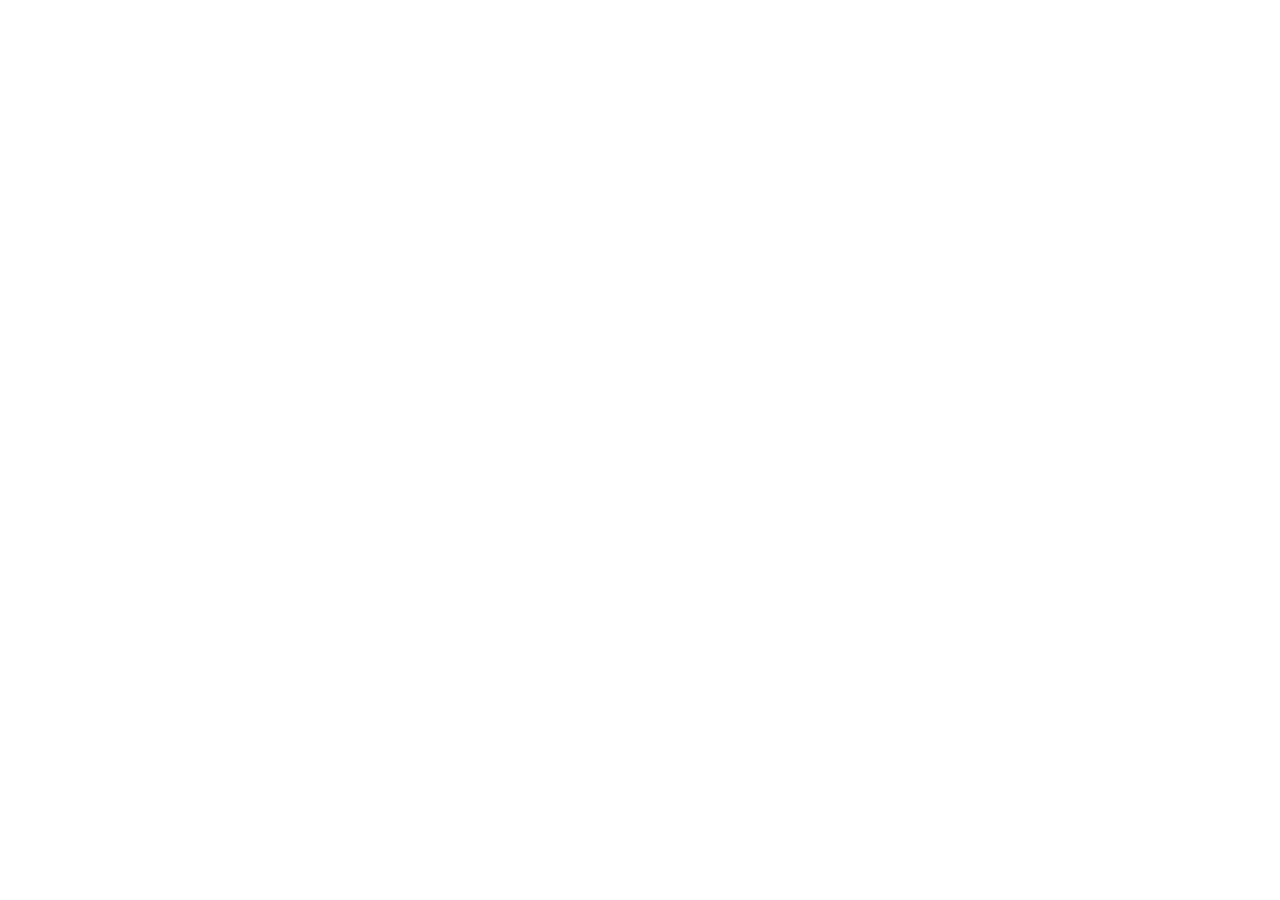
==== commit be35d793: "Update the entry point for the application to use the source file Update index.html to point to the " ====
--- a/index.html
+++ b/index.html
@@ -43,8 +43,7 @@
         }
     }
     </script>
-    <script type="module" crossorigin src="/assets/index-D-lbirtE.js"></script>
-    <link rel="stylesheet" crossorigin href="/assets/index-CjqH2O7E.css">
+    <script type="module" src="/src/main.tsx"></script>
   </head>
   <body>
     <div id="root"></div>
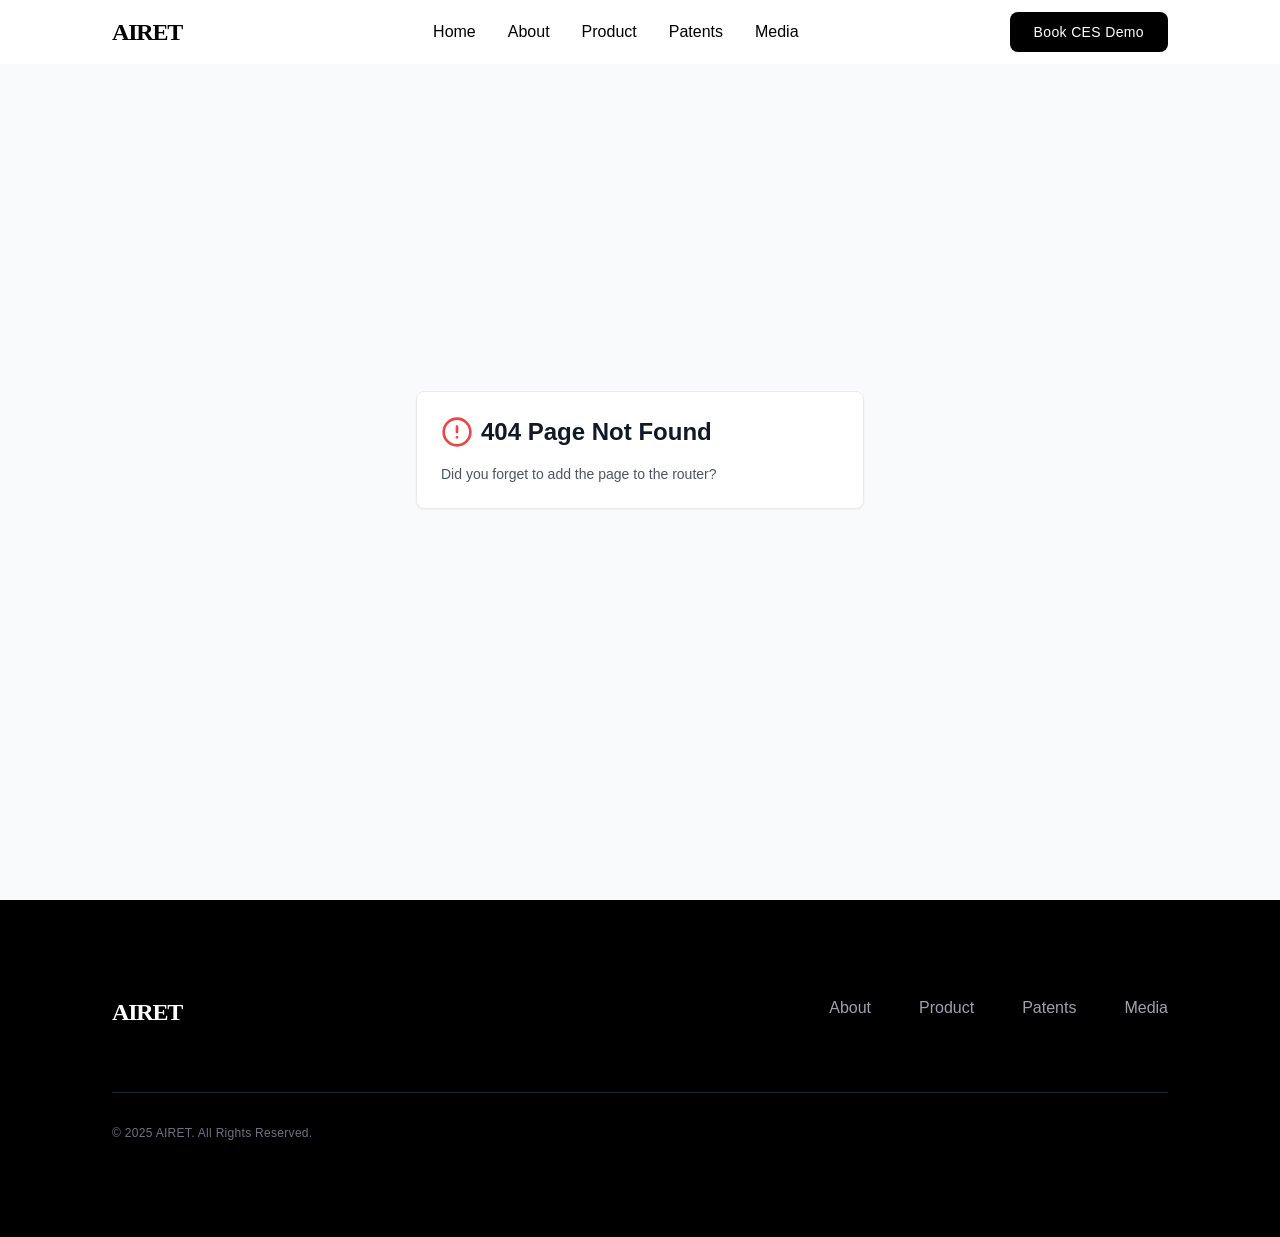
==== commit 1f375252: "Fix screen visibility issue by updating script and style links Update index.html to correctly link c" ====
--- a/index.html
+++ b/index.html
@@ -43,7 +43,8 @@
         }
     }
     </script>
-    <script type="module" src="/src/main.tsx"></script>
+    <script type="module" crossorigin src="/assets/index-D-lbirtE.js"></script>
+    <link rel="stylesheet" crossorigin href="/assets/index-CjqH2O7E.css">
   </head>
   <body>
     <div id="root"></div>
--- a/assets/index-CjqH2O7E.css
+++ b/assets/index-CjqH2O7E.css
@@ -0,0 +1 @@
+@import"https://fonts.googleapis.com/css2?family=Playfair+Display:wght@400;600;700&family=Noto+Sans:wght@300;400;500;600&display=swap";*,:before,:after{--tw-border-spacing-x: 0;--tw-border-spacing-y: 0;--tw-translate-x: 0;--tw-translate-y: 0;--tw-rotate: 0;--tw-skew-x: 0;--tw-skew-y: 0;--tw-scale-x: 1;--tw-scale-y: 1;--tw-pan-x: ;--tw-pan-y: ;--tw-pinch-zoom: ;--tw-scroll-snap-strictness: proximity;--tw-gradient-from-position: ;--tw-gradient-via-position: ;--tw-gradient-to-position: ;--tw-ordinal: ;--tw-slashed-zero: ;--tw-numeric-figure: ;--tw-numeric-spacing: ;--tw-numeric-fraction: ;--tw-ring-inset: ;--tw-ring-offset-width: 0px;--tw-ring-offset-color: #fff;--tw-ring-color: rgb(59 130 246 / .5);--tw-ring-offset-shadow: 0 0 #0000;--tw-ring-shadow: 0 0 #0000;--tw-shadow: 0 0 #0000;--tw-shadow-colored: 0 0 #0000;--tw-blur: ;--tw-brightness: ;--tw-contrast: ;--tw-grayscale: ;--tw-hue-rotate: ;--tw-invert: ;--tw-saturate: ;--tw-sepia: ;--tw-drop-shadow: ;--tw-backdrop-blur: ;--tw-backdrop-brightness: ;--tw-backdrop-contrast: ;--tw-backdrop-grayscale: ;--tw-backdrop-hue-rotate: ;--tw-backdrop-invert: ;--tw-backdrop-opacity: ;--tw-backdrop-saturate: ;--tw-backdrop-sepia: ;--tw-contain-size: ;--tw-contain-layout: ;--tw-contain-paint: ;--tw-contain-style: }::backdrop{--tw-border-spacing-x: 0;--tw-border-spacing-y: 0;--tw-translate-x: 0;--tw-translate-y: 0;--tw-rotate: 0;--tw-skew-x: 0;--tw-skew-y: 0;--tw-scale-x: 1;--tw-scale-y: 1;--tw-pan-x: ;--tw-pan-y: ;--tw-pinch-zoom: ;--tw-scroll-snap-strictness: proximity;--tw-gradient-from-position: ;--tw-gradient-via-position: ;--tw-gradient-to-position: ;--tw-ordinal: ;--tw-slashed-zero: ;--tw-numeric-figure: ;--tw-numeric-spacing: ;--tw-numeric-fraction: ;--tw-ring-inset: ;--tw-ring-offset-width: 0px;--tw-ring-offset-color: #fff;--tw-ring-color: rgb(59 130 246 / .5);--tw-ring-offset-shadow: 0 0 #0000;--tw-ring-shadow: 0 0 #0000;--tw-shadow: 0 0 #0000;--tw-shadow-colored: 0 0 #0000;--tw-blur: ;--tw-brightness: ;--tw-contrast: ;--tw-grayscale: ;--tw-hue-rotate: ;--tw-invert: ;--tw-saturate: ;--tw-sepia: ;--tw-drop-shadow: ;--tw-backdrop-blur: ;--tw-backdrop-brightness: ;--tw-backdrop-contrast: ;--tw-backdrop-grayscale: ;--tw-backdrop-hue-rotate: ;--tw-backdrop-invert: ;--tw-backdrop-opacity: ;--tw-backdrop-saturate: ;--tw-backdrop-sepia: ;--tw-contain-size: ;--tw-contain-layout: ;--tw-contain-paint: ;--tw-contain-style: }*,:before,:after{box-sizing:border-box;border-width:0;border-style:solid;border-color:#e5e7eb}:before,:after{--tw-content: ""}html,:host{line-height:1.5;-webkit-text-size-adjust:100%;-moz-tab-size:4;-o-tab-size:4;tab-size:4;font-family:var(--font-sans);font-feature-settings:normal;font-variation-settings:normal;-webkit-tap-highlight-color:transparent}body{margin:0;line-height:inherit}hr{height:0;color:inherit;border-top-width:1px}abbr:where([title]){-webkit-text-decoration:underline dotted;text-decoration:underline dotted}h1,h2,h3,h4,h5,h6{font-size:inherit;font-weight:inherit}a{color:inherit;text-decoration:inherit}b,strong{font-weight:bolder}code,kbd,samp,pre{font-family:var(--font-mono);font-feature-settings:normal;font-variation-settings:normal;font-size:1em}small{font-size:80%}sub,sup{font-size:75%;line-height:0;position:relative;vertical-align:baseline}sub{bottom:-.25em}sup{top:-.5em}table{text-indent:0;border-color:inherit;border-collapse:collapse}button,input,optgroup,select,textarea{font-family:inherit;font-feature-settings:inherit;font-variation-settings:inherit;font-size:100%;font-weight:inherit;line-height:inherit;letter-spacing:inherit;color:inherit;margin:0;padding:0}button,select{text-transform:none}button,input:where([type=button]),input:where([type=reset]),input:where([type=submit]){-webkit-appearance:button;background-color:transparent;background-image:none}:-moz-focusring{outline:auto}:-moz-ui-invalid{box-shadow:none}progress{vertical-align:baseline}::-webkit-inner-spin-button,::-webkit-outer-spin-button{height:auto}[type=search]{-webkit-appearance:textfield;outline-offset:-2px}::-webkit-search-decoration{-webkit-appearance:none}::-webkit-file-upload-button{-webkit-appearance:button;font:inherit}summary{display:list-item}blockquote,dl,dd,h1,h2,h3,h4,h5,h6,hr,figure,p,pre{margin:0}fieldset{margin:0;padding:0}legend{padding:0}ol,ul,menu{list-style:none;margin:0;padding:0}dialog{padding:0}textarea{resize:vertical}input::-moz-placeholder,textarea::-moz-placeholder{opacity:1;color:#9ca3af}input::placeholder,textarea::placeholder{opacity:1;color:#9ca3af}button,[role=button]{cursor:pointer}:disabled{cursor:default}img,svg,video,canvas,audio,iframe,embed,object{display:block;vertical-align:middle}img,video{max-width:100%;height:auto}[hidden]:where(:not([hidden=until-found])){display:none}*{border-color:var(--border)}body{background-color:var(--background);font-family:var(--font-sans);color:var(--foreground);-webkit-font-smoothing:antialiased;-moz-osx-font-smoothing:grayscale}.sr-only{position:absolute;width:1px;height:1px;padding:0;margin:-1px;overflow:hidden;clip:rect(0,0,0,0);white-space:nowrap;border-width:0}.pointer-events-none{pointer-events:none}.pointer-events-auto{pointer-events:auto}.visible{visibility:visible}.invisible{visibility:hidden}.fixed{position:fixed}.absolute{position:absolute}.relative{position:relative}.inset-0{top:0;right:0;bottom:0;left:0}.inset-x-0{left:0;right:0}.inset-y-0{top:0;bottom:0}.-bottom-12{bottom:-3rem}.-left-12{left:-3rem}.-right-12{right:-3rem}.-top-12{top:-3rem}.bottom-0{bottom:0}.left-0{left:0}.left-1{left:.25rem}.left-1\/2{left:50%}.left-2{left:.5rem}.left-\[50\%\]{left:50%}.right-0{right:0}.right-1{right:.25rem}.right-2{right:.5rem}.right-3{right:.75rem}.right-4{right:1rem}.top-0{top:0}.top-1\.5{top:.375rem}.top-1\/2{top:50%}.top-2{top:.5rem}.top-3\.5{top:.875rem}.top-4{top:1rem}.top-\[1px\]{top:1px}.top-\[50\%\]{top:50%}.top-\[60\%\]{top:60%}.top-full{top:100%}.z-10{z-index:10}.z-20{z-index:20}.z-50{z-index:50}.z-\[100\]{z-index:100}.z-\[1\]{z-index:1}.-mx-1{margin-left:-.25rem;margin-right:-.25rem}.mx-2{margin-left:.5rem;margin-right:.5rem}.mx-3\.5{margin-left:.875rem;margin-right:.875rem}.mx-4{margin-left:1rem;margin-right:1rem}.mx-auto{margin-left:auto;margin-right:auto}.my-0\.5{margin-top:.125rem;margin-bottom:.125rem}.my-1{margin-top:.25rem;margin-bottom:.25rem}.-ml-4{margin-left:-1rem}.-mt-4{margin-top:-1rem}.mb-1{margin-bottom:.25rem}.mb-12{margin-bottom:3rem}.mb-16{margin-bottom:4rem}.mb-2{margin-bottom:.5rem}.mb-20{margin-bottom:5rem}.mb-24{margin-bottom:6rem}.mb-3{margin-bottom:.75rem}.mb-4{margin-bottom:1rem}.mb-6{margin-bottom:1.5rem}.mb-8{margin-bottom:2rem}.ml-1{margin-left:.25rem}.ml-10{margin-left:2.5rem}.ml-4{margin-left:1rem}.ml-auto{margin-left:auto}.mr-2{margin-right:.5rem}.mt-0\.5{margin-top:.125rem}.mt-1{margin-top:.25rem}.mt-1\.5{margin-top:.375rem}.mt-12{margin-top:3rem}.mt-2{margin-top:.5rem}.mt-24{margin-top:6rem}.mt-3{margin-top:.75rem}.mt-4{margin-top:1rem}.mt-auto{margin-top:auto}.block{display:block}.inline-block{display:inline-block}.flex{display:flex}.inline-flex{display:inline-flex}.table{display:table}.grid{display:grid}.hidden{display:none}.aspect-square{aspect-ratio:1 / 1}.aspect-video{aspect-ratio:16 / 9}.size-4{width:1rem;height:1rem}.h-1{height:.25rem}.h-1\.5{height:.375rem}.h-10{height:2.5rem}.h-11{height:2.75rem}.h-12{height:3rem}.h-16{height:4rem}.h-2{height:.5rem}.h-2\.5{height:.625rem}.h-20{height:5rem}.h-3{height:.75rem}.h-3\.5{height:.875rem}.h-4{height:1rem}.h-5{height:1.25rem}.h-6{height:1.5rem}.h-7{height:1.75rem}.h-8{height:2rem}.h-9{height:2.25rem}.h-\[1px\]{height:1px}.h-\[var\(--radix-navigation-menu-viewport-height\)\]{height:var(--radix-navigation-menu-viewport-height)}.h-\[var\(--radix-select-trigger-height\)\]{height:var(--radix-select-trigger-height)}.h-auto{height:auto}.h-full{height:100%}.h-px{height:1px}.h-screen{height:100vh}.h-svh{height:100svh}.max-h-\[--radix-context-menu-content-available-height\]{max-height:var(--radix-context-menu-content-available-height)}.max-h-\[--radix-select-content-available-height\]{max-height:var(--radix-select-content-available-height)}.max-h-\[300px\]{max-height:300px}.max-h-\[var\(--radix-dropdown-menu-content-available-height\)\]{max-height:var(--radix-dropdown-menu-content-available-height)}.max-h-screen{max-height:100vh}.min-h-0{min-height:0px}.min-h-\[80px\]{min-height:80px}.min-h-screen{min-height:100vh}.min-h-svh{min-height:100svh}.w-0{width:0px}.w-1{width:.25rem}.w-10{width:2.5rem}.w-11{width:2.75rem}.w-12{width:3rem}.w-16{width:4rem}.w-2{width:.5rem}.w-2\.5{width:.625rem}.w-20{width:5rem}.w-3{width:.75rem}.w-3\.5{width:.875rem}.w-3\/4{width:75%}.w-4{width:1rem}.w-5{width:1.25rem}.w-6{width:1.5rem}.w-64{width:16rem}.w-7{width:1.75rem}.w-72{width:18rem}.w-8{width:2rem}.w-9{width:2.25rem}.w-\[--sidebar-width\]{width:var(--sidebar-width)}.w-\[100px\]{width:100px}.w-\[1px\]{width:1px}.w-auto{width:auto}.w-full{width:100%}.w-max{width:-moz-max-content;width:max-content}.w-px{width:1px}.min-w-0{min-width:0px}.min-w-10{min-width:2.5rem}.min-w-11{min-width:2.75rem}.min-w-5{min-width:1.25rem}.min-w-9{min-width:2.25rem}.min-w-\[12rem\]{min-width:12rem}.min-w-\[8rem\]{min-width:8rem}.min-w-\[var\(--radix-select-trigger-width\)\]{min-width:var(--radix-select-trigger-width)}.max-w-2xl{max-width:42rem}.max-w-3xl{max-width:48rem}.max-w-4xl{max-width:56rem}.max-w-7xl{max-width:80rem}.max-w-\[--skeleton-width\]{max-width:var(--skeleton-width)}.max-w-\[1120px\],.max-w-container{max-width:1120px}.max-w-lg{max-width:32rem}.max-w-max{max-width:-moz-max-content;max-width:max-content}.max-w-md{max-width:28rem}.flex-1{flex:1 1 0%}.flex-shrink-0,.shrink-0{flex-shrink:0}.grow{flex-grow:1}.grow-0{flex-grow:0}.basis-full{flex-basis:100%}.caption-bottom{caption-side:bottom}.border-collapse{border-collapse:collapse}.origin-\[--radix-context-menu-content-transform-origin\]{transform-origin:var(--radix-context-menu-content-transform-origin)}.origin-\[--radix-dropdown-menu-content-transform-origin\]{transform-origin:var(--radix-dropdown-menu-content-transform-origin)}.origin-\[--radix-hover-card-content-transform-origin\]{transform-origin:var(--radix-hover-card-content-transform-origin)}.origin-\[--radix-menubar-content-transform-origin\]{transform-origin:var(--radix-menubar-content-transform-origin)}.origin-\[--radix-popover-content-transform-origin\]{transform-origin:var(--radix-popover-content-transform-origin)}.origin-\[--radix-select-content-transform-origin\]{transform-origin:var(--radix-select-content-transform-origin)}.origin-\[--radix-tooltip-content-transform-origin\]{transform-origin:var(--radix-tooltip-content-transform-origin)}.-translate-x-1\/2{--tw-translate-x: -50%;transform:translate(var(--tw-translate-x),var(--tw-translate-y)) rotate(var(--tw-rotate)) skew(var(--tw-skew-x)) skewY(var(--tw-skew-y)) scaleX(var(--tw-scale-x)) scaleY(var(--tw-scale-y))}.-translate-x-px{--tw-translate-x: -1px;transform:translate(var(--tw-translate-x),var(--tw-translate-y)) rotate(var(--tw-rotate)) skew(var(--tw-skew-x)) skewY(var(--tw-skew-y)) scaleX(var(--tw-scale-x)) scaleY(var(--tw-scale-y))}.-translate-y-1\/2{--tw-translate-y: -50%;transform:translate(var(--tw-translate-x),var(--tw-translate-y)) rotate(var(--tw-rotate)) skew(var(--tw-skew-x)) skewY(var(--tw-skew-y)) scaleX(var(--tw-scale-x)) scaleY(var(--tw-scale-y))}.translate-x-\[-50\%\]{--tw-translate-x: -50%;transform:translate(var(--tw-translate-x),var(--tw-translate-y)) rotate(var(--tw-rotate)) skew(var(--tw-skew-x)) skewY(var(--tw-skew-y)) scaleX(var(--tw-scale-x)) scaleY(var(--tw-scale-y))}.translate-x-px{--tw-translate-x: 1px;transform:translate(var(--tw-translate-x),var(--tw-translate-y)) rotate(var(--tw-rotate)) skew(var(--tw-skew-x)) skewY(var(--tw-skew-y)) scaleX(var(--tw-scale-x)) scaleY(var(--tw-scale-y))}.translate-y-\[-50\%\]{--tw-translate-y: -50%;transform:translate(var(--tw-translate-x),var(--tw-translate-y)) rotate(var(--tw-rotate)) skew(var(--tw-skew-x)) skewY(var(--tw-skew-y)) scaleX(var(--tw-scale-x)) scaleY(var(--tw-scale-y))}.rotate-45{--tw-rotate: 45deg;transform:translate(var(--tw-translate-x),var(--tw-translate-y)) rotate(var(--tw-rotate)) skew(var(--tw-skew-x)) skewY(var(--tw-skew-y)) scaleX(var(--tw-scale-x)) scaleY(var(--tw-scale-y))}.rotate-90{--tw-rotate: 90deg;transform:translate(var(--tw-translate-x),var(--tw-translate-y)) rotate(var(--tw-rotate)) skew(var(--tw-skew-x)) skewY(var(--tw-skew-y)) scaleX(var(--tw-scale-x)) scaleY(var(--tw-scale-y))}.transform{transform:translate(var(--tw-translate-x),var(--tw-translate-y)) rotate(var(--tw-rotate)) skew(var(--tw-skew-x)) skewY(var(--tw-skew-y)) scaleX(var(--tw-scale-x)) scaleY(var(--tw-scale-y))}@keyframes fade-in{0%{opacity:0;transform:translateY(20px)}to{opacity:1;transform:translateY(0)}}.animate-fade-in{animation:fade-in .6s ease-out}@keyframes pulse{50%{opacity:.5}}.animate-pulse{animation:pulse 2s cubic-bezier(.4,0,.6,1) infinite}.cursor-default{cursor:default}.cursor-pointer{cursor:pointer}.touch-none{touch-action:none}.select-none{-webkit-user-select:none;-moz-user-select:none;user-select:none}.resize-none{resize:none}.resize{resize:both}.list-none{list-style-type:none}.grid-cols-1{grid-template-columns:repeat(1,minmax(0,1fr))}.grid-cols-2{grid-template-columns:repeat(2,minmax(0,1fr))}.flex-row{flex-direction:row}.flex-col{flex-direction:column}.flex-col-reverse{flex-direction:column-reverse}.flex-wrap{flex-wrap:wrap}.items-start{align-items:flex-start}.items-end{align-items:flex-end}.items-center{align-items:center}.items-baseline{align-items:baseline}.items-stretch{align-items:stretch}.justify-center{justify-content:center}.justify-between{justify-content:space-between}.gap-1{gap:.25rem}.gap-1\.5{gap:.375rem}.gap-16{gap:4rem}.gap-2{gap:.5rem}.gap-20{gap:5rem}.gap-4{gap:1rem}.gap-6{gap:1.5rem}.gap-8{gap:2rem}.space-x-1>:not([hidden])~:not([hidden]){--tw-space-x-reverse: 0;margin-right:calc(.25rem * var(--tw-space-x-reverse));margin-left:calc(.25rem * calc(1 - var(--tw-space-x-reverse)))}.space-x-3>:not([hidden])~:not([hidden]){--tw-space-x-reverse: 0;margin-right:calc(.75rem * var(--tw-space-x-reverse));margin-left:calc(.75rem * calc(1 - var(--tw-space-x-reverse)))}.space-x-4>:not([hidden])~:not([hidden]){--tw-space-x-reverse: 0;margin-right:calc(1rem * var(--tw-space-x-reverse));margin-left:calc(1rem * calc(1 - var(--tw-space-x-reverse)))}.space-x-5>:not([hidden])~:not([hidden]){--tw-space-x-reverse: 0;margin-right:calc(1.25rem * var(--tw-space-x-reverse));margin-left:calc(1.25rem * calc(1 - var(--tw-space-x-reverse)))}.space-x-8>:not([hidden])~:not([hidden]){--tw-space-x-reverse: 0;margin-right:calc(2rem * var(--tw-space-x-reverse));margin-left:calc(2rem * calc(1 - var(--tw-space-x-reverse)))}.space-y-1>:not([hidden])~:not([hidden]){--tw-space-y-reverse: 0;margin-top:calc(.25rem * calc(1 - var(--tw-space-y-reverse)));margin-bottom:calc(.25rem * var(--tw-space-y-reverse))}.space-y-1\.5>:not([hidden])~:not([hidden]){--tw-space-y-reverse: 0;margin-top:calc(.375rem * calc(1 - var(--tw-space-y-reverse)));margin-bottom:calc(.375rem * var(--tw-space-y-reverse))}.space-y-12>:not([hidden])~:not([hidden]){--tw-space-y-reverse: 0;margin-top:calc(3rem * calc(1 - var(--tw-space-y-reverse)));margin-bottom:calc(3rem * var(--tw-space-y-reverse))}.space-y-2>:not([hidden])~:not([hidden]){--tw-space-y-reverse: 0;margin-top:calc(.5rem * calc(1 - var(--tw-space-y-reverse)));margin-bottom:calc(.5rem * var(--tw-space-y-reverse))}.space-y-3>:not([hidden])~:not([hidden]){--tw-space-y-reverse: 0;margin-top:calc(.75rem * calc(1 - var(--tw-space-y-reverse)));margin-bottom:calc(.75rem * var(--tw-space-y-reverse))}.space-y-4>:not([hidden])~:not([hidden]){--tw-space-y-reverse: 0;margin-top:calc(1rem * calc(1 - var(--tw-space-y-reverse)));margin-bottom:calc(1rem * var(--tw-space-y-reverse))}.space-y-6>:not([hidden])~:not([hidden]){--tw-space-y-reverse: 0;margin-top:calc(1.5rem * calc(1 - var(--tw-space-y-reverse)));margin-bottom:calc(1.5rem * var(--tw-space-y-reverse))}.space-y-8>:not([hidden])~:not([hidden]){--tw-space-y-reverse: 0;margin-top:calc(2rem * calc(1 - var(--tw-space-y-reverse)));margin-bottom:calc(2rem * var(--tw-space-y-reverse))}.overflow-auto{overflow:auto}.overflow-hidden{overflow:hidden}.overflow-y-auto{overflow-y:auto}.overflow-x-hidden{overflow-x:hidden}.whitespace-nowrap{white-space:nowrap}.break-words{overflow-wrap:break-word}.rounded{border-radius:.25rem}.rounded-\[2px\]{border-radius:2px}.rounded-\[inherit\]{border-radius:inherit}.rounded-full{border-radius:9999px}.rounded-lg{border-radius:var(--radius)}.rounded-md{border-radius:calc(var(--radius) - 2px)}.rounded-sm{border-radius:calc(var(--radius) - 4px)}.rounded-xl{border-radius:.75rem}.rounded-t-\[10px\]{border-top-left-radius:10px;border-top-right-radius:10px}.rounded-tl-sm{border-top-left-radius:calc(var(--radius) - 4px)}.border{border-width:1px}.border-0{border-width:0px}.border-2{border-width:2px}.border-\[1\.5px\]{border-width:1.5px}.border-y{border-top-width:1px;border-bottom-width:1px}.border-b{border-bottom-width:1px}.border-l{border-left-width:1px}.border-r{border-right-width:1px}.border-t{border-top-width:1px}.border-dashed{border-style:dashed}.border-\[--color-border\]{border-color:var(--color-border)}.border-black{--tw-border-opacity: 1;border-color:rgb(0 0 0 / var(--tw-border-opacity, 1))}.border-blue-200{--tw-border-opacity: 1;border-color:rgb(191 219 254 / var(--tw-border-opacity, 1))}.border-border{border-color:var(--border)}.border-destructive{border-color:var(--destructive)}.border-gray-200{--tw-border-opacity: 1;border-color:rgb(229 231 235 / var(--tw-border-opacity, 1))}.border-gray-300{--tw-border-opacity: 1;border-color:rgb(209 213 219 / var(--tw-border-opacity, 1))}.border-gray-800{--tw-border-opacity: 1;border-color:rgb(31 41 55 / var(--tw-border-opacity, 1))}.border-green-200{--tw-border-opacity: 1;border-color:rgb(187 247 208 / var(--tw-border-opacity, 1))}.border-indigo-200{--tw-border-opacity: 1;border-color:rgb(199 210 254 / var(--tw-border-opacity, 1))}.border-input{border-color:var(--input)}.border-orange-200{--tw-border-opacity: 1;border-color:rgb(254 215 170 / var(--tw-border-opacity, 1))}.border-primary{border-color:var(--primary)}.border-purple-200{--tw-border-opacity: 1;border-color:rgb(233 213 255 / var(--tw-border-opacity, 1))}.border-red-200{--tw-border-opacity: 1;border-color:rgb(254 202 202 / var(--tw-border-opacity, 1))}.border-sidebar-border{border-color:var(--sidebar-border)}.border-transparent{border-color:transparent}.border-white{--tw-border-opacity: 1;border-color:rgb(255 255 255 / var(--tw-border-opacity, 1))}.border-white\/10{border-color:#ffffff1a}.border-l-transparent{border-left-color:transparent}.border-l-white\/30{border-left-color:#ffffff4d}.border-t-transparent{border-top-color:transparent}.bg-\[--color-bg\]{background-color:var(--color-bg)}.bg-accent{background-color:var(--accent)}.bg-background{background-color:var(--background)}.bg-black{--tw-bg-opacity: 1;background-color:rgb(0 0 0 / var(--tw-bg-opacity, 1))}.bg-black\/80{background-color:#000c}.bg-blue-50{--tw-bg-opacity: 1;background-color:rgb(239 246 255 / var(--tw-bg-opacity, 1))}.bg-border{background-color:var(--border)}.bg-card{background-color:var(--card)}.bg-destructive{background-color:var(--destructive)}.bg-foreground{background-color:var(--foreground)}.bg-gray-100{--tw-bg-opacity: 1;background-color:rgb(243 244 246 / var(--tw-bg-opacity, 1))}.bg-gray-200{--tw-bg-opacity: 1;background-color:rgb(229 231 235 / var(--tw-bg-opacity, 1))}.bg-gray-50{--tw-bg-opacity: 1;background-color:rgb(249 250 251 / var(--tw-bg-opacity, 1))}.bg-green-50{--tw-bg-opacity: 1;background-color:rgb(240 253 244 / var(--tw-bg-opacity, 1))}.bg-indigo-50{--tw-bg-opacity: 1;background-color:rgb(238 242 255 / var(--tw-bg-opacity, 1))}.bg-muted{background-color:var(--muted)}.bg-orange-50{--tw-bg-opacity: 1;background-color:rgb(255 247 237 / var(--tw-bg-opacity, 1))}.bg-popover{background-color:var(--popover)}.bg-primary{background-color:var(--primary)}.bg-purple-50{--tw-bg-opacity: 1;background-color:rgb(250 245 255 / var(--tw-bg-opacity, 1))}.bg-red-50{--tw-bg-opacity: 1;background-color:rgb(254 242 242 / var(--tw-bg-opacity, 1))}.bg-secondary{background-color:var(--secondary)}.bg-sidebar{background-color:var(--sidebar-background)}.bg-sidebar-border{background-color:var(--sidebar-border)}.bg-transparent{background-color:transparent}.bg-white{--tw-bg-opacity: 1;background-color:rgb(255 255 255 / var(--tw-bg-opacity, 1))}.bg-white\/95{background-color:#fffffff2}.bg-cover{background-size:cover}.bg-center{background-position:center}.bg-no-repeat{background-repeat:no-repeat}.fill-current{fill:currentColor}.p-0{padding:0}.p-1{padding:.25rem}.p-10{padding:2.5rem}.p-12{padding:3rem}.p-2{padding:.5rem}.p-3{padding:.75rem}.p-4{padding:1rem}.p-6{padding:1.5rem}.p-8{padding:2rem}.p-\[1px\]{padding:1px}.px-1{padding-left:.25rem;padding-right:.25rem}.px-10{padding-left:2.5rem;padding-right:2.5rem}.px-2{padding-left:.5rem;padding-right:.5rem}.px-2\.5{padding-left:.625rem;padding-right:.625rem}.px-3{padding-left:.75rem;padding-right:.75rem}.px-4{padding-left:1rem;padding-right:1rem}.px-5{padding-left:1.25rem;padding-right:1.25rem}.px-6{padding-left:1.5rem;padding-right:1.5rem}.px-8{padding-left:2rem;padding-right:2rem}.py-0\.5{padding-top:.125rem;padding-bottom:.125rem}.py-1{padding-top:.25rem;padding-bottom:.25rem}.py-1\.5{padding-top:.375rem;padding-bottom:.375rem}.py-2{padding-top:.5rem;padding-bottom:.5rem}.py-20{padding-top:5rem;padding-bottom:5rem}.py-24{padding-top:6rem;padding-bottom:6rem}.py-3{padding-top:.75rem;padding-bottom:.75rem}.py-4{padding-top:1rem;padding-bottom:1rem}.py-5{padding-top:1.25rem;padding-bottom:1.25rem}.py-6{padding-top:1.5rem;padding-bottom:1.5rem}.py-section{padding-top:5rem;padding-bottom:5rem}.py-section-lg{padding-top:6.25rem;padding-bottom:6.25rem}.pb-2{padding-bottom:.5rem}.pb-3{padding-bottom:.75rem}.pb-4{padding-bottom:1rem}.pl-2\.5{padding-left:.625rem}.pl-4{padding-left:1rem}.pl-8{padding-left:2rem}.pr-2{padding-right:.5rem}.pr-2\.5{padding-right:.625rem}.pr-8{padding-right:2rem}.pt-0{padding-top:0}.pt-1{padding-top:.25rem}.pt-2{padding-top:.5rem}.pt-20{padding-top:5rem}.pt-3{padding-top:.75rem}.pt-4{padding-top:1rem}.pt-6{padding-top:1.5rem}.pt-8{padding-top:2rem}.text-left{text-align:left}.text-center{text-align:center}.text-right{text-align:right}.align-middle{vertical-align:middle}.font-mono{font-family:var(--font-mono)}.text-2xl{font-size:1.5rem;line-height:2rem}.text-3xl{font-size:1.875rem;line-height:2.25rem}.text-4xl{font-size:2.25rem;line-height:2.5rem}.text-5xl{font-size:3rem;line-height:1}.text-6xl{font-size:3.75rem;line-height:1}.text-\[0\.8rem\]{font-size:.8rem}.text-base{font-size:1rem;line-height:1.5rem}.text-body{font-size:17px;line-height:2rem}.text-lg{font-size:1.125rem;line-height:1.75rem}.text-sm{font-size:.875rem;line-height:1.25rem}.text-xl{font-size:1.25rem;line-height:1.75rem}.text-xs{font-size:.75rem;line-height:1rem}.font-bold{font-weight:700}.font-light{font-weight:300}.font-medium{font-weight:500}.font-normal{font-weight:400}.font-semibold{font-weight:600}.uppercase{text-transform:uppercase}.italic{font-style:italic}.not-italic{font-style:normal}.tabular-nums{--tw-numeric-spacing: tabular-nums;font-variant-numeric:var(--tw-ordinal) var(--tw-slashed-zero) var(--tw-numeric-figure) var(--tw-numeric-spacing) var(--tw-numeric-fraction)}.leading-none{line-height:1}.leading-relaxed{line-height:1.625}.leading-tight{line-height:1.25}.tracking-tight{letter-spacing:-.025em}.tracking-tighter{letter-spacing:-.05em}.tracking-wide{letter-spacing:.025em}.tracking-wider{letter-spacing:.05em}.tracking-widest{letter-spacing:.1em}.text-accent-foreground{color:var(--accent-foreground)}.text-black{--tw-text-opacity: 1;color:rgb(0 0 0 / var(--tw-text-opacity, 1))}.text-blue-700{--tw-text-opacity: 1;color:rgb(29 78 216 / var(--tw-text-opacity, 1))}.text-card-foreground{color:var(--card-foreground)}.text-current{color:currentColor}.text-destructive{color:var(--destructive)}.text-destructive-foreground{color:var(--destructive-foreground)}.text-foreground{color:var(--foreground)}.text-gray-200{--tw-text-opacity: 1;color:rgb(229 231 235 / var(--tw-text-opacity, 1))}.text-gray-300{--tw-text-opacity: 1;color:rgb(209 213 219 / var(--tw-text-opacity, 1))}.text-gray-400{--tw-text-opacity: 1;color:rgb(156 163 175 / var(--tw-text-opacity, 1))}.text-gray-500{--tw-text-opacity: 1;color:rgb(107 114 128 / var(--tw-text-opacity, 1))}.text-gray-600{--tw-text-opacity: 1;color:rgb(75 85 99 / var(--tw-text-opacity, 1))}.text-gray-700{--tw-text-opacity: 1;color:rgb(55 65 81 / var(--tw-text-opacity, 1))}.text-gray-900{--tw-text-opacity: 1;color:rgb(17 24 39 / var(--tw-text-opacity, 1))}.text-green-700{--tw-text-opacity: 1;color:rgb(21 128 61 / var(--tw-text-opacity, 1))}.text-indigo-700{--tw-text-opacity: 1;color:rgb(67 56 202 / var(--tw-text-opacity, 1))}.text-muted-foreground{color:var(--muted-foreground)}.text-orange-700{--tw-text-opacity: 1;color:rgb(194 65 12 / var(--tw-text-opacity, 1))}.text-popover-foreground{color:var(--popover-foreground)}.text-primary{color:var(--primary)}.text-primary-foreground{color:var(--primary-foreground)}.text-purple-700{--tw-text-opacity: 1;color:rgb(126 34 206 / var(--tw-text-opacity, 1))}.text-red-500{--tw-text-opacity: 1;color:rgb(239 68 68 / var(--tw-text-opacity, 1))}.text-red-700{--tw-text-opacity: 1;color:rgb(185 28 28 / var(--tw-text-opacity, 1))}.text-secondary-foreground{color:var(--secondary-foreground)}.text-sidebar-foreground{color:var(--sidebar-foreground)}.text-white{--tw-text-opacity: 1;color:rgb(255 255 255 / var(--tw-text-opacity, 1))}.underline-offset-4{text-underline-offset:4px}.antialiased{-webkit-font-smoothing:antialiased;-moz-osx-font-smoothing:grayscale}.opacity-0{opacity:0}.opacity-20{opacity:.2}.opacity-50{opacity:.5}.opacity-60{opacity:.6}.opacity-70{opacity:.7}.opacity-90{opacity:.9}.shadow-\[0_0_0_1px_hsl\(var\(--sidebar-border\)\)\]{--tw-shadow: 0 0 0 1px hsl(var(--sidebar-border));--tw-shadow-colored: 0 0 0 1px var(--tw-shadow-color);box-shadow:var(--tw-ring-offset-shadow, 0 0 #0000),var(--tw-ring-shadow, 0 0 #0000),var(--tw-shadow)}.shadow-\[0_20px_80px_rgba\(0\,0\,0\,0\.12\)\]{--tw-shadow: 0 20px 80px rgba(0,0,0,.12);--tw-shadow-colored: 0 20px 80px var(--tw-shadow-color);box-shadow:var(--tw-ring-offset-shadow, 0 0 #0000),var(--tw-ring-shadow, 0 0 #0000),var(--tw-shadow)}.shadow-\[0_20px_80px_rgba\(0\,0\,0\,0\.15\)\]{--tw-shadow: 0 20px 80px rgba(0,0,0,.15);--tw-shadow-colored: 0 20px 80px var(--tw-shadow-color);box-shadow:var(--tw-ring-offset-shadow, 0 0 #0000),var(--tw-ring-shadow, 0 0 #0000),var(--tw-shadow)}.shadow-\[0_40px_120px_rgba\(0\,0\,0\,0\.15\)\]{--tw-shadow: 0 40px 120px rgba(0,0,0,.15);--tw-shadow-colored: 0 40px 120px var(--tw-shadow-color);box-shadow:var(--tw-ring-offset-shadow, 0 0 #0000),var(--tw-ring-shadow, 0 0 #0000),var(--tw-shadow)}.shadow-lg{--tw-shadow: 0 10px 15px -3px rgb(0 0 0 / .1), 0 4px 6px -4px rgb(0 0 0 / .1);--tw-shadow-colored: 0 10px 15px -3px var(--tw-shadow-color), 0 4px 6px -4px var(--tw-shadow-color);box-shadow:var(--tw-ring-offset-shadow, 0 0 #0000),var(--tw-ring-shadow, 0 0 #0000),var(--tw-shadow)}.shadow-md{--tw-shadow: 0 4px 6px -1px rgb(0 0 0 / .1), 0 2px 4px -2px rgb(0 0 0 / .1);--tw-shadow-colored: 0 4px 6px -1px var(--tw-shadow-color), 0 2px 4px -2px var(--tw-shadow-color);box-shadow:var(--tw-ring-offset-shadow, 0 0 #0000),var(--tw-ring-shadow, 0 0 #0000),var(--tw-shadow)}.shadow-none{--tw-shadow: 0 0 #0000;--tw-shadow-colored: 0 0 #0000;box-shadow:var(--tw-ring-offset-shadow, 0 0 #0000),var(--tw-ring-shadow, 0 0 #0000),var(--tw-shadow)}.shadow-sm{--tw-shadow: 0 1px 2px 0 rgb(0 0 0 / .05);--tw-shadow-colored: 0 1px 2px 0 var(--tw-shadow-color);box-shadow:var(--tw-ring-offset-shadow, 0 0 #0000),var(--tw-ring-shadow, 0 0 #0000),var(--tw-shadow)}.shadow-xl{--tw-shadow: 0 20px 25px -5px rgb(0 0 0 / .1), 0 8px 10px -6px rgb(0 0 0 / .1);--tw-shadow-colored: 0 20px 25px -5px var(--tw-shadow-color), 0 8px 10px -6px var(--tw-shadow-color);box-shadow:var(--tw-ring-offset-shadow, 0 0 #0000),var(--tw-ring-shadow, 0 0 #0000),var(--tw-shadow)}.outline-none{outline:2px solid transparent;outline-offset:2px}.outline{outline-style:solid}.ring-0{--tw-ring-offset-shadow: var(--tw-ring-inset) 0 0 0 var(--tw-ring-offset-width) var(--tw-ring-offset-color);--tw-ring-shadow: var(--tw-ring-inset) 0 0 0 calc(0px + var(--tw-ring-offset-width)) var(--tw-ring-color);box-shadow:var(--tw-ring-offset-shadow),var(--tw-ring-shadow),var(--tw-shadow, 0 0 #0000)}.ring-2{--tw-ring-offset-shadow: var(--tw-ring-inset) 0 0 0 var(--tw-ring-offset-width) var(--tw-ring-offset-color);--tw-ring-shadow: var(--tw-ring-inset) 0 0 0 calc(2px + var(--tw-ring-offset-width)) var(--tw-ring-color);box-shadow:var(--tw-ring-offset-shadow),var(--tw-ring-shadow),var(--tw-shadow, 0 0 #0000)}.ring-ring{--tw-ring-color: var(--ring)}.ring-sidebar-ring{--tw-ring-color: var(--sidebar-ring)}.ring-offset-background{--tw-ring-offset-color: var(--background)}.drop-shadow-lg{--tw-drop-shadow: drop-shadow(0 10px 8px rgb(0 0 0 / .04)) drop-shadow(0 4px 3px rgb(0 0 0 / .1));filter:var(--tw-blur) var(--tw-brightness) var(--tw-contrast) var(--tw-grayscale) var(--tw-hue-rotate) var(--tw-invert) var(--tw-saturate) var(--tw-sepia) var(--tw-drop-shadow)}.drop-shadow-md{--tw-drop-shadow: drop-shadow(0 4px 3px rgb(0 0 0 / .07)) drop-shadow(0 2px 2px rgb(0 0 0 / .06));filter:var(--tw-blur) var(--tw-brightness) var(--tw-contrast) var(--tw-grayscale) var(--tw-hue-rotate) var(--tw-invert) var(--tw-saturate) var(--tw-sepia) var(--tw-drop-shadow)}.filter{filter:var(--tw-blur) var(--tw-brightness) var(--tw-contrast) var(--tw-grayscale) var(--tw-hue-rotate) var(--tw-invert) var(--tw-saturate) var(--tw-sepia) var(--tw-drop-shadow)}.backdrop-blur-sm{--tw-backdrop-blur: blur(4px);-webkit-backdrop-filter:var(--tw-backdrop-blur) var(--tw-backdrop-brightness) var(--tw-backdrop-contrast) var(--tw-backdrop-grayscale) var(--tw-backdrop-hue-rotate) var(--tw-backdrop-invert) var(--tw-backdrop-opacity) var(--tw-backdrop-saturate) var(--tw-backdrop-sepia);backdrop-filter:var(--tw-backdrop-blur) var(--tw-backdrop-brightness) var(--tw-backdrop-contrast) var(--tw-backdrop-grayscale) var(--tw-backdrop-hue-rotate) var(--tw-backdrop-invert) var(--tw-backdrop-opacity) var(--tw-backdrop-saturate) var(--tw-backdrop-sepia)}.transition{transition-property:color,background-color,border-color,text-decoration-color,fill,stroke,opacity,box-shadow,transform,filter,-webkit-backdrop-filter;transition-property:color,background-color,border-color,text-decoration-color,fill,stroke,opacity,box-shadow,transform,filter,backdrop-filter;transition-property:color,background-color,border-color,text-decoration-color,fill,stroke,opacity,box-shadow,transform,filter,backdrop-filter,-webkit-backdrop-filter;transition-timing-function:cubic-bezier(.4,0,.2,1);transition-duration:.15s}.transition-\[left\,right\,width\]{transition-property:left,right,width;transition-timing-function:cubic-bezier(.4,0,.2,1);transition-duration:.15s}.transition-\[margin\,opacity\]{transition-property:margin,opacity;transition-timing-function:cubic-bezier(.4,0,.2,1);transition-duration:.15s}.transition-\[width\,height\,padding\]{transition-property:width,height,padding;transition-timing-function:cubic-bezier(.4,0,.2,1);transition-duration:.15s}.transition-\[width\]{transition-property:width;transition-timing-function:cubic-bezier(.4,0,.2,1);transition-duration:.15s}.transition-all{transition-property:all;transition-timing-function:cubic-bezier(.4,0,.2,1);transition-duration:.15s}.transition-colors{transition-property:color,background-color,border-color,text-decoration-color,fill,stroke;transition-timing-function:cubic-bezier(.4,0,.2,1);transition-duration:.15s}.transition-opacity{transition-property:opacity;transition-timing-function:cubic-bezier(.4,0,.2,1);transition-duration:.15s}.transition-transform{transition-property:transform;transition-timing-function:cubic-bezier(.4,0,.2,1);transition-duration:.15s}.duration-1000{transition-duration:1s}.duration-200{transition-duration:.2s}.duration-300{transition-duration:.3s}.duration-500{transition-duration:.5s}.ease-in-out{transition-timing-function:cubic-bezier(.4,0,.2,1)}.ease-linear{transition-timing-function:linear}.ease-out{transition-timing-function:cubic-bezier(0,0,.2,1)}@keyframes enter{0%{opacity:var(--tw-enter-opacity, 1);transform:translate3d(var(--tw-enter-translate-x, 0),var(--tw-enter-translate-y, 0),0) scale3d(var(--tw-enter-scale, 1),var(--tw-enter-scale, 1),var(--tw-enter-scale, 1)) rotate(var(--tw-enter-rotate, 0))}}@keyframes exit{to{opacity:var(--tw-exit-opacity, 1);transform:translate3d(var(--tw-exit-translate-x, 0),var(--tw-exit-translate-y, 0),0) scale3d(var(--tw-exit-scale, 1),var(--tw-exit-scale, 1),var(--tw-exit-scale, 1)) rotate(var(--tw-exit-rotate, 0))}}.animate-in{animation-name:enter;animation-duration:.15s;--tw-enter-opacity: initial;--tw-enter-scale: initial;--tw-enter-rotate: initial;--tw-enter-translate-x: initial;--tw-enter-translate-y: initial}.fade-in-0{--tw-enter-opacity: 0}.fade-in-80{--tw-enter-opacity: .8}.zoom-in-95{--tw-enter-scale: .95}.duration-1000{animation-duration:1s}.duration-200{animation-duration:.2s}.duration-300{animation-duration:.3s}.duration-500{animation-duration:.5s}.ease-in-out{animation-timing-function:cubic-bezier(.4,0,.2,1)}.ease-linear{animation-timing-function:linear}.ease-out{animation-timing-function:cubic-bezier(0,0,.2,1)}:root{--background: #FFFFFF;--foreground: #000000;--card: #FFFFFF;--card-foreground: #000000;--popover: #FFFFFF;--popover-foreground: #000000;--primary: #000000;--primary-foreground: #FFFFFF;--secondary: #F5F5F5;--secondary-foreground: #000000;--muted: #F5F5F5;--muted-foreground: #6B7280;--accent: #F5F5F5;--accent-foreground: #000000;--destructive: #000000;--destructive-foreground: #FFFFFF;--border: #EAEAEA;--input: #F5F5F5;--ring: #000000;--chart-1: #000000;--chart-2: #6B7280;--chart-3: #9CA3AF;--chart-4: #D1D5DB;--chart-5: #F3F4F6;--sidebar: #F5F5F5;--sidebar-foreground: #000000;--sidebar-primary: #000000;--sidebar-primary-foreground: #FFFFFF;--sidebar-accent: #F5F5F5;--sidebar-accent-foreground: #000000;--sidebar-border: #EAEAEA;--sidebar-ring: #000000;--font-sans: "Noto Sans", sans-serif;--font-serif: "Playfair Display", serif;--font-mono: "JetBrains Mono", monospace;--radius: .5rem}.dark{--background: hsl(0 0% 0%);--foreground: hsl(0 0% 100%);--card: hsl(0 0% 0%);--card-foreground: hsl(0 0% 100%);--popover: hsl(0 0% 0%);--popover-foreground: hsl(0 0% 100%);--primary: hsl(0 0% 100%);--primary-foreground: hsl(0 0% 0%);--secondary: hsl(0 0% 3.9%);--secondary-foreground: hsl(0 0% 100%);--muted: hsl(0 0% 3.9%);--muted-foreground: hsl(0 0% 58%);--accent: hsl(0 0% 3.9%);--accent-foreground: hsl(0 0% 100%);--destructive: hsl(0 62.8% 30.6%);--destructive-foreground: hsl(0 0% 98%);--border: hsl(0 0% 14.9%);--input: hsl(0 0% 3.9%);--ring: hsl(0 0% 100%);--chart-1: hsl(0 0% 100%);--chart-2: hsl(0 0% 58%);--chart-3: hsl(0 0% 34%);--chart-4: hsl(0 0% 20%);--chart-5: hsl(0 0% 10%);--sidebar: hsl(0 0% 3.9%);--sidebar-foreground: hsl(0 0% 100%);--sidebar-primary: hsl(0 0% 100%);--sidebar-primary-foreground: hsl(0 0% 0%);--sidebar-accent: hsl(0 0% 3.9%);--sidebar-accent-foreground: hsl(0 0% 100%);--sidebar-border: hsl(0 0% 14.9%);--sidebar-ring: hsl(0 0% 100%)}.font-playfair{font-family:Playfair Display,serif}.font-noto{font-family:Noto Sans,sans-serif}::-webkit-scrollbar{width:8px}::-webkit-scrollbar-track{background:#f5f5f5}::-webkit-scrollbar-thumb{background:#6b7280;border-radius:4px}::-webkit-scrollbar-thumb:hover{background:#000}.editorial-quote{border-left:4px solid #EAEAEA;padding-left:24px;font-style:italic;font-size:1.125rem;line-height:1.75;color:#6b7280}.hero-animate-in{animation:heroFadeIn 1.2s ease-out forwards}.product-hover-zoom{transition:transform .3s ease,filter .3s ease;filter:grayscale(100%)}.product-hover-zoom:hover{transform:scale(1.05);filter:grayscale(0%)}.section-divider{width:100%;height:1px;background:#eaeaea;margin:0 auto}@keyframes heroFadeIn{0%{opacity:0;transform:translateY(30px)}to{opacity:1;transform:translateY(0)}}@keyframes slideInFromRight{0%{opacity:0;transform:translate(50px)}to{opacity:1;transform:translate(0)}}@keyframes slideInLeft{0%{opacity:0;transform:translate(-30px)}to{opacity:1;transform:translate(0)}}@keyframes fadeInUp{0%{opacity:0;transform:translateY(20px)}to{opacity:1;transform:translateY(0)}}.slide-in-left{animation:slideInLeft .8s ease-out forwards;opacity:0;transform:translate(-30px)}.slide-in-right{animation:slideInFromRight .8s ease-out forwards;opacity:0;transform:translate(50px)}.fade-in-up{animation:fadeInUp .6s ease-out forwards}.product-hover-zoom{transition:transform .4s ease-out}.product-hover-zoom:hover{transform:scale(1.02)}@supports ((-webkit-mask-image: linear-gradient(black,black)) or (mask-image: linear-gradient(black,black))) or (-webkit-mask-image: linear-gradient(black,black)){.door-mask-supported{mask-repeat:no-repeat;-webkit-mask-repeat:no-repeat;mask-size:cover;-webkit-mask-size:cover}}.btn-primary{background:#000;color:#fff;border-radius:8px;transition:opacity .2s ease}.btn-primary:hover{opacity:.9;background:#000;color:#fff}.btn-secondary{background:#fff;color:#000;border:2px solid #000000;border-radius:8px;transition:all .2s ease}.btn-secondary:hover{background:#000;color:#fff;border-color:#000}.page-transition{opacity:1;transition:opacity .3s ease-in-out}.page-transition.fade-out{opacity:0}.section-white{background-color:#fff}.section-black{background-color:#000}.editorial-frame{border:1px solid #000000;animation:editorial-frame-in .2s ease-out forwards}@keyframes editorial-frame-in{0%{opacity:0}to{opacity:1}}.ken-burns-ces{animation:ken-burns-cinematic .9s ease-out forwards}@keyframes ken-burns-cinematic{0%{transform:scale(.985) translate(-1%)}to{transform:scale(1) translate(1%)}}.dolly-in-ces{animation:dolly-in-effect 1.2s ease-out forwards;filter:contrast(1)}@keyframes dolly-in-effect{0%{transform:scale(.98);filter:contrast(1)}50%{filter:contrast(1.04)}to{transform:scale(1);filter:contrast(1)}}.glass-showcase{position:absolute;top:0;height:100vh;background:#ffffff38;box-shadow:inset 0 0 30px #0000000d;z-index:11;transform-style:preserve-3d;transition:all .8s ease-out}.glass-showcase-left{left:0;width:35vw;transform:perspective(2000px) rotateY(-4deg) rotateX(1deg)}.glass-showcase-right{right:0;width:35vw;transform:perspective(2000px) rotateY(4deg) rotateX(-1deg)}.glass-showcase-center{left:30vw;width:40vw;transform:perspective(2000px) rotateY(-2deg) rotateX(2deg);background:#ffffff2e}.glass-showcase.animated{opacity:0}.glass-showcase-left.animated{transform:perspective(2000px) rotateY(-4deg) rotateX(1deg) translate(-40vw)}.glass-showcase-right.animated{transform:perspective(2000px) rotateY(4deg) rotateX(-1deg) translate(40vw);transition-delay:.12s}.glass-showcase-center.animated{transform:perspective(2000px) rotateY(-2deg) rotateX(2deg) translate(-35vw);transition-delay:.24s}.specular-sweep-ces{background:linear-gradient(90deg,transparent 0%,transparent 48%,rgba(255,255,255,.6) 50%,rgba(255,255,255,.6) 52%,transparent 54%,transparent 100%);animation:specular-sweep-expand .4s ease-out forwards;animation-delay:.2s;opacity:0}@keyframes specular-sweep-expand{0%{opacity:0;background-size:1px 100%;background-position:center}50%{opacity:1;background-size:6px 100%;background-position:center}to{opacity:0;background-size:6px 100%;background-position:center}}.headline-group-1,.headline-group-2{display:inline-block;opacity:0;transform:translateY(16px);transition:all .16s ease-out}.headline-group-1.revealed{opacity:1;transform:translateY(0)}.headline-group-2.revealed{opacity:1;transform:translateY(0);transition-delay:80ms}.ces-subtext{opacity:0;transform:translateY(14px);transition:all .2s ease-out}.ces-subtext.revealed{opacity:1;transform:translateY(0)}.ces-ctas{opacity:0;transform:translateY(12px);transition:all .24s ease-out}.ces-ctas.revealed{opacity:1;transform:translateY(0)}.ces-btn-primary{background:#000!important;color:#fff!important;border:none!important}.ces-btn-primary:hover{opacity:.9!important;background:#000!important;color:#fff!important}.ces-btn-secondary{background:#fff!important;color:#000!important;border:1px solid #000000!important}.ces-btn-secondary:hover{background:#000!important;color:#fff!important;border:1px solid #000000!important}@media (max-width: 768px){.glass-showcase-left,.glass-showcase-right,.glass-showcase-center{transform:perspective(1500px) rotateY(0) rotateX(0)}.glass-showcase-left.animated{transform:perspective(1500px) rotateY(0) rotateX(0) translate(-25vw)}.glass-showcase-right.animated{transform:perspective(1500px) rotateY(0) rotateX(0) translate(25vw)}.glass-showcase-center.animated{transform:perspective(1500px) rotateY(0) rotateX(0) translate(-20vw)}}.scroll-ken-burns{will-change:transform;contain:layout style paint}.glass-pane.scroll-driven{transition:none!important;will-change:transform,opacity}.scroll-word-reveal,.scroll-text-reveal,.scroll-ctas-reveal{display:inline-block;transition:all .15s cubic-bezier(.25,.46,.45,.94);will-change:transform,opacity}@media (max-width: 768px){.closing-panel.scroll-driven{transform:translate(0)!important}}.closing-panel{position:absolute;top:0;width:50vw;height:100vh;background:#fff;z-index:15;will-change:transform,opacity;transition:none;box-shadow:inset 0 0 20px #00000008}.closing-panel-left{left:0;background:linear-gradient(90deg,#fff,#fffffffa)}.closing-panel-right{right:0;background:linear-gradient(270deg,#fff,#fffffffa)}@media (max-width: 768px){.closing-panel{background:#fff;box-shadow:none}.closing-panel-left,.closing-panel-right{background:#fff}}.ken-burns-static{transform:scale(.98);transition:transform 0ms ease-out}.ken-burns-active{transform:scale(1) translate(3%);transition:transform 1.4s cubic-bezier(.25,.46,.45,.94);animation:kenBurnsPan 1.4s cubic-bezier(.25,.46,.45,.94) forwards}@keyframes kenBurnsPan{0%{transform:scale(.98) translate(0)}to{transform:scale(1) translate(3%)}}.copy-hidden{opacity:0;pointer-events:none}.copy-revealed{opacity:1;pointer-events:auto}@keyframes kineticWordCinema{0%{opacity:0;transform:translateY(16px);filter:blur(1px)}50%{opacity:.7;transform:translateY(-2px);filter:blur(.4px)}to{opacity:1;transform:translateY(0);filter:blur(0)}}.kinetic-word-cinema{display:inline-block;opacity:0;transform:translateY(16px);filter:blur(1px)}.copy-revealed .kinetic-word-cinema{animation:kineticWordCinema .14s cubic-bezier(.25,.46,.45,.94) forwards}.kinetic-text-cinema{opacity:0;transform:translateY(14px)}.copy-revealed .kinetic-text-cinema{animation:kineticWordCinema .16s cubic-bezier(.25,.46,.45,.94) forwards}.kinetic-buttons-cinema{opacity:0;transform:translateY(12px)}.kinetic-buttons-cinema.revealed{animation:kineticWordCinema .14s cubic-bezier(.25,.46,.45,.94) forwards}@keyframes specularSweepHorizontal{0%{background:linear-gradient(90deg,transparent 0%,transparent 100%)}25%{background:linear-gradient(90deg,transparent 0%,rgba(255,255,255,.35) 25%,rgba(255,255,255,.15) 27%,transparent 100%)}to{background:linear-gradient(90deg,transparent 0%,transparent 95%,rgba(255,255,255,.35) 97%,rgba(255,255,255,.15) 100%)}}.specular-sweep-horizontal{animation:specularSweepHorizontal .4s ease-out forwards;animation-delay:.25s}.museum-label{transition:all .3s cubic-bezier(.25,.46,.45,.94)}.museum-label.hidden{opacity:0;transform:translateY(12px)}.museum-label.visible{opacity:1;transform:translateY(0)}@media (max-width: 768px){.ken-burns-active{transform:scale(1) translate(2%)}@keyframes kenBurnsPan{0%{transform:scale(.985) translate(0)}to{transform:scale(1) translate(2%)}}.kinetic-word-cinema{animation-duration:.1s}}@media (prefers-reduced-motion: reduce){.hero-reduced-motion .ken-burns-ces,.hero-reduced-motion .dolly-in-ces{animation:none!important;transform:none!important}.hero-reduced-motion .glass-showcase,.hero-reduced-motion .specular-sweep-ces{display:none!important}.hero-reduced-motion .headline-group-1,.hero-reduced-motion .headline-group-2,.hero-reduced-motion .ces-subtext,.hero-reduced-motion .ces-ctas{opacity:1!important;transform:none!important;transition:none!important}}.ken-burns-active,.ken-burns-static{will-change:transform;contain:layout style paint}.door-viewport-left,.door-viewport-right{transition:transform 1.4s cubic-bezier(.25,.46,.45,.94),box-shadow .8s ease-out;will-change:transform}.copy-overlay-hidden{opacity:0;pointer-events:none}.copy-overlay-visible{opacity:1;pointer-events:auto;animation:copyFadeIn .6s cubic-bezier(.25,.46,.45,.94) forwards}@keyframes copyFadeIn{0%{opacity:0;transform:translateY(20px)}to{opacity:1;transform:translateY(0)}}@keyframes kineticWordOverlay{0%{opacity:0;transform:translateY(14px);filter:blur(.8px)}60%{opacity:.8;transform:translateY(-1px);filter:blur(.3px)}to{opacity:1;transform:translateY(0);filter:blur(0)}}.kinetic-word-overlay{display:inline-block;opacity:0;transform:translateY(14px);filter:blur(.8px);animation:kineticWordOverlay .18s cubic-bezier(.25,.46,.45,.94) forwards}.copy-kinetic{opacity:0;transform:translateY(12px);animation:kineticWordOverlay .2s cubic-bezier(.25,.46,.45,.94) forwards}.copy-kinetic.pointer-active{transition:all .2s ease-out;filter:contrast(1.05) brightness(1.02)}.copy-kinetic.pointer-active h1,.copy-kinetic.pointer-active p{transition:all .2s ease-out;text-shadow:0 0 20px rgba(255,255,255,.1)}@media (max-width: 768px){.door-viewport-left{transform-origin:left center}.door-viewport-right{transform-origin:right center}.copy-overlay-visible{padding:0 1rem}.kinetic-word-overlay{animation-duration:.12s}}@media (prefers-reduced-motion: reduce){.hero-reduced-motion .door-viewport-left,.hero-reduced-motion .door-viewport-right{display:none!important}.hero-reduced-motion .copy-overlay-visible{opacity:1!important;animation:none!important}.hero-reduced-motion .kinetic-word-overlay,.hero-reduced-motion .copy-kinetic{opacity:1!important;transform:none!important;filter:none!important;animation:none!important}.hero-reduced-motion .copy-kinetic.pointer-active{filter:none!important;text-shadow:none!important}}.door-viewport-left,.door-viewport-right{contain:layout style paint;will-change:transform}.copy-overlay-visible{contain:layout style}.file\:border-0::file-selector-button{border-width:0px}.file\:bg-transparent::file-selector-button{background-color:transparent}.file\:text-sm::file-selector-button{font-size:.875rem;line-height:1.25rem}.file\:font-medium::file-selector-button{font-weight:500}.file\:text-foreground::file-selector-button{color:var(--foreground)}.placeholder\:text-muted-foreground::-moz-placeholder{color:var(--muted-foreground)}.placeholder\:text-muted-foreground::placeholder{color:var(--muted-foreground)}.after\:absolute:after{content:var(--tw-content);position:absolute}.after\:-inset-2:after{content:var(--tw-content);top:-.5rem;right:-.5rem;bottom:-.5rem;left:-.5rem}.after\:inset-y-0:after{content:var(--tw-content);top:0;bottom:0}.after\:left-1\/2:after{content:var(--tw-content);left:50%}.after\:w-1:after{content:var(--tw-content);width:.25rem}.after\:w-\[2px\]:after{content:var(--tw-content);width:2px}.after\:-translate-x-1\/2:after{content:var(--tw-content);--tw-translate-x: -50%;transform:translate(var(--tw-translate-x),var(--tw-translate-y)) rotate(var(--tw-rotate)) skew(var(--tw-skew-x)) skewY(var(--tw-skew-y)) scaleX(var(--tw-scale-x)) scaleY(var(--tw-scale-y))}.first\:rounded-l-md:first-child{border-top-left-radius:calc(var(--radius) - 2px);border-bottom-left-radius:calc(var(--radius) - 2px)}.first\:border-l:first-child{border-left-width:1px}.last\:rounded-r-md:last-child{border-top-right-radius:calc(var(--radius) - 2px);border-bottom-right-radius:calc(var(--radius) - 2px)}.last\:border-b-0:last-child{border-bottom-width:0px}.focus-within\:relative:focus-within{position:relative}.focus-within\:z-20:focus-within{z-index:20}.hover\:bg-accent:hover{background-color:var(--accent)}.hover\:bg-black:hover{--tw-bg-opacity: 1;background-color:rgb(0 0 0 / var(--tw-bg-opacity, 1))}.hover\:bg-gray-100:hover{--tw-bg-opacity: 1;background-color:rgb(243 244 246 / var(--tw-bg-opacity, 1))}.hover\:bg-muted:hover{background-color:var(--muted)}.hover\:bg-primary:hover{background-color:var(--primary)}.hover\:bg-secondary:hover{background-color:var(--secondary)}.hover\:bg-sidebar-accent:hover{background-color:var(--sidebar-accent)}.hover\:bg-white:hover{--tw-bg-opacity: 1;background-color:rgb(255 255 255 / var(--tw-bg-opacity, 1))}.hover\:text-accent-foreground:hover{color:var(--accent-foreground)}.hover\:text-black:hover{--tw-text-opacity: 1;color:rgb(0 0 0 / var(--tw-text-opacity, 1))}.hover\:text-foreground:hover{color:var(--foreground)}.hover\:text-muted-foreground:hover{color:var(--muted-foreground)}.hover\:text-primary:hover{color:var(--primary)}.hover\:text-primary-foreground:hover{color:var(--primary-foreground)}.hover\:text-sidebar-accent-foreground:hover{color:var(--sidebar-accent-foreground)}.hover\:text-white:hover{--tw-text-opacity: 1;color:rgb(255 255 255 / var(--tw-text-opacity, 1))}.hover\:underline:hover{text-decoration-line:underline}.hover\:opacity-100:hover{opacity:1}.hover\:opacity-70:hover{opacity:.7}.hover\:opacity-90:hover{opacity:.9}.hover\:shadow-\[0_0_0_1px_hsl\(var\(--sidebar-accent\)\)\]:hover{--tw-shadow: 0 0 0 1px hsl(var(--sidebar-accent));--tw-shadow-colored: 0 0 0 1px var(--tw-shadow-color);box-shadow:var(--tw-ring-offset-shadow, 0 0 #0000),var(--tw-ring-shadow, 0 0 #0000),var(--tw-shadow)}.hover\:shadow-\[0_20px_80px_rgba\(255\,255\,255\,0\.1\)\]:hover{--tw-shadow: 0 20px 80px rgba(255,255,255,.1);--tw-shadow-colored: 0 20px 80px var(--tw-shadow-color);box-shadow:var(--tw-ring-offset-shadow, 0 0 #0000),var(--tw-ring-shadow, 0 0 #0000),var(--tw-shadow)}.hover\:shadow-lg:hover{--tw-shadow: 0 10px 15px -3px rgb(0 0 0 / .1), 0 4px 6px -4px rgb(0 0 0 / .1);--tw-shadow-colored: 0 10px 15px -3px var(--tw-shadow-color), 0 4px 6px -4px var(--tw-shadow-color);box-shadow:var(--tw-ring-offset-shadow, 0 0 #0000),var(--tw-ring-shadow, 0 0 #0000),var(--tw-shadow)}.hover\:shadow-md:hover{--tw-shadow: 0 4px 6px -1px rgb(0 0 0 / .1), 0 2px 4px -2px rgb(0 0 0 / .1);--tw-shadow-colored: 0 4px 6px -1px var(--tw-shadow-color), 0 2px 4px -2px var(--tw-shadow-color);box-shadow:var(--tw-ring-offset-shadow, 0 0 #0000),var(--tw-ring-shadow, 0 0 #0000),var(--tw-shadow)}.hover\:after\:bg-sidebar-border:hover:after{content:var(--tw-content);background-color:var(--sidebar-border)}.focus\:bg-accent:focus{background-color:var(--accent)}.focus\:bg-primary:focus{background-color:var(--primary)}.focus\:text-accent-foreground:focus{color:var(--accent-foreground)}.focus\:text-primary-foreground:focus{color:var(--primary-foreground)}.focus\:opacity-100:focus{opacity:1}.focus\:outline-none:focus{outline:2px solid transparent;outline-offset:2px}.focus\:ring-2:focus{--tw-ring-offset-shadow: var(--tw-ring-inset) 0 0 0 var(--tw-ring-offset-width) var(--tw-ring-offset-color);--tw-ring-shadow: var(--tw-ring-inset) 0 0 0 calc(2px + var(--tw-ring-offset-width)) var(--tw-ring-color);box-shadow:var(--tw-ring-offset-shadow),var(--tw-ring-shadow),var(--tw-shadow, 0 0 #0000)}.focus\:ring-ring:focus{--tw-ring-color: var(--ring)}.focus\:ring-offset-2:focus{--tw-ring-offset-width: 2px}.focus-visible\:outline-none:focus-visible{outline:2px solid transparent;outline-offset:2px}.focus-visible\:ring-1:focus-visible{--tw-ring-offset-shadow: var(--tw-ring-inset) 0 0 0 var(--tw-ring-offset-width) var(--tw-ring-offset-color);--tw-ring-shadow: var(--tw-ring-inset) 0 0 0 calc(1px + var(--tw-ring-offset-width)) var(--tw-ring-color);box-shadow:var(--tw-ring-offset-shadow),var(--tw-ring-shadow),var(--tw-shadow, 0 0 #0000)}.focus-visible\:ring-2:focus-visible{--tw-ring-offset-shadow: var(--tw-ring-inset) 0 0 0 var(--tw-ring-offset-width) var(--tw-ring-offset-color);--tw-ring-shadow: var(--tw-ring-inset) 0 0 0 calc(2px + var(--tw-ring-offset-width)) var(--tw-ring-color);box-shadow:var(--tw-ring-offset-shadow),var(--tw-ring-shadow),var(--tw-shadow, 0 0 #0000)}.focus-visible\:ring-ring:focus-visible{--tw-ring-color: var(--ring)}.focus-visible\:ring-sidebar-ring:focus-visible{--tw-ring-color: var(--sidebar-ring)}.focus-visible\:ring-offset-1:focus-visible{--tw-ring-offset-width: 1px}.focus-visible\:ring-offset-2:focus-visible{--tw-ring-offset-width: 2px}.focus-visible\:ring-offset-background:focus-visible{--tw-ring-offset-color: var(--background)}.active\:bg-sidebar-accent:active{background-color:var(--sidebar-accent)}.active\:text-sidebar-accent-foreground:active{color:var(--sidebar-accent-foreground)}.disabled\:pointer-events-none:disabled{pointer-events:none}.disabled\:cursor-not-allowed:disabled{cursor:not-allowed}.disabled\:opacity-50:disabled{opacity:.5}.group\/menu-item:focus-within .group-focus-within\/menu-item\:opacity-100{opacity:1}.group\/menu-item:hover .group-hover\/menu-item\:opacity-100,.group:hover .group-hover\:opacity-100{opacity:1}.group.destructive .group-\[\.destructive\]\:text-red-300{--tw-text-opacity: 1;color:rgb(252 165 165 / var(--tw-text-opacity, 1))}.group.destructive .group-\[\.destructive\]\:hover\:bg-destructive:hover{background-color:var(--destructive)}.group.destructive .group-\[\.destructive\]\:hover\:text-destructive-foreground:hover{color:var(--destructive-foreground)}.group.destructive .group-\[\.destructive\]\:hover\:text-red-50:hover{--tw-text-opacity: 1;color:rgb(254 242 242 / var(--tw-text-opacity, 1))}.group.destructive .group-\[\.destructive\]\:focus\:ring-destructive:focus{--tw-ring-color: var(--destructive)}.group.destructive .group-\[\.destructive\]\:focus\:ring-red-400:focus{--tw-ring-opacity: 1;--tw-ring-color: rgb(248 113 113 / var(--tw-ring-opacity, 1))}.group.destructive .group-\[\.destructive\]\:focus\:ring-offset-red-600:focus{--tw-ring-offset-color: #dc2626}.peer\/menu-button:hover~.peer-hover\/menu-button\:text-sidebar-accent-foreground{color:var(--sidebar-accent-foreground)}.peer:disabled~.peer-disabled\:cursor-not-allowed{cursor:not-allowed}.peer:disabled~.peer-disabled\:opacity-70{opacity:.7}.has-\[\[data-variant\=inset\]\]\:bg-sidebar:has([data-variant=inset]){background-color:var(--sidebar-background)}.has-\[\:disabled\]\:opacity-50:has(:disabled){opacity:.5}.group\/menu-item:has([data-sidebar=menu-action]) .group-has-\[\[data-sidebar\=menu-action\]\]\/menu-item\:pr-8{padding-right:2rem}.aria-disabled\:pointer-events-none[aria-disabled=true]{pointer-events:none}.aria-disabled\:opacity-50[aria-disabled=true]{opacity:.5}.aria-selected\:bg-accent[aria-selected=true]{background-color:var(--accent)}.aria-selected\:text-accent-foreground[aria-selected=true]{color:var(--accent-foreground)}.aria-selected\:text-muted-foreground[aria-selected=true]{color:var(--muted-foreground)}.aria-selected\:opacity-100[aria-selected=true]{opacity:1}.data-\[disabled\=true\]\:pointer-events-none[data-disabled=true],.data-\[disabled\]\:pointer-events-none[data-disabled]{pointer-events:none}.data-\[panel-group-direction\=vertical\]\:h-px[data-panel-group-direction=vertical]{height:1px}.data-\[panel-group-direction\=vertical\]\:w-full[data-panel-group-direction=vertical]{width:100%}.data-\[side\=bottom\]\:translate-y-1[data-side=bottom]{--tw-translate-y: .25rem;transform:translate(var(--tw-translate-x),var(--tw-translate-y)) rotate(var(--tw-rotate)) skew(var(--tw-skew-x)) skewY(var(--tw-skew-y)) scaleX(var(--tw-scale-x)) scaleY(var(--tw-scale-y))}.data-\[side\=left\]\:-translate-x-1[data-side=left]{--tw-translate-x: -.25rem;transform:translate(var(--tw-translate-x),var(--tw-translate-y)) rotate(var(--tw-rotate)) skew(var(--tw-skew-x)) skewY(var(--tw-skew-y)) scaleX(var(--tw-scale-x)) scaleY(var(--tw-scale-y))}.data-\[side\=right\]\:translate-x-1[data-side=right]{--tw-translate-x: .25rem;transform:translate(var(--tw-translate-x),var(--tw-translate-y)) rotate(var(--tw-rotate)) skew(var(--tw-skew-x)) skewY(var(--tw-skew-y)) scaleX(var(--tw-scale-x)) scaleY(var(--tw-scale-y))}.data-\[side\=top\]\:-translate-y-1[data-side=top]{--tw-translate-y: -.25rem;transform:translate(var(--tw-translate-x),var(--tw-translate-y)) rotate(var(--tw-rotate)) skew(var(--tw-skew-x)) skewY(var(--tw-skew-y)) scaleX(var(--tw-scale-x)) scaleY(var(--tw-scale-y))}.data-\[state\=checked\]\:translate-x-5[data-state=checked]{--tw-translate-x: 1.25rem;transform:translate(var(--tw-translate-x),var(--tw-translate-y)) rotate(var(--tw-rotate)) skew(var(--tw-skew-x)) skewY(var(--tw-skew-y)) scaleX(var(--tw-scale-x)) scaleY(var(--tw-scale-y))}.data-\[state\=unchecked\]\:translate-x-0[data-state=unchecked],.data-\[swipe\=cancel\]\:translate-x-0[data-swipe=cancel]{--tw-translate-x: 0px;transform:translate(var(--tw-translate-x),var(--tw-translate-y)) rotate(var(--tw-rotate)) skew(var(--tw-skew-x)) skewY(var(--tw-skew-y)) scaleX(var(--tw-scale-x)) scaleY(var(--tw-scale-y))}.data-\[swipe\=end\]\:translate-x-\[var\(--radix-toast-swipe-end-x\)\][data-swipe=end]{--tw-translate-x: var(--radix-toast-swipe-end-x);transform:translate(var(--tw-translate-x),var(--tw-translate-y)) rotate(var(--tw-rotate)) skew(var(--tw-skew-x)) skewY(var(--tw-skew-y)) scaleX(var(--tw-scale-x)) scaleY(var(--tw-scale-y))}.data-\[swipe\=move\]\:translate-x-\[var\(--radix-toast-swipe-move-x\)\][data-swipe=move]{--tw-translate-x: var(--radix-toast-swipe-move-x);transform:translate(var(--tw-translate-x),var(--tw-translate-y)) rotate(var(--tw-rotate)) skew(var(--tw-skew-x)) skewY(var(--tw-skew-y)) scaleX(var(--tw-scale-x)) scaleY(var(--tw-scale-y))}@keyframes accordion-up{0%{height:var(--radix-accordion-content-height)}to{height:0}}.data-\[state\=closed\]\:animate-accordion-up[data-state=closed]{animation:accordion-up .2s ease-out}@keyframes accordion-down{0%{height:0}to{height:var(--radix-accordion-content-height)}}.data-\[state\=open\]\:animate-accordion-down[data-state=open]{animation:accordion-down .2s ease-out}.data-\[panel-group-direction\=vertical\]\:flex-col[data-panel-group-direction=vertical]{flex-direction:column}.data-\[active\=true\]\:bg-sidebar-accent[data-active=true]{background-color:var(--sidebar-accent)}.data-\[selected\=\'true\'\]\:bg-accent[data-selected=true]{background-color:var(--accent)}.data-\[state\=active\]\:bg-background[data-state=active]{background-color:var(--background)}.data-\[state\=checked\]\:bg-primary[data-state=checked]{background-color:var(--primary)}.data-\[state\=on\]\:bg-accent[data-state=on],.data-\[state\=open\]\:bg-accent[data-state=open]{background-color:var(--accent)}.data-\[state\=open\]\:bg-secondary[data-state=open]{background-color:var(--secondary)}.data-\[state\=selected\]\:bg-muted[data-state=selected]{background-color:var(--muted)}.data-\[state\=unchecked\]\:bg-input[data-state=unchecked]{background-color:var(--input)}.data-\[active\=true\]\:font-medium[data-active=true]{font-weight:500}.data-\[active\=true\]\:text-sidebar-accent-foreground[data-active=true]{color:var(--sidebar-accent-foreground)}.data-\[placeholder\]\:text-muted-foreground[data-placeholder]{color:var(--muted-foreground)}.data-\[selected\=true\]\:text-accent-foreground[data-selected=true]{color:var(--accent-foreground)}.data-\[state\=active\]\:text-foreground[data-state=active]{color:var(--foreground)}.data-\[state\=checked\]\:text-primary-foreground[data-state=checked]{color:var(--primary-foreground)}.data-\[state\=on\]\:text-accent-foreground[data-state=on],.data-\[state\=open\]\:text-accent-foreground[data-state=open]{color:var(--accent-foreground)}.data-\[state\=open\]\:text-muted-foreground[data-state=open]{color:var(--muted-foreground)}.data-\[disabled\=true\]\:opacity-50[data-disabled=true],.data-\[disabled\]\:opacity-50[data-disabled]{opacity:.5}.data-\[state\=open\]\:opacity-100[data-state=open]{opacity:1}.data-\[state\=active\]\:shadow-sm[data-state=active]{--tw-shadow: 0 1px 2px 0 rgb(0 0 0 / .05);--tw-shadow-colored: 0 1px 2px 0 var(--tw-shadow-color);box-shadow:var(--tw-ring-offset-shadow, 0 0 #0000),var(--tw-ring-shadow, 0 0 #0000),var(--tw-shadow)}.data-\[swipe\=move\]\:transition-none[data-swipe=move]{transition-property:none}.data-\[state\=closed\]\:duration-300[data-state=closed]{transition-duration:.3s}.data-\[state\=open\]\:duration-500[data-state=open]{transition-duration:.5s}.data-\[motion\^\=from-\]\:animate-in[data-motion^=from-],.data-\[state\=open\]\:animate-in[data-state=open],.data-\[state\=visible\]\:animate-in[data-state=visible]{animation-name:enter;animation-duration:.15s;--tw-enter-opacity: initial;--tw-enter-scale: initial;--tw-enter-rotate: initial;--tw-enter-translate-x: initial;--tw-enter-translate-y: initial}.data-\[motion\^\=to-\]\:animate-out[data-motion^=to-],.data-\[state\=closed\]\:animate-out[data-state=closed],.data-\[state\=hidden\]\:animate-out[data-state=hidden],.data-\[swipe\=end\]\:animate-out[data-swipe=end]{animation-name:exit;animation-duration:.15s;--tw-exit-opacity: initial;--tw-exit-scale: initial;--tw-exit-rotate: initial;--tw-exit-translate-x: initial;--tw-exit-translate-y: initial}.data-\[motion\^\=from-\]\:fade-in[data-motion^=from-]{--tw-enter-opacity: 0}.data-\[motion\^\=to-\]\:fade-out[data-motion^=to-],.data-\[state\=closed\]\:fade-out-0[data-state=closed]{--tw-exit-opacity: 0}.data-\[state\=closed\]\:fade-out-80[data-state=closed]{--tw-exit-opacity: .8}.data-\[state\=hidden\]\:fade-out[data-state=hidden]{--tw-exit-opacity: 0}.data-\[state\=open\]\:fade-in-0[data-state=open],.data-\[state\=visible\]\:fade-in[data-state=visible]{--tw-enter-opacity: 0}.data-\[state\=closed\]\:zoom-out-95[data-state=closed]{--tw-exit-scale: .95}.data-\[state\=open\]\:zoom-in-90[data-state=open]{--tw-enter-scale: .9}.data-\[state\=open\]\:zoom-in-95[data-state=open]{--tw-enter-scale: .95}.data-\[motion\=from-end\]\:slide-in-from-right-52[data-motion=from-end]{--tw-enter-translate-x: 13rem}.data-\[motion\=from-start\]\:slide-in-from-left-52[data-motion=from-start]{--tw-enter-translate-x: -13rem}.data-\[motion\=to-end\]\:slide-out-to-right-52[data-motion=to-end]{--tw-exit-translate-x: 13rem}.data-\[motion\=to-start\]\:slide-out-to-left-52[data-motion=to-start]{--tw-exit-translate-x: -13rem}.data-\[side\=bottom\]\:slide-in-from-top-2[data-side=bottom]{--tw-enter-translate-y: -.5rem}.data-\[side\=left\]\:slide-in-from-right-2[data-side=left]{--tw-enter-translate-x: .5rem}.data-\[side\=right\]\:slide-in-from-left-2[data-side=right]{--tw-enter-translate-x: -.5rem}.data-\[side\=top\]\:slide-in-from-bottom-2[data-side=top]{--tw-enter-translate-y: .5rem}.data-\[state\=closed\]\:slide-out-to-bottom[data-state=closed]{--tw-exit-translate-y: 100%}.data-\[state\=closed\]\:slide-out-to-left[data-state=closed]{--tw-exit-translate-x: -100%}.data-\[state\=closed\]\:slide-out-to-left-1\/2[data-state=closed]{--tw-exit-translate-x: -50%}.data-\[state\=closed\]\:slide-out-to-right[data-state=closed],.data-\[state\=closed\]\:slide-out-to-right-full[data-state=closed]{--tw-exit-translate-x: 100%}.data-\[state\=closed\]\:slide-out-to-top[data-state=closed]{--tw-exit-translate-y: -100%}.data-\[state\=closed\]\:slide-out-to-top-\[48\%\][data-state=closed]{--tw-exit-translate-y: -48%}.data-\[state\=open\]\:slide-in-from-bottom[data-state=open]{--tw-enter-translate-y: 100%}.data-\[state\=open\]\:slide-in-from-left[data-state=open]{--tw-enter-translate-x: -100%}.data-\[state\=open\]\:slide-in-from-left-1\/2[data-state=open]{--tw-enter-translate-x: -50%}.data-\[state\=open\]\:slide-in-from-right[data-state=open]{--tw-enter-translate-x: 100%}.data-\[state\=open\]\:slide-in-from-top[data-state=open]{--tw-enter-translate-y: -100%}.data-\[state\=open\]\:slide-in-from-top-\[48\%\][data-state=open]{--tw-enter-translate-y: -48%}.data-\[state\=open\]\:slide-in-from-top-full[data-state=open]{--tw-enter-translate-y: -100%}.data-\[state\=closed\]\:duration-300[data-state=closed]{animation-duration:.3s}.data-\[state\=open\]\:duration-500[data-state=open]{animation-duration:.5s}.data-\[panel-group-direction\=vertical\]\:after\:left-0[data-panel-group-direction=vertical]:after{content:var(--tw-content);left:0}.data-\[panel-group-direction\=vertical\]\:after\:h-1[data-panel-group-direction=vertical]:after{content:var(--tw-content);height:.25rem}.data-\[panel-group-direction\=vertical\]\:after\:w-full[data-panel-group-direction=vertical]:after{content:var(--tw-content);width:100%}.data-\[panel-group-direction\=vertical\]\:after\:-translate-y-1\/2[data-panel-group-direction=vertical]:after{content:var(--tw-content);--tw-translate-y: -50%;transform:translate(var(--tw-translate-x),var(--tw-translate-y)) rotate(var(--tw-rotate)) skew(var(--tw-skew-x)) skewY(var(--tw-skew-y)) scaleX(var(--tw-scale-x)) scaleY(var(--tw-scale-y))}.data-\[panel-group-direction\=vertical\]\:after\:translate-x-0[data-panel-group-direction=vertical]:after{content:var(--tw-content);--tw-translate-x: 0px;transform:translate(var(--tw-translate-x),var(--tw-translate-y)) rotate(var(--tw-rotate)) skew(var(--tw-skew-x)) skewY(var(--tw-skew-y)) scaleX(var(--tw-scale-x)) scaleY(var(--tw-scale-y))}.data-\[state\=open\]\:hover\:bg-accent:hover[data-state=open]{background-color:var(--accent)}.data-\[state\=open\]\:hover\:bg-sidebar-accent:hover[data-state=open]{background-color:var(--sidebar-accent)}.data-\[state\=open\]\:hover\:text-sidebar-accent-foreground:hover[data-state=open]{color:var(--sidebar-accent-foreground)}.data-\[state\=open\]\:focus\:bg-accent:focus[data-state=open]{background-color:var(--accent)}.group[data-collapsible=offcanvas] .group-data-\[collapsible\=offcanvas\]\:left-\[calc\(var\(--sidebar-width\)\*-1\)\]{left:calc(var(--sidebar-width) * -1)}.group[data-collapsible=offcanvas] .group-data-\[collapsible\=offcanvas\]\:right-\[calc\(var\(--sidebar-width\)\*-1\)\]{right:calc(var(--sidebar-width) * -1)}.group[data-side=left] .group-data-\[side\=left\]\:-right-4{right:-1rem}.group[data-side=right] .group-data-\[side\=right\]\:left-0{left:0}.group[data-collapsible=icon] .group-data-\[collapsible\=icon\]\:-mt-8{margin-top:-2rem}.group[data-collapsible=icon] .group-data-\[collapsible\=icon\]\:hidden{display:none}.group[data-collapsible=icon] .group-data-\[collapsible\=icon\]\:\!size-8{width:2rem!important;height:2rem!important}.group[data-collapsible=icon] .group-data-\[collapsible\=icon\]\:w-\[--sidebar-width-icon\]{width:var(--sidebar-width-icon)}.group[data-collapsible=icon] .group-data-\[collapsible\=icon\]\:w-\[calc\(var\(--sidebar-width-icon\)_\+_theme\(spacing\.4\)\)\]{width:calc(var(--sidebar-width-icon) + 1rem)}.group[data-collapsible=icon] .group-data-\[collapsible\=icon\]\:w-\[calc\(var\(--sidebar-width-icon\)_\+_theme\(spacing\.4\)_\+2px\)\]{width:calc(var(--sidebar-width-icon) + 1rem + 2px)}.group[data-collapsible=offcanvas] .group-data-\[collapsible\=offcanvas\]\:w-0{width:0px}.group[data-collapsible=offcanvas] .group-data-\[collapsible\=offcanvas\]\:translate-x-0{--tw-translate-x: 0px;transform:translate(var(--tw-translate-x),var(--tw-translate-y)) rotate(var(--tw-rotate)) skew(var(--tw-skew-x)) skewY(var(--tw-skew-y)) scaleX(var(--tw-scale-x)) scaleY(var(--tw-scale-y))}.group[data-side=right] .group-data-\[side\=right\]\:rotate-180,.group[data-state=open] .group-data-\[state\=open\]\:rotate-180{--tw-rotate: 180deg;transform:translate(var(--tw-translate-x),var(--tw-translate-y)) rotate(var(--tw-rotate)) skew(var(--tw-skew-x)) skewY(var(--tw-skew-y)) scaleX(var(--tw-scale-x)) scaleY(var(--tw-scale-y))}.group[data-collapsible=icon] .group-data-\[collapsible\=icon\]\:overflow-hidden{overflow:hidden}.group[data-variant=floating] .group-data-\[variant\=floating\]\:rounded-lg{border-radius:var(--radius)}.group[data-variant=floating] .group-data-\[variant\=floating\]\:border{border-width:1px}.group[data-side=left] .group-data-\[side\=left\]\:border-r{border-right-width:1px}.group[data-side=right] .group-data-\[side\=right\]\:border-l{border-left-width:1px}.group[data-variant=floating] .group-data-\[variant\=floating\]\:border-sidebar-border{border-color:var(--sidebar-border)}.group[data-collapsible=icon] .group-data-\[collapsible\=icon\]\:\!p-0{padding:0!important}.group[data-collapsible=icon] .group-data-\[collapsible\=icon\]\:\!p-2{padding:.5rem!important}.group[data-collapsible=icon] .group-data-\[collapsible\=icon\]\:opacity-0{opacity:0}.group[data-variant=floating] .group-data-\[variant\=floating\]\:shadow{--tw-shadow: 0 1px 3px 0 rgb(0 0 0 / .1), 0 1px 2px -1px rgb(0 0 0 / .1);--tw-shadow-colored: 0 1px 3px 0 var(--tw-shadow-color), 0 1px 2px -1px var(--tw-shadow-color);box-shadow:var(--tw-ring-offset-shadow, 0 0 #0000),var(--tw-ring-shadow, 0 0 #0000),var(--tw-shadow)}.group[data-collapsible=offcanvas] .group-data-\[collapsible\=offcanvas\]\:after\:left-full:after{content:var(--tw-content);left:100%}.group[data-collapsible=offcanvas] .group-data-\[collapsible\=offcanvas\]\:hover\:bg-sidebar:hover{background-color:var(--sidebar-background)}.peer\/menu-button[data-size=default]~.peer-data-\[size\=default\]\/menu-button\:top-1\.5{top:.375rem}.peer\/menu-button[data-size=lg]~.peer-data-\[size\=lg\]\/menu-button\:top-2\.5{top:.625rem}.peer\/menu-button[data-size=sm]~.peer-data-\[size\=sm\]\/menu-button\:top-1{top:.25rem}.peer\/menu-button[data-active=true]~.peer-data-\[active\=true\]\/menu-button\:text-sidebar-accent-foreground{color:var(--sidebar-accent-foreground)}.dark\:border-destructive:is(.dark *){border-color:var(--destructive)}@media (min-width: 640px){.sm\:bottom-0{bottom:0}.sm\:right-0{right:0}.sm\:top-auto{top:auto}.sm\:mt-0{margin-top:0}.sm\:flex{display:flex}.sm\:max-w-sm{max-width:24rem}.sm\:grid-cols-2{grid-template-columns:repeat(2,minmax(0,1fr))}.sm\:flex-row{flex-direction:row}.sm\:flex-col{flex-direction:column}.sm\:justify-end{justify-content:flex-end}.sm\:gap-2\.5{gap:.625rem}.sm\:space-x-2>:not([hidden])~:not([hidden]){--tw-space-x-reverse: 0;margin-right:calc(.5rem * var(--tw-space-x-reverse));margin-left:calc(.5rem * calc(1 - var(--tw-space-x-reverse)))}.sm\:space-x-4>:not([hidden])~:not([hidden]){--tw-space-x-reverse: 0;margin-right:calc(1rem * var(--tw-space-x-reverse));margin-left:calc(1rem * calc(1 - var(--tw-space-x-reverse)))}.sm\:space-y-0>:not([hidden])~:not([hidden]){--tw-space-y-reverse: 0;margin-top:calc(0px * calc(1 - var(--tw-space-y-reverse)));margin-bottom:calc(0px * var(--tw-space-y-reverse))}.sm\:rounded-lg{border-radius:var(--radius)}.sm\:text-left{text-align:left}.data-\[state\=open\]\:sm\:slide-in-from-bottom-full[data-state=open]{--tw-enter-translate-y: 100%}}@media (min-width: 768px){.md\:absolute{position:absolute}.md\:block{display:block}.md\:flex{display:flex}.md\:hidden{display:none}.md\:w-\[var\(--radix-navigation-menu-viewport-width\)\]{width:var(--radix-navigation-menu-viewport-width)}.md\:w-auto{width:auto}.md\:max-w-\[420px\]{max-width:420px}.md\:grid-cols-2{grid-template-columns:repeat(2,minmax(0,1fr))}.md\:grid-cols-3{grid-template-columns:repeat(3,minmax(0,1fr))}.md\:grid-cols-4{grid-template-columns:repeat(4,minmax(0,1fr))}.md\:px-8{padding-left:2rem;padding-right:2rem}.md\:text-sm{font-size:.875rem;line-height:1.25rem}.md\:opacity-0{opacity:0}.after\:md\:hidden:after{content:var(--tw-content);display:none}.peer[data-variant=inset]~.md\:peer-data-\[variant\=inset\]\:m-2{margin:.5rem}.peer[data-state=collapsed][data-variant=inset]~.md\:peer-data-\[state\=collapsed\]\:peer-data-\[variant\=inset\]\:ml-2{margin-left:.5rem}.peer[data-variant=inset]~.md\:peer-data-\[variant\=inset\]\:ml-0{margin-left:0}.peer[data-variant=inset]~.md\:peer-data-\[variant\=inset\]\:rounded-xl{border-radius:.75rem}.peer[data-variant=inset]~.md\:peer-data-\[variant\=inset\]\:shadow{--tw-shadow: 0 1px 3px 0 rgb(0 0 0 / .1), 0 1px 2px -1px rgb(0 0 0 / .1);--tw-shadow-colored: 0 1px 3px 0 var(--tw-shadow-color), 0 1px 2px -1px var(--tw-shadow-color);box-shadow:var(--tw-ring-offset-shadow, 0 0 #0000),var(--tw-ring-shadow, 0 0 #0000),var(--tw-shadow)}}@media (min-width: 1024px){.lg\:grid-cols-2{grid-template-columns:repeat(2,minmax(0,1fr))}.lg\:grid-cols-3{grid-template-columns:repeat(3,minmax(0,1fr))}.lg\:flex-row{flex-direction:row}.lg\:gap-12{gap:3rem}.lg\:gap-16{gap:4rem}.lg\:space-y-0>:not([hidden])~:not([hidden]){--tw-space-y-reverse: 0;margin-top:calc(0px * calc(1 - var(--tw-space-y-reverse)));margin-bottom:calc(0px * var(--tw-space-y-reverse))}.lg\:space-y-12>:not([hidden])~:not([hidden]){--tw-space-y-reverse: 0;margin-top:calc(3rem * calc(1 - var(--tw-space-y-reverse)));margin-bottom:calc(3rem * var(--tw-space-y-reverse))}.lg\:px-8{padding-left:2rem;padding-right:2rem}.lg\:py-24{padding-top:6rem;padding-bottom:6rem}.lg\:py-32{padding-top:8rem;padding-bottom:8rem}.lg\:text-2xl{font-size:1.5rem;line-height:2rem}.lg\:text-4xl{font-size:2.25rem;line-height:2.5rem}.lg\:text-5xl{font-size:3rem;line-height:1}.lg\:text-6xl{font-size:3.75rem;line-height:1}.lg\:text-7xl{font-size:4.5rem;line-height:1}.lg\:text-xl{font-size:1.25rem;line-height:1.75rem}}@media (min-width: 1280px){.xl\:text-7xl{font-size:4.5rem;line-height:1}.xl\:text-8xl{font-size:6rem;line-height:1}}.\[\&\:has\(\[aria-selected\]\)\]\:bg-accent:has([aria-selected]){background-color:var(--accent)}.first\:\[\&\:has\(\[aria-selected\]\)\]\:rounded-l-md:has([aria-selected]):first-child{border-top-left-radius:calc(var(--radius) - 2px);border-bottom-left-radius:calc(var(--radius) - 2px)}.last\:\[\&\:has\(\[aria-selected\]\)\]\:rounded-r-md:has([aria-selected]):last-child{border-top-right-radius:calc(var(--radius) - 2px);border-bottom-right-radius:calc(var(--radius) - 2px)}.\[\&\:has\(\[aria-selected\]\.day-range-end\)\]\:rounded-r-md:has([aria-selected].day-range-end){border-top-right-radius:calc(var(--radius) - 2px);border-bottom-right-radius:calc(var(--radius) - 2px)}.\[\&\:has\(\[role\=checkbox\]\)\]\:pr-0:has([role=checkbox]){padding-right:0}.\[\&\>button\]\:hidden>button{display:none}.\[\&\>span\:last-child\]\:truncate>span:last-child{overflow:hidden;text-overflow:ellipsis;white-space:nowrap}.\[\&\>span\]\:line-clamp-1>span{overflow:hidden;display:-webkit-box;-webkit-box-orient:vertical;-webkit-line-clamp:1}.\[\&\>svg\+div\]\:translate-y-\[-3px\]>svg+div{--tw-translate-y: -3px;transform:translate(var(--tw-translate-x),var(--tw-translate-y)) rotate(var(--tw-rotate)) skew(var(--tw-skew-x)) skewY(var(--tw-skew-y)) scaleX(var(--tw-scale-x)) scaleY(var(--tw-scale-y))}.\[\&\>svg\]\:absolute>svg{position:absolute}.\[\&\>svg\]\:left-4>svg{left:1rem}.\[\&\>svg\]\:top-4>svg{top:1rem}.\[\&\>svg\]\:size-4>svg{width:1rem;height:1rem}.\[\&\>svg\]\:h-2\.5>svg{height:.625rem}.\[\&\>svg\]\:h-3>svg{height:.75rem}.\[\&\>svg\]\:h-3\.5>svg{height:.875rem}.\[\&\>svg\]\:w-2\.5>svg{width:.625rem}.\[\&\>svg\]\:w-3>svg{width:.75rem}.\[\&\>svg\]\:w-3\.5>svg{width:.875rem}.\[\&\>svg\]\:shrink-0>svg{flex-shrink:0}.\[\&\>svg\]\:text-destructive>svg{color:var(--destructive)}.\[\&\>svg\]\:text-foreground>svg{color:var(--foreground)}.\[\&\>svg\]\:text-muted-foreground>svg{color:var(--muted-foreground)}.\[\&\>svg\]\:text-sidebar-accent-foreground>svg{color:var(--sidebar-accent-foreground)}.\[\&\>svg\~\*\]\:pl-7>svg~*{padding-left:1.75rem}.\[\&\>tr\]\:last\:border-b-0:last-child>tr{border-bottom-width:0px}.\[\&\[data-panel-group-direction\=vertical\]\>div\]\:rotate-90[data-panel-group-direction=vertical]>div{--tw-rotate: 90deg;transform:translate(var(--tw-translate-x),var(--tw-translate-y)) rotate(var(--tw-rotate)) skew(var(--tw-skew-x)) skewY(var(--tw-skew-y)) scaleX(var(--tw-scale-x)) scaleY(var(--tw-scale-y))}.\[\&\[data-state\=open\]\>svg\]\:rotate-180[data-state=open]>svg{--tw-rotate: 180deg;transform:translate(var(--tw-translate-x),var(--tw-translate-y)) rotate(var(--tw-rotate)) skew(var(--tw-skew-x)) skewY(var(--tw-skew-y)) scaleX(var(--tw-scale-x)) scaleY(var(--tw-scale-y))}.\[\&_\.recharts-cartesian-axis-tick_text\]\:fill-muted-foreground .recharts-cartesian-axis-tick text{fill:var(--muted-foreground)}.\[\&_\.recharts-curve\.recharts-tooltip-cursor\]\:stroke-border .recharts-curve.recharts-tooltip-cursor{stroke:var(--border)}.\[\&_\.recharts-dot\[stroke\=\'\#fff\'\]\]\:stroke-transparent .recharts-dot[stroke="#fff"]{stroke:transparent}.\[\&_\.recharts-layer\]\:outline-none .recharts-layer{outline:2px solid transparent;outline-offset:2px}.\[\&_\.recharts-polar-grid_\[stroke\=\'\#ccc\'\]\]\:stroke-border .recharts-polar-grid [stroke="#ccc"]{stroke:var(--border)}.\[\&_\.recharts-radial-bar-background-sector\]\:fill-muted .recharts-radial-bar-background-sector,.\[\&_\.recharts-rectangle\.recharts-tooltip-cursor\]\:fill-muted .recharts-rectangle.recharts-tooltip-cursor{fill:var(--muted)}.\[\&_\.recharts-reference-line_\[stroke\=\'\#ccc\'\]\]\:stroke-border .recharts-reference-line [stroke="#ccc"]{stroke:var(--border)}.\[\&_\.recharts-sector\[stroke\=\'\#fff\'\]\]\:stroke-transparent .recharts-sector[stroke="#fff"]{stroke:transparent}.\[\&_\.recharts-sector\]\:outline-none .recharts-sector,.\[\&_\.recharts-surface\]\:outline-none .recharts-surface{outline:2px solid transparent;outline-offset:2px}.\[\&_\[cmdk-group-heading\]\]\:px-2 [cmdk-group-heading]{padding-left:.5rem;padding-right:.5rem}.\[\&_\[cmdk-group-heading\]\]\:py-1\.5 [cmdk-group-heading]{padding-top:.375rem;padding-bottom:.375rem}.\[\&_\[cmdk-group-heading\]\]\:text-xs [cmdk-group-heading]{font-size:.75rem;line-height:1rem}.\[\&_\[cmdk-group-heading\]\]\:font-medium [cmdk-group-heading]{font-weight:500}.\[\&_\[cmdk-group-heading\]\]\:text-muted-foreground [cmdk-group-heading]{color:var(--muted-foreground)}.\[\&_\[cmdk-group\]\:not\(\[hidden\]\)_\~\[cmdk-group\]\]\:pt-0 [cmdk-group]:not([hidden])~[cmdk-group]{padding-top:0}.\[\&_\[cmdk-group\]\]\:px-2 [cmdk-group]{padding-left:.5rem;padding-right:.5rem}.\[\&_\[cmdk-input-wrapper\]_svg\]\:h-5 [cmdk-input-wrapper] svg{height:1.25rem}.\[\&_\[cmdk-input-wrapper\]_svg\]\:w-5 [cmdk-input-wrapper] svg{width:1.25rem}.\[\&_\[cmdk-input\]\]\:h-12 [cmdk-input]{height:3rem}.\[\&_\[cmdk-item\]\]\:px-2 [cmdk-item]{padding-left:.5rem;padding-right:.5rem}.\[\&_\[cmdk-item\]\]\:py-3 [cmdk-item]{padding-top:.75rem;padding-bottom:.75rem}.\[\&_\[cmdk-item\]_svg\]\:h-5 [cmdk-item] svg{height:1.25rem}.\[\&_\[cmdk-item\]_svg\]\:w-5 [cmdk-item] svg{width:1.25rem}.\[\&_p\]\:leading-relaxed p{line-height:1.625}.\[\&_svg\]\:pointer-events-none svg{pointer-events:none}.\[\&_svg\]\:size-4 svg{width:1rem;height:1rem}.\[\&_svg\]\:shrink-0 svg{flex-shrink:0}.\[\&_tr\:last-child\]\:border-0 tr:last-child{border-width:0px}.\[\&_tr\]\:border-b tr{border-bottom-width:1px}[data-side=left][data-collapsible=offcanvas] .\[\[data-side\=left\]\[data-collapsible\=offcanvas\]_\&\]\:-right-2{right:-.5rem}[data-side=left][data-state=collapsed] .\[\[data-side\=left\]\[data-state\=collapsed\]_\&\]\:cursor-e-resize{cursor:e-resize}[data-side=left] .\[\[data-side\=left\]_\&\]\:cursor-w-resize{cursor:w-resize}[data-side=right][data-collapsible=offcanvas] .\[\[data-side\=right\]\[data-collapsible\=offcanvas\]_\&\]\:-left-2{left:-.5rem}[data-side=right][data-state=collapsed] .\[\[data-side\=right\]\[data-state\=collapsed\]_\&\]\:cursor-w-resize{cursor:w-resize}[data-side=right] .\[\[data-side\=right\]_\&\]\:cursor-e-resize{cursor:e-resize}
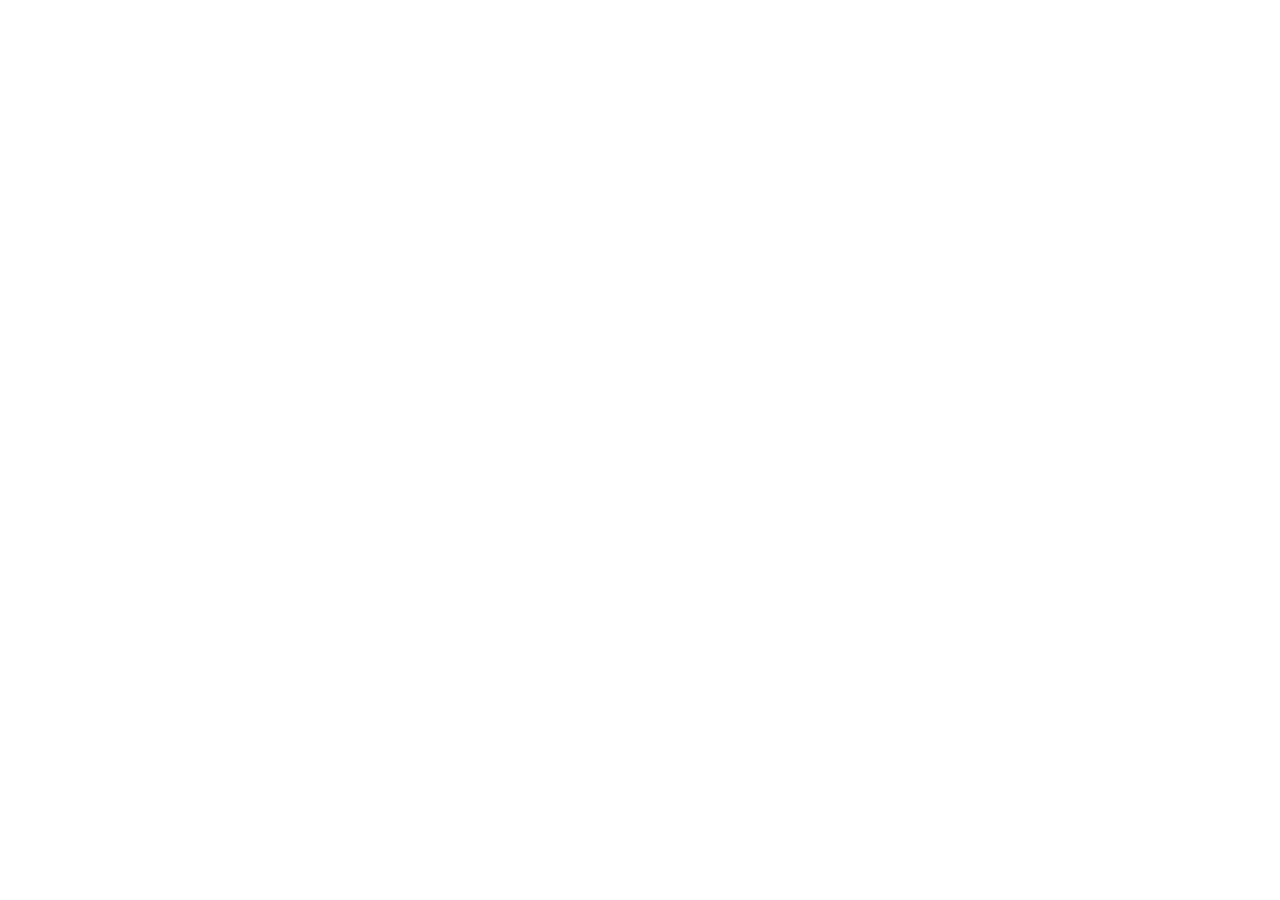
==== commit c214394d: "Update script to improve website functionality and user experience Update the main JavaScript bundle" ====
--- a/index.html
+++ b/index.html
@@ -43,7 +43,7 @@
         }
     }
     </script>
-    <script type="module" crossorigin src="/assets/index-D-lbirtE.js"></script>
+    <script type="module" crossorigin src="/assets/index-BZzCF4TU.js"></script>
     <link rel="stylesheet" crossorigin href="/assets/index-CjqH2O7E.css">
   </head>
   <body>
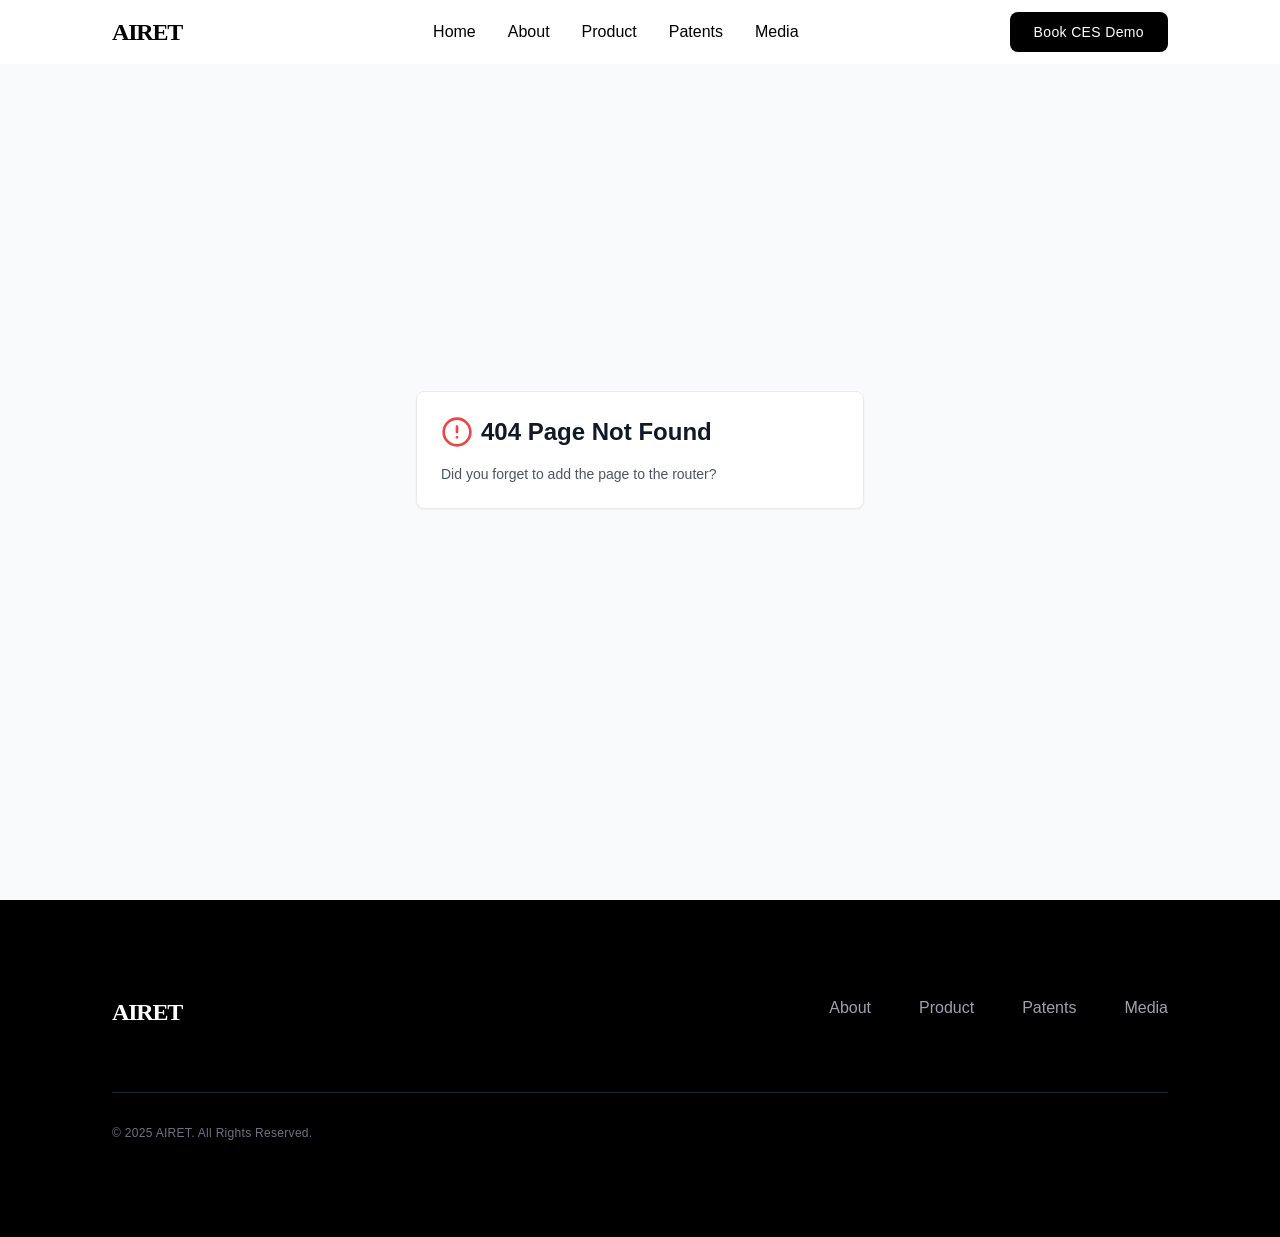
==== commit 5cf83430: "Update the application to display correctly on the screen Update script tag in index.html to referen" ====
--- a/index.html
+++ b/index.html
@@ -43,7 +43,7 @@
         }
     }
     </script>
-    <script type="module" crossorigin src="/assets/index-BZzCF4TU.js"></script>
+    <script type="module" crossorigin src="/assets/index-D-lbirtE.js"></script>
     <link rel="stylesheet" crossorigin href="/assets/index-CjqH2O7E.css">
   </head>
   <body>
